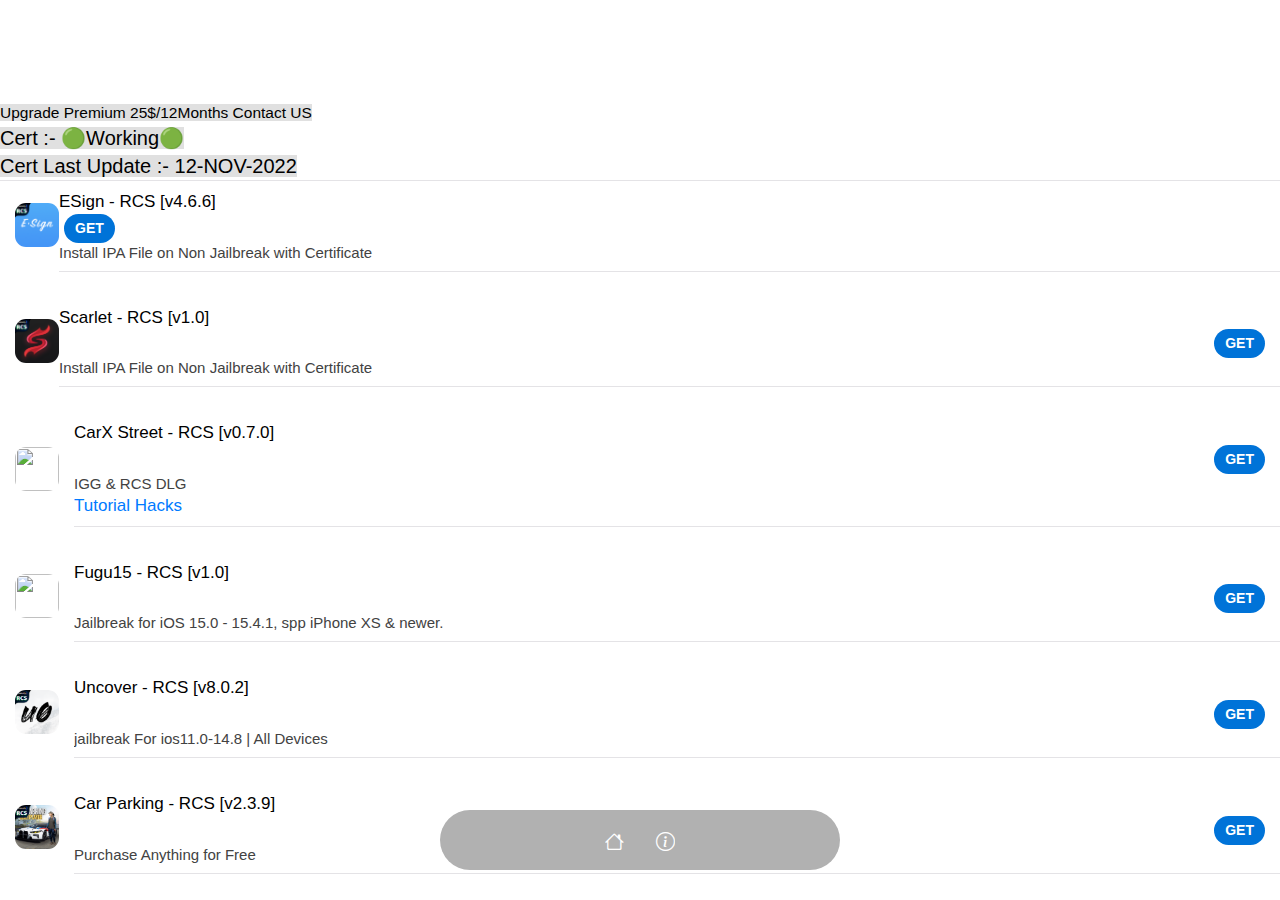
==== index.html @ 13ec19d6 "Update index.html" ====
<html class="pixel-ratio-2 retina watch-active-state pixel-ratio-1"><head style="">
  <meta charset="utf-8">
  <meta http-equiv="X-UA-Compatible" content="IE=edge">
  <meta name="viewport" content="width=device-width, initial-scale=1">
      <link rel="apple-touch-icon" sizes="180x180" href="RCS.PNG">
  <link rel="icon" type="image/png" sizes="32x32" href="RCS.PNG">
  <link rel="icon" type="image/png" sizes="16x16" href="RCS.PNG">
  <link rel="mask-icon" href="RCS.PNG" color="#5bbad5">
  <link rel="shortcut icon" href="RCS.PNG">
  <meta name="image" content="RCS.PNG">
  <header id="headerMobile" class="container__header__mobile">
    <a href="">
    <div class="logo">
    <img class="image" style="margin:10px;border-radius:10px;;margin-top:40px;" src="RCS.PNG" alt="">
    <img class="image" style="margin:10px;border-radius:10px;;margin-top:40px;" src="RCS2.PNG" alt="">
    </div>
    </header>
  
  <link rel="manifest" href="manifest.json" />
    <link href="css/main.css" rel="stylesheet" />
    <link href="css/search.css" rel="stylesheet" />
    <!--  bootstrap icons  -->
    <link
      rel="stylesheet"
      href="https://cdn.jsdelivr.net/npm/bootstrap-icons@1.8.3/font/bootstrap-icons.css"
    /> 
  <link rel="stylesheet" href="css/rak3.css">
  <!--- Twitter --> 
  <meta name="twitter:card" content="summary_large_image">
  <meta name="twitter:description" content="RCS Store For 
  
  Jailbreak &amp;  No Jb Or Pc.">

  <meta name="twitter:image:src" content="RCS.PNG">
  <!--- Twitter end -->
  <meta name="description" content="RCS Store For Jailbreak &amp;  No Jb Or Pc.">
  <meta name="apple-mobile-web-app-capable" content="yes">
<meta name="propeller" content="6eedd9bff8e1cdfd67e1da1dce105f0c">
<title>RCS Store</title>
<link rel="stylesheet" href="https://rcs-store.github.io/RCS/css/framework7.ios.min.css">
<link rel="stylesheet" href="https://rcs-store.github.io/RCS/css/framework7.ios.colors.min.css">
<link rel="stylesheet" href="https://rcs-store.github.io/RCS/css/apps.css">
<script src="https://partner.googleadservices.com/gampad/cookie.js?domain=ipa-apps.me&amp;callback=_gfp_s_&amp;client=ca-pub-3329230860343790"></script><script type="text/javascript" async="" src="https://www.google-analytics.com/analytics.js"></script><script src="https://pagead2.googlesyndication.com/pagead/managed/js/adsense/m202204270101/show_ads_impl_fy2019.js" id="google_shimpl"></script><script type="text/javascript" src="js/framework7.min.js"></script>
<link rel="preconnect" href="//hdlukiketget.xyz"><link rel="preconnect" href="//hinlargecons.xyz"><link rel="preconnect" href="//naleapprength.xyz"><link rel="preconnect" href="//hdlukiketget.xyz"><link rel="preconnect" href="//hinlargecons.xyz"><meta http-equiv="origin-trial" content="AxujKG9INjsZ8/[base64]"><meta http-equiv="origin-trial" content="[base64]"><meta http-equiv="origin-trial" content="A16nvcdeoOAqrJcmjLRpl1I6f3McDD8EfofAYTt/P/H4/[base64]"><meta http-equiv="origin-trial" content="AxBHdr0J44vFBQtZUqX9sjiqf5yWZ/OcHRcRMN3H9TH+t90V/[base64]"><meta http-equiv="origin-trial" content="[base64]"><meta http-equiv="origin-trial" content="AzoawhTRDevLR66Y6MROu167EDncFPBvcKOaQispTo9ouEt5LvcBjnRFqiAByRT+2cDHG1Yj4dXwpLeIhc98/gIAAACFeyJvcmlnaW4iOiJodHRwczovL2RvdWJsZWNsaWNrLm5ldDo0NDMiLCJmZWF0dXJlIjoiUHJpdmFjeVNhbmRib3hBZHNBUElzIiwiZXhwaXJ5IjoxNjYxMjk5MTk5LCJpc1N1YmRvbWFpbiI6dHJ1ZSwiaXNUaGlyZFBhcnR5Ijp0cnVlfQ=="><meta http-equiv="origin-trial" content="[base64]"><meta http-equiv="origin-trial" content="A/9La288e7MDEU2ifusFnMg1C2Ij6uoa/Z/ylwJIXSsWfK37oESIPbxbt4IU86OGqDEPnNVruUiMjfKo65H/CQwAAACLeyJvcmlnaW4iOiJodHRwczovL2dvb2dsZXRhZ3NlcnZpY2VzLmNvbTo0NDMiLCJmZWF0dXJlIjoiUHJpdmFjeVNhbmRib3hBZHNBUElzIiwiZXhwaXJ5IjoxNjYxMjk5MTk5LCJpc1N1YmRvbWFpbiI6dHJ1ZSwiaXNUaGlyZFBhcnR5Ijp0cnVlfQ=="><meta http-equiv="origin-trial" content="AxujKG9INjsZ8/[base64]"><meta http-equiv="origin-trial" content="[base64]"><meta http-equiv="origin-trial" content="A16nvcdeoOAqrJcmjLRpl1I6f3McDD8EfofAYTt/P/H4/[base64]"><meta http-equiv="origin-trial" content="AxBHdr0J44vFBQtZUqX9sjiqf5yWZ/OcHRcRMN3H9TH+t90V/[base64]"><meta http-equiv="origin-trial" content="[base64]"><meta http-equiv="origin-trial" content="AzoawhTRDevLR66Y6MROu167EDncFPBvcKOaQispTo9ouEt5LvcBjnRFqiAByRT+2cDHG1Yj4dXwpLeIhc98/gIAAACFeyJvcmlnaW4iOiJodHRwczovL2RvdWJsZWNsaWNrLm5ldDo0NDMiLCJmZWF0dXJlIjoiUHJpdmFjeVNhbmRib3hBZHNBUElzIiwiZXhwaXJ5IjoxNjYxMjk5MTk5LCJpc1N1YmRvbWFpbiI6dHJ1ZSwiaXNUaGlyZFBhcnR5Ijp0cnVlfQ=="><meta http-equiv="origin-trial" content="[base64]"><meta http-equiv="origin-trial" content="A/9La288e7MDEU2ifusFnMg1C2Ij6uoa/Z/ylwJIXSsWfK37oESIPbxbt4IU86OGqDEPnNVruUiMjfKo65H/CQwAAACLeyJvcmlnaW4iOiJodHRwczovL2dvb2dsZXRhZ3NlcnZpY2VzLmNvbTo0NDMiLCJmZWF0dXJlIjoiUHJpdmFjeVNhbmRib3hBZHNBUElzIiwiZXhwaXJ5IjoxNjYxMjk5MTk5LCJpc1N1YmRvbWFpbiI6dHJ1ZSwiaXNUaGlyZFBhcnR5Ijp0cnVlfQ=="><link rel="preload" href="https://adservice.google.com.kh/adsid/integrator.js?domain=ipa-apps.me" as="script"><script type="text/javascript" src="https://adservice.google.com.kh/adsid/integrator.js?domain=ipa-apps.me"></script><link rel="preload" href="https://adservice.google.com/adsid/integrator.js?domain=ipa-apps.me" as="script"><script type="text/javascript" src="https://adservice.google.com/adsid/integrator.js?domain=ipa-apps.me"></script><link rel="preconnect" href="//hdlukiketget.xyz"><link rel="preconnect" href="//hinlargecons.xyz"><link rel="preconnect" href="//naleapprength.xyz"><link rel="preconnect" href="//hdlukiketget.xyz"><link rel="preconnect" href="//hinlargecons.xyz"></head>
<body class="framework7-root" style="
">
<div data-page="index-4" class="page page-on-center" style="
background: rgb(255, 255, 255)  url(https://www.sachcharak.com/bg/Backgroud.png) no-repeat;
">

<div class="page-content pull-to-refresh-content transitioning" data-ptr-distance="55" style="">
<div class="pull-to-refresh-layer">
<div class="preloader"></div>
</div>
<div class="content-block" style="margin-top:-24px;">
  
  <center>
<h1 class="header" style="margin-top: 40px;background: linear-gradient(100deg, #ffffff, #ffffff);-webkit-background-clip: text;-webkit-text-fill-color: transparent;font-size: 18px;">.</h1> </center>

</div>
<div class="content-block" style="margin-top:-24px;">
  
  <center>
<h1 class="header" style="margin-top: 40px;background: linear-gradient(100deg, #ffffff, #ffffff);-webkit-background-clip: text;-webkit-text-fill-color: transparent;font-size: 18px;">.</h1> </center>

</div>
<div class="list-block media-list list-block-search searchbar-found" style="
  margin-top: -15px;    background: rgb(255, 255, 255) url(https://www.sachcharak.com/bg/Backgroud.png) no-repeat;
">

<script data-ad-client="ca-pub-3329230860343790" async="" src="https://pagead2.googlesyndication.com/pagead/js/adsbygoogle.js" data-checked-head="true"></script>



<style>


:root {
color-scheme: light dark;
--body-background-color: rgb(255, 255, 255);
--body-text-color: #000000;
}
@media (prefers-color-scheme: dark) {
:root {
  --body-background-color: #000000;
  --body-text-color: #000000;
}

}
body {
background-color: var(--body-background-color);
color: var(--body-text-color);
}



body {
background-color: var(--body-background-color);
color: var(--body-text-color);
}
.alert {
padding: 5px;
background-color: #578994;
color: #cccccc;


}


} 

.closebtn {
margin-left: 10px;
color: white;
font-weight: bold;
float: right;
font-size: 17px;
line-height: 18px;
cursor: pointer;
transition: 0.3s;
}

.closebtn:hover {
color: black;
}
</style>

<style>
.label {
color: rgb(255, 255, 255);
padding: 1px;
font-family: Arial;
}
.success1 {background-color: #F0F1F6; color: #007AFF;} /* Gray */ 
.success {background-color: #2f5061; color: #9fbecf;} /* Gray */ 
.info {background-color: #2f5061; color: #9fbecf;} /* Gray */ 
.warning {background-color: #2f5061; color: #9fbecf;} /* Gray */ 
.sp {background-color: #29ba7e; color: #000000;} /* Gray */ 
.CertNames {background-color: #c4c4c4; color: #454545;} /* Gray */ 
.unc {background-color: #e0e0e0; color: #000000;} /* Gray */ 
</style>


<style>
body {
margin: 0;
font-family: Arial, Helvetica, sans-serif;
}

.topnav {
overflow: hidden;
background-color: #333 url(https://www.sachcharak.com/bg/Backgroud.png) no-repeat;
}

.topnav a {
float: left;
color: #f3f3f3;
text-align: center;
padding: 12px 13px;
text-decoration: none;
font-size: 17px;
}

.topnav a:hover {
background-color: rgb(224, 224, 224);
color: black;
}

.topnav a.active {
background-color: #397ea3;
color: white;
}

</style>


<div style="padding-left:16px;">
</div>


<style>
.alert {
padding: 5px;
background-color: #f44336;
color: white;
opacity: 1;
transition: opacity 0.6s;
margin-bottom: 5px;
}

.alert.success {background-color: #4CAF50;}
.alert.info {background-color: #a250bd;}
.alert.info2 {background-color: #5e86d1;}
.alert.warning {background-color: #ff9800;}

.closebtn {
margin-left: 15px;
color: white;
font-weight: bold;
float: right;
font-size: 22px;
line-height: 20px;
cursor: pointer;
transition: 0.3s;
}

.closebtn:hover {
color: black;
}
</style>








<script>
var close = document.getElementsByClassName("closebtn");
var i;

for (i = 0; i < close.length; i++) {
close[i].onclick = function(){
  var div = this.parentElement;
  div.style.opacity = "0";
  setTimeout(function(){ div.style.display = "none"; }, 600);
}
}
</script>

   

<span class="unc" style="font-size: 15.5;">Upgrade Premium 25$/12Months Contact US</span>
<br>
  <span class="unc" style="font-size: 20;">Cert :- 🟢Working🟢</span>
  <br>
  <span class="unc" style="font-size: 20;">Cert Last Update :- 12-NOV-2022</span>






<ul style="
  background: #ffffff url(https://www.sachcharak.com/bg/Backgroud.png) no-repeat;
  background-size: 100%;
        width: 100%;
        height: 180%;
        }
">

<script data-ad-client="ca-pub-3329230860343790" async="" src="https://pagead2.googlesyndication.com/pagead/js/adsbygoogle.js" data-checked-head="true"></script>

<!-- Global site tag (gtag.js) - Google Analytics -->
<script async="" src="https://www.googletagmanager.com/gtag/js?id=UA-133649936-1"></script>
<script>
window.dataLayer = window.dataLayer || [];
function gtag(){dataLayer.push(arguments);}
gtag('js', new Date());

gtag('config', 'UA-133649936-1');
</script>

 <!--  Esign --> 

<li>
<div class="item-content">
<div class="item-media">
<img class="app-icon" src="https://rcs-store.github.io/RCS/img/rcs/esign.png"></div>
<div class="item-inner">
  <div class="item-title" style="color: rgb(0, 0, 0);">ESign  - RCS [v4.6.6]</div>
<div class="item-title-row">
<div class="item-after">
<a href="itms-services://?action=download-manifest&url=https://rcs-store.github.io/RCS/plist/esign.plist" target="_blank" class="button button-fill button-round" style="background: #0073d8 ; color: #ffffff; font-weight:bold;">GET</a>
<br>


</div>
</div>
<div class="item-subtitle" style="color: #424242;"> Install IPA File on Non Jailbreak with Certificate </div>
</div>
</div>
</li>
  <br>

  <!--  Scarlet --> 

<li>
<div class="item-content">
<div class="item-media">
<img class="app-icon" src="https://rcs-store.github.io/RCS/img/rcs/scarlet.png"></div>
<div class="item-inner">
  <div class="item-title" style="color: rgb(0, 0, 0);">Scarlet  - RCS [v1.0]</div>
<div class="item-title-row">
<div class="item-after">
<a href="itms-services://?action=download-manifest&url=https://rcs-store.github.io/RCS/plist/scarlet.plist" target="_blank" class="button button-fill button-round" style="background: #0073d8 ; color: #ffffff; font-weight:bold;">GET</a>
<br>


</div>
</div>
<div class="item-subtitle" style="color: #424242;"> Install IPA File on Non Jailbreak with Certificate </div>
</div>
</div>
</li>
  <br>

<!--  CarX Street --> 

<li>
<div class="item-content">
<div class="item-media">
<img class="app-icon" src="https://rcs-store.github.io/RCS/img/rcs/carxstreet.png"></div>
<div class="item-inner">
  <div class="item-title" style="color: rgb(0, 0, 0);">CarX Street  - RCS [v0.7.0]</div>
<div class="item-title-row">
<div class="item-after">
<a href="itms-services://?action=download-manifest&url=https://rcs-store.github.io/RCS/plist/carxstreet.plist" target="_blank" class="button button-fill button-round" style="background: #0073d8 ; color: #ffffff; font-weight:bold;">GET</a>
<br>


</div>
</div>
<div class="item-subtitle" style="color: #424242;"> IGG & RCS DLG </div>
<a herf="https://t.me/CarXStreetIOSChannel/8">Tutorial Hacks</a>
</div>
</div>
</li>
  <br>

<!--  Fugu15 --> 

<li>
<div class="item-content">
<div class="item-media">
<img class="app-icon" src="https://rcs-store.github.io/RCS/img/rcs/fugu15.png"></div>
<div class="item-inner">
  <div class="item-title" style="color: rgb(0, 0, 0);">Fugu15  - RCS [v1.0]</div>
<div class="item-title-row">
<div class="item-after">
<a href="itms-services://?action=download-manifest&url=https://rcs-store.github.io/RCS/plist/fugu15.plist" target="_blank" class="button button-fill button-round" style="background: #0073d8 ; color: #ffffff; font-weight:bold;">GET</a>
<br>


</div>
</div>
<div class="item-subtitle" style="color: #424242;"> Jailbreak for iOS
15.0 - 15.4.1, spp iPhone XS & newer. </div>
</div>
</div>
</li>
  <br>

<!--  Unc0ver --> 

<li>
<div class="item-content">
<div class="item-media">
<img class="app-icon" src="https://rcs-store.github.io/RCS/img/rcs/unc0ver.png"></div>
<div class="item-inner">
  <div class="item-title" style="color: rgb(0, 0, 0);">Uncover  - RCS [v8.0.2]</div>
<div class="item-title-row">
<div class="item-after">
<a href="itms-services://?action=download-manifest&url=https://rcs-store.github.io/RCS/plist/unc0ver.plist" target="_blank" class="button button-fill button-round" style="background: #0073d8 ; color: #ffffff; font-weight:bold;">GET</a>
<br>


</div>
</div>
<div class="item-subtitle" style="color: #424242;"> jailbreak For ios11.0-14.8 | All Devices </div>
</div>
</div>
</li>
  <br>

<!-- Car Parking --> 

<li>
<div class="item-content">
<div class="item-media">
<img class="app-icon" src="https://rcs-store.github.io/RCS/img/rcs/carparking.png"></div>
<div class="item-inner">
  <div class="item-title" style="color: rgb(0, 0, 0);">Car Parking  - RCS [v2.3.9]</div>
<div class="item-title-row">
<div class="item-after">
<a href="itms-services://?action=download-manifest&url=https://rcs-store.github.io/RCS/plist/carparking.plist" target="_blank" class="button button-fill button-round" style="background: #0073d8 ; color: #ffffff; font-weight:bold;">GET</a>
<br>

</div>
</div>
<div class="item-subtitle" style="color: #424242;">Purchase Anything for Free</div>
</div>
</div>
</li>
  <br>

<!-- KineMaster --> 

<li>
<div class="item-content">
<div class="item-media">
<img class="app-icon" src="https://rcs-store.github.io/RCS/img/rcs/kinemaster.png"></div>
<div class="item-inner">
  <div class="item-title" style="color: rgb(0, 0, 0);">Kine Master - RCS [v6.2.0]</div>
<div class="item-title-row">
<div class="item-after">
<a href="itms-services://?action=download-manifest&url=https://rcs-store.github.io/RCS/plist/kinemaster.plist" target="_blank" class="button button-fill button-round" style="background: #0073d8 ; color: #ffffff; font-weight:bold;">GET</a>
<br>

</div>
</div>
<div class="item-subtitle" style="color: #424242;">Premium || Purchase and Cancel</div>
</div>
</div>
</li>
  <br>

<!-- FL Studio --> 

<li>
<div class="item-content">
<div class="item-media">
<img class="app-icon" src="https://rcs-store.github.io/RCS/img/rcs/flstudio.png"></div>
<div class="item-inner">
  <div class="item-title" style="color: rgb(0, 0, 0);">FL Studio Mobile - RCS [v4.1.4]</div>
<div class="item-title-row">
<div class="item-after">
<a href="itms-services://?action=download-manifest&url=https://rcs-store.github.io/RCS/plist/flstudio.plist" target="_blank" class="button button-fill button-round" style="background: #0073d8 ; color: #ffffff; font-weight:bold;">GET</a>
<br>

</div>
</div>
<div class="item-subtitle" style="color: #424242;">Free Paid App || Paid 14.99$ in AppStore</div>
</div>
</div>
</li>
  <br>
  <!--  COC --> 

<li>
<div class="item-content">
<div class="item-media">
<img class="app-icon" src="https://rcs-store.github.io/RCS/img/rcs/coc.png"></div>
<div class="item-inner">
  <div class="item-title" style="color: rgb(0, 0, 0);">Clash of Clan - RCS [v15.0.2]</div>
<div class="item-title-row">
<div class="item-after">
<a href="itms-services://?action=download-manifest&url=https://rcs-store.github.io/RCS/plist/coc.plist" target="_blank" class="button button-fill button-round" style="background: #0073d8 ; color: #ffffff; font-weight:bold;">GET</a>
<br>

</div>
</div>
<div class="item-subtitle" style="color: #424242;">Private Sever</div>
</div>
</div>
</li>
  <br>

<!--  CR --> 

<li>
<div class="item-content">
<div class="item-media">
<img class="app-icon" src="https://rcs-store.github.io/RCS/img/rcs/cr.png"></div>
<div class="item-inner">
  <div class="item-title" style="color: rgb(0, 0, 0);">Clash Royal  - RCS [v3.2872.2]</div>
<div class="item-title-row">
<div class="item-after">
<a href="itms-services://?action=download-manifest&url=https://rcs-store.github.io/RCS/plist/cr.plist" target="_blank" class="button button-fill button-round" style="background: #0073d8 ; color: #ffffff; font-weight:bold;">GET</a>
<br>

</div>
</div>
<div class="item-subtitle" style="color: #424242;">Private Sever</div>
</div>
</div>
</li>
  <br>

<!--  BS --> 

<li>
<div class="item-content">
<div class="item-media">
<img class="app-icon" src="https://rcs-store.github.io/RCS/img/rcs/bs.png"></div>
<div class="item-inner">
  <div class="item-title" style="color: rgb(0, 0, 0);">Brawl Star - RCS [v46.168]</div>
<div class="item-title-row">
<div class="item-after">
<a href="itms-services://?action=download-manifest&url=https://rcs-store.github.io/RCS/plist/bs.plist" target="_blank" class="button button-fill button-round" style="background: #0073d8 ; color: #ffffff; font-weight:bold;">GET</a>
<br>

</div>
</div>
<div class="item-subtitle" style="color: #424242;">Private Sever</div>
</div>
</div>
</li>
  <br>
  
  <!--  The Spike --> 

<li>
<div class="item-content">
<div class="item-media">
<img class="app-icon" src="https://rcs-store.github.io/RCS/img/rcs/thespike.png"></div>
<div class="item-inner">
  <div class="item-title" style="color: rgb(0, 0, 0);">The Spike  - RCS [v0.6.0]</div>
<div class="item-title-row">
<div class="item-after">
<a href="itms-services://?action=download-manifest&url=https://rcs-store.github.io/RCS/plist/thespike.plist" target="_blank" class="button button-fill button-round" style="background: #0073d8 ; color: #ffffff; font-weight:bold;">GET</a>
<br>


</div>
</div>
<div class="item-subtitle" style="color: #424242;"> IGG & RCS DLG </div>
</div>
</div>
</li>
  <br>

<!--  Minecraft --> 
<!-- a>
<li>
<div class="item-content">
<div class="item-media">
<img class="app-icon" src="https://rcs-store.github.io/RCS/img/rcs/minecraft.png"></div>
<div class="item-inner">
  <div class="item-title" style="color: rgb(0, 0, 0);">Minecraft - RCS [v1.19.41]</div>
<div class="item-title-row">
<div class="item-after">
<a href="itms-services://?action=download-manifest&url=https://rcs-store.github.io/RCS/plist/minecraft.plist" target="_blank" class="button button-fill button-round" style="background: #0073d8 ; color: #ffffff; font-weight:bold;">GET</a>
<br>

</div>
</div>
<div class="item-subtitle" style="color: #424242;">Free Paid Game || Paid 6.99$ in AppStore</div>
</div>
</div>
</li>
  <br>
<a -->

<!-- Getting Over It --> 

<li>
<div class="item-content">
<div class="item-media">
<img class="app-icon" src="https://rcs-store.github.io/RCS/img/rcs/goi.png"></div>
<div class="item-inner">
  <div class="item-title" style="color: rgb(0, 0, 0);">Getting Over It - RCS [v1.0.5]</div>
<div class="item-title-row">
<div class="item-after">
<a href="itms-services://?action=download-manifest&url=https://rcs-store.github.io/RCS/plist/goi.plist" target="_blank" class="button button-fill button-round" style="background: #0073d8 ; color: #ffffff; font-weight:bold;">GET</a>
<br>

</div>
</div>
<div class="item-subtitle" style="color: #424242;">Free Paid Game || Paid 4.99$ in AppStore</div>
</div>
</div>
</li>
  <br>

<!-- YouTube uYou+ --> 
<!-- a>
<li>
<div class="item-content">
<div class="item-media">
<img class="app-icon" src="https://rcs-store.github.io/RCS/img/rcs/youtube.png"></div>
<div class="item-inner">
  <div class="item-title" style="color: rgb(0, 0, 0);">YouTube - RCS [v17.41.2]</div>
<div class="item-title-row">
<div class="item-after">
<a href="itms-services://?action=download-manifest&url=https://rcs-store.github.io/RCS/plist/yt.plist" target="_blank" class="button button-fill button-round" style="background: #0073d8 ; color: #ffffff; font-weight:bold;">GET</a>
<br>


</div>
</div>
<div class="item-subtitle" style="color: #424242;"> YouTube uYou+</div>
</div>
</div>
</li>
  <br>
<a -->

  <!--  Taurine  --> 

<li>
<div class="item-content">
<div class="item-media">
<img class="app-icon" src="https://rcs-store.github.io/RCS/img/rcs/taurine.png"></div>
<div class="item-inner">
  <div class="item-title" style="color: rgb(0, 0, 0);">Taurine  - RCS [v1.1.6]</div>
<div class="item-title-row">
<div class="item-after">
<a href="itms-services://?action=download-manifest&url=https://rcs-store.github.io/RCS/plist/Taurine.plist" target="_blank" class="button button-fill button-round" style="background: #0073d8 ; color: #ffffff; font-weight:bold;">GET</a>
<br>


</div>
</div>
<div class="item-subtitle" style="color: #424242;"> Jailbreak For iOS 14.0-14.3</div>
</div>
</div>
</li>
  <br>

  <!--  Chimera  --> 

<li>
<div class="item-content">
<div class="item-media">
<img class="app-icon" src="https://rcs-store.github.io/RCS/img/rcs/chimera.png"></div>
<div class="item-inner">
  <div class="item-title" style="color: rgb(0, 0, 0);">Chimera  - RCS [v1.6.4]</div>
<div class="item-title-row">
<div class="item-after">
<a href="itms-services://?action=download-manifest&url=https://rcs-store.github.io/RCS/plist/Chimera.plist" target="_blank" class="button button-fill button-round" style="background: #0073d8 ; color: #ffffff; font-weight:bold;">GET</a>
<br>


</div>
</div>
<div class="item-subtitle" style="color: #424242;"> Jailbreak For iOS 12 — 12.5.5</div>
</div>
</div>
</li>
  <br>
  <!--  Electra  --> 

<li>
<div class="item-content">
<div class="item-media">
<img class="app-icon" src="https://rcs-store.github.io/RCS/img/rcs/electra.png"></div>
<div class="item-inner">
  <div class="item-title" style="color: rgb(0, 0, 0);">Electra  - RCS [v2.0]</div>
<div class="item-title-row">
<div class="item-after">
<a href="itms-services://?action=download-manifest&url=https://rcs-store.github.io/RCS/plist/Electra.plist" target="_blank" class="button button-fill button-round" style="background: #0073d8 ; color: #ffffff; font-weight:bold;">GET</a>
<br>


</div>
</div>
<div class="item-subtitle" style="color: #424242;"> Jailbreak For 11-11.4.1</div>
</div>
</div>
</li>
  <br>
  
  <!--  End of application code  --> 
  <!--  Start of application code -->

<link rel="stylesheet" href="https://cdnjs.cloudflare.com/ajax/libs/font-awesome/4.7.0/css/font-awesome.min.css">

<center>

    
    

</center></ul></div></div></div><ins class="adsbygoogle adsbygoogle-noablate" data-adsbygoogle-status="done" style="display: none !important;" data-ad-status="unfilled"><ins id="aswift_0_expand" style="border: none; height: 0px; width: 0px; margin: 0px; padding: 0px; position: relative; visibility: visible; background-color: transparent; display: inline-table;" tabindex="0" title="Advertisement" aria-label="Advertisement"><ins id="aswift_0_anchor" style="border: none; height: 0px; width: 0px; margin: 0px; padding: 0px; position: relative; visibility: visible; background-color: transparent; display: block;"><iframe id="aswift_0" name="aswift_0" style="left:0;position:absolute;top:0;border:0;width:undefinedpx;height:undefinedpx" sandbox="allow-forms allow-popups allow-popups-to-escape-sandbox allow-same-origin allow-scripts allow-top-navigation-by-user-activation" frameborder="0" marginwidth="0" marginheight="0" vspace="0" hspace="0" allowtransparency="true" scrolling="no" src="https://googleads.g.doubleclick.net/pagead/ads?client=ca-pub-3329230860343790&amp;output=html&amp;adk=1812271804&amp;adf=3025194257&amp;lmt=1651559157&amp;plat=9%3A32776%2C16%3A8388608%2C17%3A32%2C24%3A32%2C25%3A32%2C30%3A1081344%2C32%3A32&amp;format=0x0&amp;url=https%3A%2F%2Fipa-apps.me%2F&amp;ea=0&amp;pra=5&amp;wgl=1&amp;uach=[base64]&amp;dt=1651559157158&amp;bpp=2&amp;bdt=1829&amp;idt=766&amp;shv=r20220428&amp;mjsv=m202204270101&amp;ptt=9&amp;saldr=aa&amp;abxe=1&amp;nras=1&amp;correlator=3461246395215&amp;frm=20&amp;pv=2&amp;ga_vid=965696063.1651559158&amp;ga_sid=1651559158&amp;ga_hid=1425767075&amp;ga_fc=0&amp;u_tz=420&amp;u_his=4&amp;u_h=864&amp;u_w=1536&amp;u_ah=816&amp;u_aw=1536&amp;u_cd=24&amp;u_sd=1.25&amp;dmc=8&amp;adx=-12245933&amp;ady=-12245933&amp;biw=1536&amp;bih=688&amp;scr_x=0&amp;scr_y=0&amp;eid=44759876%2C44759927%2C44759837&amp;oid=2&amp;pvsid=1065159933157954&amp;pem=258&amp;tmod=848572433&amp;uas=0&amp;nvt=1&amp;ref=https%3A%2F%2Fwww.google.com%2F&amp;eae=2&amp;fc=1920&amp;brdim=0%2C0%2C0%2C0%2C1536%2C0%2C1536%2C816%2C1536%2C688&amp;vis=1&amp;rsz=%7C%7Cs%7C&amp;abl=NS&amp;fu=32768&amp;bc=31&amp;ifi=1&amp;uci=a!1&amp;fsb=1&amp;dtd=781" data-google-container-id="a!1" data-load-complete="true"></iframe></ins></ins></ins><iframe src="https://www.google.com/recaptcha/api2/aframe" width="0" height="0" style="display: none;"></iframe></body><iframe id="google_esf" name="google_esf" src="https://googleads.g.doubleclick.net/pagead/html/r20220428/r20190131/zrt_lookup.html" style="display: none;"></iframe></html>
<br />
 <br />
 <br />
 <br />
 <br />
 <br />
 <nav>
   <br />
   
   
   </a>
   <a href="index.html">
     <i class="bi bi-house" style="font-size: 19px"></i>
   </a>
   
   <a href="https://rcs-store.github.io/RCS/info">
     <i class="bi bi-info-circle" style="font-size: 19px"></i>
   </a>
 </nav>
---- css/main.css ----
body,
html {
  margin: 0px;
  padding: 0px;
  font-family: helvetica;
  background-color: #111;
  color: #fff;
}
a {
  text-decoration: none;
}
h1 {
  margin-left: 10px;
  font-size: 20px;
}
h2 {
  margin-left: 10px;
  font-size: 16px;
  color: #757171;
  font-weight: 400;
}
.slider {
  display: flex;
  overflow-x: auto;
  -webkit-overflow-scrolling: touch;
  width: 100%;
}
.status {
  margin: 5px;
  width: 95vw;
  height: 100px;
  background-color: #222;
  border-radius: 10px;
  margin-left: 8px;
}
.status img {
  width: 90px;
  height: 90px;
  float: left;
  margin: 5px;
  border-radius: 10px;
}
.status h1 {
  padding-top: 20px;
  font-weight: 400;
  font-size: 17px;
  float: left;
  text-align: justify;
}
.status p {
  font-size: 14px;
  margin-top: 0px;
  text-align: justify;
  opacity: 0.6;
  float: left;
}
.status h2 {
  padding: 0%;
  margin: 0%;
  font-weight: 400;
  font-size: 17px;
  color: #757171;
}
.featured {
  width: 160px;
  height: 61px;
  background-color: #222;
  border-radius: 10px;
  margin: 5px;
  flex-shrink: 0;
}
.featured button {
  text-decoration: none;
  background-color: #fff;
  opacity: 0.9;
  color: #111;
  margin-top: 5px;
  padding-right: 35px;
  padding-left: 35px;
  padding-top: 15px;
  padding-bottom: 15px;
  border-radius: 10px;
  border-style: none;
  font-size: 15px;
}
.featured img {
  width: 50px;
  height: 50px;
  margin-top: 5px;
  border-radius: 10px;
  float: left;
  margin-left: 5px;
}
.featured a {
  text-decoration: none;
  background-color: #fff;
  color: #111;
  padding-right: 20px;
  padding-left: 20px;
  padding-top: 5px;
  padding-bottom: 5px;
  border-radius: 50px;

  margin-top: 50px;
}

nav {
  justify-content: center;
  width: 35%;
  position: fixed;
  bottom: 0%;
  height: 60px;
  background-color: rgb(177, 177, 177);
  border-radius: 40px;
  left: 0;
  right: 0;
  z-index: 99;
  text-align: center;
  margin: 30px auto;
  max-width: 400px;
}
nav i {
  margin-top: 10px;
  width: 50px;
  height: 50px;
  color: #fff;
  padding: 14px;
}
nav i:hover {
  width: 50px;
  height: 50px;
  color: #757171;
}
a {
  text-decoration: none;
}
.profile {
  width: 100vw;
  background-color: #111;
  height: 90px;
}
.profile:hover {
  background-color: #222;
}
.profile img {
  width: 80px;
  height: 80px;
  border-radius: 100px;
  float: left;
  margin-left: 10px;
  margin-top: 5px;
}
.profile h1 {
  font-size: 20px;
  margin-left: 105px;
  margin-top: 0px;
  margin-bottom: 0px;
  text-align: justify;
  font-weight: 400;
}
.profile p {
  font-size: 18px;
  margin-left: 105px;
  margin-top: 0px;
  margin-bottom: 0px;
  text-align: justify;
  opacity: 0.6;
}
hr {
  padding: 0%;
  margin: 0%;
  border-color: #222;
  color: #222;
}
.connect {

}
.connect a {
  display: inline-block;
  width: 140px;
  height: 30px;
  border-radius: 10px;
  text-decoration: none;
  color: #fff;
  margin-left: 5px;
  margin-right: 5px;
  margin-top: 3px;
}
.connect a h3 {
  font-size: 10px;
  font-weight: 400;
}


* {
  box-sizing:border-box;
  padding: 0px;
}

/* Create two equal columns that floats next to each other */
.column {
  float: left;
  width: 50%;
  padding: 10px;
  height: 65px;
  border-radius: 10px;
}
.box{
  padding: 0px;
  width: 100%;
  height: 60px;
  background-color: #222;
  border-radius: 10px;
}
.box img{
  width: 50px;
  height: 50px;
  border-radius: 10px;
  float: left;
  margin: 5px;
}

.box a {
  float: right;
  border-radius: 15px;
  width: 60px;
  padding: 5px;
  margin-top: 16px;
  margin-right: 10px;
  margin-bottom: 0px;
  display: block;
  background-color: #fff;
  color: #111;
  font-size: 13px;
}

.box h1 {
  font-size: 17px;
  margin-left: 45px;
  margin-top: 0px;
  padding-top: 10px;
  margin-bottom: 0px;
  text-align: justify;
}

.box p {
  font-size: 14px;
  margin-left: 45px;
  margin-top: 0px;
  margin-bottom: 0px;
  text-align: justify;
  opacity: 0.6;
}

/* Clear floats after the columns */
.row:after {
  content: "";
  display: table;
  clear: both;
}

/* Responsive layout - makes the two columns stack on top of each other instead of next to each other */
@media screen and (max-width: 600px) {
  .column {
    width: 100%;
  }
}

#myInput {
  background-position: 10px 12px;
  background-repeat: no-repeat; 
  width: 65%; 
  font-size: 12px;
  padding: 12px 20px 12px 40px;
  margin-bottom: 12px;
  margin:0px;
  margin-top: 10px;
  border-radius:10px;
  background-color: #222222;
  color: #fff;
  border-style: none;
}

#myUL {
  /* Remove default list styling */
  list-style-type: none;
  padding: 0;
  margin: 0;
}


label {
  position: relative;
}

label:before {
  content: "";
  position: absolute;
  left: 12px;
  top: 0;
  bottom: 0;
  width: 20px;
  background: url("data:image/svg+xml,%3Csvg xmlns='http://www.w3.org/2000/svg' width='25' height='25' fill='%236d706e' viewBox='0 0 25 25' fill-rule='evenodd'%3E%3Cpath d='M16.036 18.455l2.404-2.405 5.586 5.587-2.404 2.404zM8.5 2C12.1 2 15 4.9 15 8.5S12.1 15 8.5 15 2 12.1 2 8.5 4.9 2 8.5 2zm0-2C3.8 0 0 3.8 0 8.5S3.8 17 8.5 17 17 13.2 17 8.5 13.2 0 8.5 0zM15 16a1 1 0 1 1 2 0 1 1 0 1 1-2 0'%3E%3C/path%3E%3C/svg%3E") center / contain no-repeat;
}
---- css/rak3.css ----
@import url(https://fonts.googleapis.com/css2?family=Poppins:ital,wght@0,100;0,200;0,300;0,400;0,500;0,600;0,700;0,800;0,900;1,100;1,200;1,300;1,400;1,500;1,600;1,700;1,800;1,900&display=swap);
@font-face {font-family: 'Rabar004';font-style: normal;font-weight: 400;src: url(../fonts/Rabar_004.ttf) format('truetype');}:root{--font-family:'Poppins',sans-serif;--background-color:#fff;--main-color:rgb(158,  64,  196);--main-color-light:rgb(102,  212,  179);--main-color-dark:rgb(53,  145,  117);--main-text:#000000;--second-text:#fff;--bg-color:#EBEBF0;--chb-bg-color:var(--main-color);--modal-bg-color:#EBEBF0;--bg-color-ac-ic:#E1E0E5;--bg-color-ac:#EBEBF0;--bg-color-ac-co:var(--main-color);--swiper-theme-color:var(--main-color);--text-color-ac-co:#fff;--text-color-ac:#000000}@media (max-width:899.98px){:root{--safe-area:386px;--layout-margin:21px;--header-height:45px;--header-area:calc(var(--header-height) + var(--layout-margin) * 2);--font-xxl:48px;--font-xl:30px;--font-lg:24px;--font-md:20px;--font-sm:18px;--font-xs:14px;--font-xxs:12px}}@media (min-width:900px){:root{--safe-area:868px;--layout-margin:24px;--header-height:55px;--header-area:calc(var(--header-height) + var(--layout-margin) * 2);--font-xxl:52px;--font-xl:32px;--font-lg:30px;--font-md:24px;--font-sm:20px;--font-xs:16px;--font-xxs:14px}}@media (min-width:1300px){:root{--safe-area:1100px;--layout-margin:36px;--header-height:65px;--header-area:calc(var(--header-height) + var(--layout-margin) * 2);--font-xxl:52px;--font-xl:32px;--font-lg:30px;--font-md:24px;--font-sm:20px;--font-xs:16px;--font-xxs:14px}}html{font-size:100%;-webkit-box-sizing:border-box;box-sizing:border-box}*,::after,::before{-webkit-box-sizing:inherit;box-sizing:inherit}html{scroll-behavior:smooth}body{background:#fff;color:#000;margin:0;padding:0;line-height:1.3;font-family:Poppins,sans-serif}button{border:none}.arrow-right::before{content:'';background-image:url("data:image/svg+xml, %3Csvg width='24' height='24' viewBox='0 0 24 24' fill='none' xmlns='http://www.w3.org/2000/svg'%3E%3Cpath d='M20 12L3 12' stroke='%230A84FF' stroke-width='3' stroke-linecap='round' stroke-linejoin='round'/%3E%3Cpath d='M13.8181 18.1818L19.8206 12.1793V12.1793C19.9196 12.0803 19.9196 11.9197 19.8206 11.8206V11.8206L13.8181 5.81817' stroke='%230A84FF' stroke-width='3' stroke-linecap='round' stroke-linejoin='round'/%3E%3C/svg%3E");width:1.5rem;height:1.5rem;background-size:1.5rem 1.5rem;background-repeat:no-repeat;background-position:center;min-width:1.5rem;display:inline-block}.icon-user-line{content:'';display:inline-block;background-image:url("data:image/svg+xml, %3Csvg width='24' height='24' viewBox='0 0 24 24' fill='none' xmlns='http://www.w3.org/2000/svg'%3E%3Cpath d='M17 8C17 10.7614 14.7614 13 12 13C9.23858 13 7 10.7614 7 8C7 5.23858 9.23858 3 12 3C14.7614 3 17 5.23858 17 8Z' stroke='black' stroke-width='2'/%3E%3Cpath d='M3 21C3.95728 17.9237 6.41998 17 12 17C17.58 17 20.0427 17.9237 21 21' stroke='black' stroke-width='2' stroke-linecap='round'/%3E%3C/svg%3E%0A");width:24px;height:24px;background-size:24px 24px;background-repeat:no-repeat;background-position:center;min-width:24px}.icon-menugrid-line{content:'';display:inline-block;background-image:url("data:image/svg+xml, %3Csvg width='24' height='24' viewBox='0 0 24 24' fill='none' xmlns='http://www.w3.org/2000/svg'%3E%3Crect x='1' y='1' width='9.07692' height='9.07692' rx='1' stroke='%23323232' stroke-width='2.2'/%3E%3Crect x='1' y='13.9231' width='9.07692' height='9.07692' rx='1' stroke='%23323232' stroke-width='2.2'/%3E%3Crect x='13.9231' y='1' width='9.07692' height='9.07692' rx='1' stroke='%23323232' stroke-width='2.2'/%3E%3Crect x='13.9231' y='13.9231' width='9.07692' height='9.07692' rx='1' stroke='%23323232' stroke-width='2.2'/%3E%3C/svg%3E%0A");width:24px;height:24px;background-size:24px 24px;background-repeat:no-repeat;background-position:center;min-width:24px}.icon-menugrid-fill{content:'';display:inline-block;background-image:url("data:image/svg+xml, %3Csvg width='24' height='24' viewBox='0 0 24 24' fill='none' xmlns='http://www.w3.org/2000/svg'%3E%3Crect x='0.5' y='0.5' width='10.0769' height='10.0769' rx='1.5' fill='%23494949' stroke='%23B8B8B8'/%3E%3Crect x='0.5' y='13.4231' width='10.0769' height='10.0769' rx='1.5' fill='%23494949' stroke='%23B8B8B8'/%3E%3Crect x='13.4231' y='0.5' width='10.0769' height='10.0769' rx='1.5' fill='%23494949' stroke='%23B8B8B8'/%3E%3Crect x='13.4231' y='13.4231' width='10.0769' height='10.0769' rx='1.5' fill='%23494949' stroke='%23B8B8B8'/%3E%3C/svg%3E%0A");width:24px;height:24px;background-size:24px 24px;background-repeat:no-repeat;background-position:center;min-width:24px}.icon-credit-card-line{content:'';display:inline-block;background-image:url("data:image/svg+xml, %3Csvg width='24' height='24' viewBox='0 0 24 24' fill='none' xmlns='http://www.w3.org/2000/svg'%3E%3Cpath d='M3.5 10H20.5' stroke='%23fff' stroke-width='2' stroke-linecap='round'/%3E%3Cpath d='M6 14H8' stroke='%23fff' stroke-width='2' stroke-linecap='round'/%3E%3Cpath d='M11 14H13' stroke='%23fff' stroke-width='2' stroke-linecap='round'/%3E%3Cpath d='M3 9C3 7.11438 3 6.17157 3.58579 5.58579C4.17157 5 5.11438 5 7 5H12H17C18.8856 5 19.8284 5 20.4142 5.58579C21 6.17157 21 7.11438 21 9V12V15C21 16.8856 21 17.8284 20.4142 18.4142C19.8284 19 18.8856 19 17 19H12H7C5.11438 19 4.17157 19 3.58579 18.4142C3 17.8284 3 16.8856 3 15V12V9Z' stroke='%23fff' stroke-width='2' stroke-linejoin='round'/%3E%3C/svg%3E%0A");width:24px;height:24px;background-size:24px 24px;background-repeat:no-repeat;background-position:center;min-width:24px}.footer__brand{max-width:var(--safe-area);margin:calc(var(--layout-margin) * 3) auto;display:-webkit-box;display:-ms-flexbox;display:flex;-webkit-box-orient:horizontal;-webkit-box-direction:normal;-ms-flex-direction:row;flex-direction:row;-webkit-box-align:center;-ms-flex-align:center;align-items:center;-webkit-box-pack:justify;-ms-flex-pack:justify;justify-content:space-between;overflow:hidden;position:relative}.footer__brand .logo{width:100%;height:var(--header-height);background-size:contain;background-repeat:no-repeat;background-position:center}.footer__brand .background{position:absolute;z-index:-1;background:-webkit-gradient(linear,left top,right top,from(rgba(250,249,236,.34)),color-stop(50%,rgba(237,212,206,.34)),color-stop(98.96%,rgba(250,249,236,.34)));background:linear-gradient(90deg,rgba(250,249,236,.34) 0,rgba(237,212,206,.34) 50%,rgba(250,249,236,.34) 98.96%);width:100%;height:36px}.footer__brand .figure__left{background-image:url(/app/img/Spiral.png);min-width:92px;min-height:92px;background-size:92px 92px;-webkit-transform:rotate(67deg);transform:rotate(67deg)}.footer__brand .figure__right{background-image:url(/app/img/Spiral.png);min-width:92px;min-height:92px;background-size:92px 92px;-webkit-transform:rotate(-113deg);transform:rotate(-113deg)}.isipho__footer{max-width:var(--safe-area);margin:0 auto}.isipho__footer .footer__links{display:-webkit-box;display:-ms-flexbox;display:flex;-ms-flex-wrap:wrap;flex-wrap:wrap;-webkit-box-pack:justify;-ms-flex-pack:justify;justify-content:space-between;width:100%;margin-bottom:var(--layout-margin)}.isipho__footer .footer__links .box-1{list-style:none;padding-left:0;display:-webkit-inline-box;display:-ms-inline-flexbox;display:inline-flex;-webkit-box-orient:vertical;-webkit-box-direction:normal;-ms-flex-direction:column;flex-direction:column;margin:calc(var(--layout-margin)/ 1)}.isipho__footer .footer__links .box-1 .box-header{font-size:var(--font-md);font-weight:600;margin-bottom:.1rem}.isipho__footer .footer__links .box-1 li{color:#000}.isipho__footer .brand{display:-webkit-box;display:-ms-flexbox;display:flex;-webkit-box-orient:horizontal;-webkit-box-direction:normal;-ms-flex-direction:row;flex-direction:row;-webkit-box-align:center;-ms-flex-align:center;align-items:center}.isipho__footer .brand .footer__figure{width:48px;height:74px;background-size:48px 74px;background-repeat:no-repeat;background-position:center;min-width:48px;position:relative;z-index:-1}.isipho__footer .brand .wrapper{margin-left:.5rem}.isipho__footer .brand .wrapper .name{color:#000;font-size:var(--font-md);font-weight:600}@media (min-width:1300px){.isipho__footer .brand .wrapper .name{font-size:var(--font-lg)}}.isipho__footer .brand .wrapper .slogan{color:#000;font-size:var(--font-sm);font-weight:400;opacity:.9}.isipho__footer .divider__left{margin-top:calc(var(--layout-margin) * 2);margin-bottom:calc(var(--layout-margin) * 2 - var(--layout-margin))}.isipho__footer .divider__left .left__diamond__arrow{width:7rem}.isipho__footer .copyright{max-width:var(--safe-area);margin:0 auto;padding:var(--layout-margin);font-size:var(--font-xs);font-weight:300;text-align:center;border-top:1px solid #000}.button-pill{background:var(--main-color);color:#fff!important;font-size:var(--font-md);text-align:center;padding:8px 50px;border-radius:100rem;-ms-flex-item-align:center;-ms-grid-row-align:center;align-self:center}.button-pill a{color:#fff!important}.isipho__breadcrumb{max-width:calc(var(--safe-area) - var(--layout-margin) * 2);margin:0 auto;padding-top:calc(var(--header-margin) * 1.7)}.isipho__breadcrumb .wrapper{border-radius:200rem;display:-webkit-box;display:-ms-flexbox;display:flex;-ms-flex-wrap:wrap;flex-wrap:wrap;-webkit-box-orient:horizontal;-webkit-box-direction:normal;-ms-flex-direction:row;flex-direction:row;-webkit-box-align:center;-ms-flex-align:center;align-items:center;-webkit-box-pack:start;-ms-flex-pack:start;justify-content:flex-start;padding:6px;padding-left:0;-ms-overflow-style:none;scrollbar-width:none}.isipho__breadcrumb .wrapper::-webkit-scrollbar{display:none}.isipho__breadcrumb .wrapper .chevron{display:block}.isipho__breadcrumb .wrapper .chevron:last-of-type{display:none}.isipho__breadcrumb .wrapper .link{background:#d8d8dc;color:#000;font-size:var(--font-xs);font-weight:450;white-space:nowrap;padding:6px 12px;border-radius:100rem;margin:calc(var(--layout-margin)/ 10)}.isipho__breadcrumb .wrapper .link.active{background:var(--main-color);color:var(--second-text)}.left__diamond__arrow{background:#000;width:3rem;height:1px;position:relative;-webkit-transform:rotate(180deg);transform:rotate(180deg);margin:calc(var(--layout-margin)/ 2) 0}.left__diamond__arrow::before{content:'';width:.4rem;height:.4rem;position:absolute;border:none;background-color:#000;-webkit-transform:rotate(45deg);transform:rotate(45deg);z-index:100;margin-top:-2px}.right__diamond__arrow{background:#000;width:3rem;height:1px;position:relative;margin:calc(var(--layout-margin)/ 2) 0}.right__diamond__arrow::before{content:'';width:.4rem;height:.4rem;position:absolute;border:none;background-color:#000;-webkit-transform:rotate(45deg);transform:rotate(45deg);z-index:80;margin-top:-2px}.left__line{background:#000;height:4px;width:100%;margin:var(--layout-margin) calc(var(--layout-margin)/ 2) var(--layout-margin) calc(0px - var(--safe-area));overflow:hidden}.right__line{background:#000;height:4px;width:calc(100% - var(--safe-area)/ 1 - var(--layout-margin));margin-left:calc(var(--layout-margin)/ 2)}.divider{max-width:var(--safe-area);margin:0 auto}.divider__text{max-width:var(--safe-area);margin:var(--layout-margin) auto var(--layout-margin) auto;display:-webkit-box;display:-ms-flexbox;display:flex;-webkit-box-align:center;-ms-flex-align:center;align-items:center;position:relative}.divider__text span{font-size:var(--font-xl);white-space:nowrap;padding-left:1rem}.divider__text::before{content:'';width:100%;height:4px;background:#000;position:absolute;margin-left:calc(0px - var(--safe-area))}.divider__text-image{max-width:var(--safe-area);margin:var(--layout-margin) auto var(--layout-margin) auto;display:-webkit-box;display:-ms-flexbox;display:flex;-webkit-box-align:center;-ms-flex-align:center;align-items:center;-webkit-box-pack:end;-ms-flex-pack:end;justify-content:flex-end;position:relative}.divider__text-image span{font-size:var(--font-xl);white-space:nowrap;padding-left:1rem;margin-right:calc(var(--layout-margin) * 2.5)}.divider__text-image::before{content:'';width:1000%;height:4px;background:#000;margin-left:calc(0px - var(--safe-area))}.divider__text-image .divider__image{width:6rem;height:6rem;background-size:6rem 6rem;background-repeat:no-repeat;background-position:center;min-width:6rem;position:absolute;z-index:-1}@media (max-width:899.98px){.divider__text-image .divider__image{right:-1rem}}@media (min-width:900px){.divider__text-image .divider__image{right:-.5rem}}@media (min-width:1300px){.divider__text-image .divider__image{right:1.2rem}}.divider__availablepackages{max-width:var(--safe-area);margin:var(--layout-margin) auto var(--layout-margin) auto;display:-webkit-box;display:-ms-flexbox;display:flex;-webkit-box-align:center;-ms-flex-align:center;align-items:center;position:relative}.divider__availablepackages span{font-size:var(--font-xl);padding-left:1rem}.divider__availablepackages::before{content:'';width:100%;height:4px;background:#000;position:absolute;margin-left:calc(0px - var(--safe-area))}.divider__electcards{max-width:var(--safe-area);margin:var(--layout-margin) auto var(--layout-margin) auto;display:-webkit-box;display:-ms-flexbox;display:flex;-webkit-box-align:center;-ms-flex-align:center;align-items:center;-webkit-box-pack:end;-ms-flex-pack:end;justify-content:flex-end;position:relative}.divider__electcards span{font-size:var(--font-xl);padding-left:1rem;white-space:nowrap;margin-right:calc(var(--layout-margin) * 2.5)}.divider__electcards::before{content:'';width:1000%;height:4px;background:#000;margin-left:calc(0px - var(--safe-area))}.divider__electcards .divider__image{width:6rem;height:6rem;background-size:6rem 6rem;background-repeat:no-repeat;background-position:center;min-width:6rem;position:absolute;z-index:-1}@media (max-width:899.98px){.divider__electcards .divider__image{right:-1rem}}@media (min-width:900px){.divider__electcards .divider__image{right:-.5rem}}@media (min-width:1300px){.divider__electcards .divider__image{right:1.2rem}}.divider__addpages{max-width:var(--safe-area);margin:var(--layout-margin) auto var(--layout-margin) auto;display:-webkit-box;display:-ms-flexbox;display:flex;-webkit-box-align:center;-ms-flex-align:center;align-items:center;-webkit-box-pack:end;-ms-flex-pack:end;justify-content:flex-end;position:relative}.divider__addpages span{font-size:var(--font-xl);padding-left:1rem;white-space:nowrap;margin-right:calc(var(--layout-margin) * 2.5)}.divider__addpages::before{content:'';width:1000%;height:4px;background:#000;margin-left:calc(0px - var(--safe-area))}.divider__addpages .divider__image{width:6rem;height:6rem;background-size:6rem 6rem;background-repeat:no-repeat;background-position:center;min-width:6rem;position:absolute;z-index:-1}@media (max-width:899.98px){.divider__addpages .divider__image{right:-1rem}}@media (min-width:900px){.divider__addpages .divider__image{right:-.5rem}}@media (min-width:1300px){.divider__addpages .divider__image{right:1.2rem}}.divider__costrev{max-width:var(--safe-area);margin:var(--layout-margin) auto var(--layout-margin) auto;display:-webkit-box;display:-ms-flexbox;display:flex;-webkit-box-align:center;-ms-flex-align:center;align-items:center;position:relative}.divider__costrev span{font-size:var(--font-xl);padding-left:1rem}.divider__costrev::before{content:'';width:100%;height:4px;background:#000;position:absolute;margin-left:calc(0px - var(--safe-area))}.divider__contactus{max-width:var(--safe-area);margin:var(--layout-margin) auto var(--layout-margin) auto;display:-webkit-box;display:-ms-flexbox;display:flex;-webkit-box-align:center;-ms-flex-align:center;align-items:center;position:relative}.divider__contactus span{font-size:var(--font-xl);padding-left:1rem}.divider__contactus::before{content:'';width:100%;height:4px;background:#000;position:absolute;margin-left:calc(0px - var(--safe-area))}.hm{padding-top:var(--header-area)}.headerBG{background:-webkit-gradient(linear,left top,left bottom,from(rgba(171,171,171,.671)),to(transparent));background:linear-gradient(to bottom,rgba(171,171,171,.671),transparent)}.container{max-width:var(--safe-area);margin:0 auto}.container__header__mobile{padding:var(--layout-margin);display:-webkit-box;display:-ms-flexbox;display:flex;-webkit-box-orient:horizontal;-webkit-box-direction:normal;-ms-flex-direction:row;flex-direction:row;-webkit-box-align:center;-ms-flex-align:center;align-items:center;-webkit-box-pack:justify;-ms-flex-pack:justify;justify-content:space-between;position:fixed;width:100%;z-index:1000}@media (min-width:899.98px){.container__header__mobile{display:none}}.container__header__mobile .logo{height:var(--header-height);display:-webkit-inline-box;display:-ms-inline-flexbox;display:inline-flex;-webkit-box-align:center;-ms-flex-align:center;align-items:center;-webkit-box-pack:center;-ms-flex-pack:center;justify-content:center}.container__header__mobile .logo img{height:100%}.container__header__mobile .wrapper{display:-webkit-inline-box;display:-ms-inline-flexbox;display:inline-flex;-webkit-box-pack:center;-ms-flex-pack:center;justify-content:center;-webkit-box-align:center;-ms-flex-align:center;align-items:center}.container__header__mobile .wrapper .profile{display:-webkit-inline-box;display:-ms-inline-flexbox;display:inline-flex;-webkit-box-pack:center;-ms-flex-pack:center;justify-content:center;-webkit-box-align:center;-ms-flex-align:center;align-items:center;background:#ebebf0;border-radius:50%;margin-right:.5rem;width:var(--header-height);height:var(--header-height)}.container__header__mobile .wrapper .profile i{-webkit-transform:scale(.8);transform:scale(.8)}.container__header__mobile .wrapper .profile .dropdown-toggle::after{display:inline-block;margin-bottom:-.5em;margin-left:.055em;vertical-align:.255em;content:"";border:none}.container__header__mobile .wrapper .profile .dropdown__button__profile{color:var(--main-text);background:0 0;padding:0;margin:0;border:none;outline:0}.container__header__mobile .wrapper .profile .dropdown__button__profile:not(.show)::after{content:' '!important;background-image:url("data:image/svg+xml, %3Csvg xmlns='http://www.w3.org/2000/svg' width='24' height='24' viewBox='0 0 24 24' fill='none' stroke='currentColor' stroke-width='2' stroke-linecap='round' stroke-linejoin='round' class='scarlab scarlab-user'%3E%3Cpath d='M17 8C17 10.7614 14.7614 13 12 13C9.23858 13 7 10.7614 7 8C7 5.23858 9.23858 3 12 3C14.7614 3 17 5.23858 17 8Z'%3E%3C/path%3E%3Cpath d='M3 21C3.95728 17.9237 6.41998 17 12 17C17.58 17 20.0427 17.9237 21 21'%3E%3C/path%3E%3C/svg%3E");-webkit-transform:scale(1.2);transform:scale(1.2)}.container__header__mobile .wrapper .profile .dropdown__button__profile::after{width:1.25rem;height:1.25rem;content:' '!important;background-image:url("data:image/svg+xml, %3Csvg xmlns='http://www.w3.org/2000/svg' width='24' height='24' viewBox='0 0 24 24' fill='currentColor' stroke='none' fill-rule='evenodd' clip-rule='evenodd' class='scarlab scarlab-user'%3E%3Cpath d='M6 8C6 4.68629 8.68629 2 12 2C15.3137 2 18 4.68629 18 8C18 11.3137 15.3137 14 12 14C8.68629 14 6 11.3137 6 8Z'%3E%3C/path%3E%3Cpath d='M5.43094 16.9025C7.05587 16.2213 9.2233 16 12 16C14.771 16 16.9351 16.2204 18.5586 16.8981C20.3012 17.6255 21.3708 18.8613 21.941 20.6587C22.1528 21.3267 21.6518 22 20.9592 22H3.03459C2.34482 22 1.84679 21.3297 2.0569 20.6654C2.62537 18.8681 3.69119 17.6318 5.43094 16.9025Z'%3E%3C/path%3E%3C/svg%3E");background-repeat:no-repeat;background-position:center;background-size:1.25rem;-webkit-transform:scale(1.2);transform:scale(1.2)}.container__header__mobile .wrapper .profile .dropdown__button__profile span{margin-right:.3rem;font-size:var(--font-xs);font-weight:500}.container__header__mobile .wrapper .profile .btn:focus{-webkit-box-shadow:none;box-shadow:none}.container__header__mobile .wrapper .profile .dropdown__window{margin-top:calc(var(--layout-margin) * .8);background:0 0;background-color:transparent;border:none;position:absolute;padding:10px;background:#ebebf0;-webkit-box-shadow:0 0 16px rgba(0,0,0,.12);box-shadow:0 0 16px rgba(0,0,0,.12);border-radius:1rem}.container__header__mobile .wrapper .profile .dropdown__window .list__item__button{background:#363638;border-radius:8px;margin:5px}.container__header__mobile .wrapper .profile .dropdown__window .list__item__button .dropdown-item{color:#fff;text-align:center;padding:12px 20px;border-radius:8px}.container__header__mobile .wrapper .profile .dropdown__window .list__item__button .dropdown-item:hover{background:rgba(255,255,255,.199)}.container__header__mobile .wrapper .profile .dropdown__window .list__item__button .dropdown-item.danger{background:#e25851}.container__header__mobile .wrapper .profile .dropdown__window .list__item__button .dropdown-item.danger:hover{background:#ff5656}.container__header__mobile .wrapper .menu{display:-webkit-inline-box;display:-ms-inline-flexbox;display:inline-flex;-webkit-box-pack:center;-ms-flex-pack:center;justify-content:center;-webkit-box-align:center;-ms-flex-align:center;align-items:center;background:#ebebf0;border-radius:.5rem;width:var(--header-height);height:var(--header-height)}.container__header__mobile .wrapper .menu i{-webkit-transform:scale(.8);transform:scale(.8)}.container__header__mobile .nav-menu{position:absolute;width:100%;top:calc(var(--header-height) + 2rem)}.container__header__mobile .nav-menu ul{margin-right:calc(var(--layout-margin) * 2);background:rgba(233,233,233,.822);border-radius:13px 0 13px 13px;-webkit-box-shadow:0 0 8px rgba(0,0,0,.25);box-shadow:0 0 8px rgba(0,0,0,.25);list-style:none;display:-ms-grid;display:grid;-ms-grid-columns:1fr 1fr;grid-template-columns:1fr 1fr;padding:12px}@media (min-width:700px){.container__header__mobile .nav-menu ul{-ms-grid-columns:1fr 1fr 1fr;grid-template-columns:1fr 1fr 1fr}}@media (min-width:870px){.container__header__mobile .nav-menu ul{-ms-grid-columns:1fr 1fr 1fr 1fr;grid-template-columns:1fr 1fr 1fr 1fr}}.container__header__mobile .nav-menu ul li{height:80px;background:var(--main-color);border:1px solid #9e9e9e;-webkit-box-sizing:border-box;box-sizing:border-box;border-radius:9px;padding:10px;display:-webkit-box;display:-ms-flexbox;display:flex;-webkit-box-orient:vertical;-webkit-box-direction:normal;-ms-flex-direction:column;flex-direction:column;-webkit-box-align:center;-ms-flex-align:center;align-items:center;-webkit-box-pack:justify;-ms-flex-pack:justify;justify-content:space-between;margin:calc(var(--layout-margin)/ 6)}.container__header__mobile .nav-menu ul li span{color:#fff;font-size:var(--font-xs);font-weight:450;text-align:center}.container__header__desktop{padding:var(--layout-margin) calc(var(--safe-area)/ 6);display:-webkit-box;display:-ms-flexbox;display:flex;-webkit-box-orient:horizontal;-webkit-box-direction:normal;-ms-flex-direction:row;flex-direction:row;-webkit-box-align:center;-ms-flex-align:center;align-items:center;-webkit-box-pack:justify;-ms-flex-pack:justify;justify-content:space-between;position:fixed;width:100%;z-index:1000}@media (max-width:899.98px){.container__header__desktop{display:none}}.container__header__desktop.out{-webkit-transition:1s;transition:1s;-webkit-box-pack:center;-ms-flex-pack:center;justify-content:center;background:-webkit-gradient(linear,left top,left bottom,from(rgba(171,171,171,.671)),to(transparent));background:linear-gradient(to bottom,rgba(171,171,171,.671),transparent)}.container__header__desktop.out .logo{display:none;opacity:0;-webkit-transform:translateX(calc(0 - var(--header-area)));transform:translateX(calc(0 - var(--header-area)))}.container__header__desktop.out .wrapper .logo__menu{display:-webkit-inline-box!important;display:-ms-inline-flexbox!important;display:inline-flex!important}.container__header__desktop.out .wrapper .header__links{padding-left:0}.container__header__desktop .wrapper{display:-webkit-inline-box;display:-ms-inline-flexbox;display:inline-flex;-webkit-box-orient:horizontal;-webkit-box-direction:normal;-ms-flex-direction:row;flex-direction:row;-webkit-box-align:center;-ms-flex-align:center;align-items:center;-webkit-box-pack:end;-ms-flex-pack:end;justify-content:flex-end;height:var(--header-height);background:-webkit-gradient(linear,right top,left top,from(#e5e5e5),to(rgba(196,196,196,0)));background:linear-gradient(270deg,#e5e5e5 0,rgba(196,196,196,0) 100%);border-radius:50px;-webkit-backdrop-filter:blur(9px);backdrop-filter:blur(9px);-webkit-box-shadow:0 0 14px rgba(0,0,0,.16);box-shadow:0 0 14px rgba(0,0,0,.16)}.container__header__desktop .wrapper .logo__menu{padding:5px;height:var(--header-height);display:-webkit-inline-box;display:-ms-inline-flexbox;display:inline-flex;-webkit-box-align:center;-ms-flex-align:center;align-items:center;-webkit-box-pack:center;-ms-flex-pack:center;justify-content:center;border-top-left-radius:10rem;border-bottom-left-radius:10rem}.container__header__desktop .wrapper .logo__menu img{height:100%}.container__header__desktop .wrapper .header__links{margin:0;margin-left:1rem;display:-webkit-inline-box;display:-ms-inline-flexbox;display:inline-flex;-webkit-box-orient:horizontal;-webkit-box-direction:normal;-ms-flex-direction:row;flex-direction:row;-webkit-box-align:center;-ms-flex-align:center;align-items:center;list-style:none}.container__header__desktop .wrapper .header__links .dropdown-toggle::after{display:inline-block;margin-bottom:-.5em;margin-left:-.255em;vertical-align:.255em;content:"";border:none}.container__header__desktop .wrapper .header__links .btn:focus{-webkit-box-shadow:none;box-shadow:none}.container__header__desktop .wrapper .header__links .dropdown__button{color:#000;background:0 0;padding:0;margin:0;border:none;outline:0}.container__header__desktop .wrapper .header__links .dropdown__button:not(.show)::after{content:' '!important;background-image:url("data:image/svg+xml, %3Csvg xmlns='http://www.w3.org/2000/svg' width='24' height='24' viewBox='0 0 24 24' fill='none' stroke='currentColor' stroke-width='2' stroke-linecap='round' stroke-linejoin='round' class='scarlab scarlab-chevron-up-alt'%3E%3Cpath d='M18 15L12.2126 9.21261V9.21261C12.0952 9.09519 11.9048 9.09519 11.7874 9.21261V9.21261L6 15'%3E%3C/path%3E%3C/svg%3E");-webkit-transform:rotate(180deg);transform:rotate(180deg)}.container__header__desktop .wrapper .header__links .dropdown__button::after{width:1.25rem;height:1.25rem;content:' '!important;background-image:url("data:image/svg+xml, %3Csvg xmlns='http://www.w3.org/2000/svg' width='24' height='24' viewBox='0 0 24 24' fill='none' stroke='currentColor' stroke-width='2' stroke-linecap='round' stroke-linejoin='round' class='scarlab scarlab-chevron-up-alt'%3E%3Cpath d='M18 15L12.2126 9.21261V9.21261C12.0952 9.09519 11.9048 9.09519 11.7874 9.21261V9.21261L6 15'%3E%3C/path%3E%3C/svg%3E");background-repeat:no-repeat;background-position:center;background-size:1.25rem;-webkit-transition:-webkit-transform .2s ease-in-out;transition:-webkit-transform .2s ease-in-out;transition:transform .2s ease-in-out;transition:transform .2s ease-in-out,-webkit-transform .2s ease-in-out}.container__header__desktop .wrapper .header__links .dropdown__button span{margin-right:.3rem;font-size:var(--font-xs);font-weight:500}.container__header__desktop .wrapper .header__links .dropdown__button:focus{border-color:transparent;border:none}.container__header__desktop .wrapper .header__links .dropdown__window{margin-top:calc(var(--layout-margin) * .8);background:0 0;background-color:transparent;border:none;position:absolute;padding:10px;background:#ebebf0;-webkit-box-shadow:0 0 16px rgba(0,0,0,.12);box-shadow:0 0 16px rgba(0,0,0,.12);border-radius:1rem}.container__header__desktop .wrapper .header__links .dropdown__window .list__item__button{background:var(--main-color);border-radius:8px;margin:5px}.container__header__desktop .wrapper .header__links .dropdown__window .list__item__button .dropdown-item{color:#fff;text-align:center;padding:12px 20px;border-radius:8px}.container__header__desktop .wrapper .header__links .dropdown__window .list__item__button .dropdown-item:hover{background:rgba(255,255,255,.199)}.container__header__desktop .wrapper .header__links .list__item{color:#000;font-size:var(--font-xs);font-weight:500;padding:0 .7rem;white-space:nowrap}.container__header__desktop .wrapper .header__links .list__item a{color:#000}.container__header__desktop .wrapper .header__links .list__item:nth-child(2){border-left:1px solid #a7a7a7}.container__header__desktop .wrapper .header__links .list__item:nth-child(3){border-left:1px solid #a7a7a7}.container__header__desktop .wrapper .profile{display:-webkit-inline-box;display:-ms-inline-flexbox;display:inline-flex;-webkit-box-pack:center;-ms-flex-pack:center;justify-content:center;-webkit-box-align:center;-ms-flex-align:center;align-items:center;background:#ebebf0;border-radius:50%;-webkit-box-shadow:-5px 0 27px -3px rgba(0,0,0,.24);box-shadow:-5px 0 27px -3px rgba(0,0,0,.24);width:var(--header-height);height:var(--header-height)}.container__header__desktop .wrapper .profile i{-webkit-transform:scale(.8);transform:scale(.8)}.container__header__desktop .wrapper .profile .dropdown-toggle::after{display:inline-block;margin-bottom:-.5em;margin-left:.055em;vertical-align:.255em;content:"";border:none}.container__header__desktop .wrapper .profile .dropdown__button__profile{color:var(--main-text);background:0 0;padding:0;margin:0;border:none;outline:0}.container__header__desktop .wrapper .profile .dropdown__button__profile:not(.show)::after{content:' '!important;background-image:url("data:image/svg+xml, %3Csvg xmlns='http://www.w3.org/2000/svg' width='24' height='24' viewBox='0 0 24 24' fill='none' stroke='currentColor' stroke-width='2' stroke-linecap='round' stroke-linejoin='round' class='scarlab scarlab-user'%3E%3Cpath d='M17 8C17 10.7614 14.7614 13 12 13C9.23858 13 7 10.7614 7 8C7 5.23858 9.23858 3 12 3C14.7614 3 17 5.23858 17 8Z'%3E%3C/path%3E%3Cpath d='M3 21C3.95728 17.9237 6.41998 17 12 17C17.58 17 20.0427 17.9237 21 21'%3E%3C/path%3E%3C/svg%3E");-webkit-transform:scale(1.2);transform:scale(1.2)}.container__header__desktop .wrapper .profile .dropdown__button__profile::after{width:1.25rem;height:1.25rem;content:' '!important;background-image:url("data:image/svg+xml, %3Csvg xmlns='http://www.w3.org/2000/svg' width='24' height='24' viewBox='0 0 24 24' fill='currentColor' stroke='none' fill-rule='evenodd' clip-rule='evenodd' class='scarlab scarlab-user'%3E%3Cpath d='M6 8C6 4.68629 8.68629 2 12 2C15.3137 2 18 4.68629 18 8C18 11.3137 15.3137 14 12 14C8.68629 14 6 11.3137 6 8Z'%3E%3C/path%3E%3Cpath d='M5.43094 16.9025C7.05587 16.2213 9.2233 16 12 16C14.771 16 16.9351 16.2204 18.5586 16.8981C20.3012 17.6255 21.3708 18.8613 21.941 20.6587C22.1528 21.3267 21.6518 22 20.9592 22H3.03459C2.34482 22 1.84679 21.3297 2.0569 20.6654C2.62537 18.8681 3.69119 17.6318 5.43094 16.9025Z'%3E%3C/path%3E%3C/svg%3E");background-repeat:no-repeat;background-position:center;background-size:1.25rem;-webkit-transform:scale(1.2);transform:scale(1.2)}.container__header__desktop .wrapper .profile .dropdown__button__profile span{margin-right:.3rem;font-size:var(--font-xs);font-weight:500}.container__header__desktop .wrapper .profile .btn:focus{-webkit-box-shadow:none;box-shadow:none}.container__header__desktop .wrapper .profile .dropdown__window{margin-top:calc(var(--layout-margin) * .8);background:0 0;background-color:transparent;border:none;position:absolute;padding:10px;background:#ebebf0;-webkit-box-shadow:0 0 16px rgba(0,0,0,.12);box-shadow:0 0 16px rgba(0,0,0,.12);border-radius:1rem}.container__header__desktop .wrapper .profile .dropdown__window .list__item__button{background:#363638;border-radius:8px;margin:5px}.container__header__desktop .wrapper .profile .dropdown__window .list__item__button .dropdown-item{color:#fff;text-align:center;padding:12px 20px;border-radius:8px}.container__header__desktop .wrapper .profile .dropdown__window .list__item__button .dropdown-item:hover{background:rgba(255,255,255,.199)}.container__header__desktop .wrapper .profile .dropdown__window .list__item__button .dropdown-item.danger{background:#e25851}.container__header__desktop .wrapper .profile .dropdown__window .list__item__button .dropdown-item.danger:hover{background:#ff5656}.container__header__desktop .wrapper .profile .list__item{font-size:var(--font-xs);font-weight:500;padding:0 .7rem}.container__header__desktop .wrapper .profile .list__item:nth-child(2){border-left:1px solid #a7a7a7}.container__header__desktop .wrapper .profile .list__item:nth-child(3){border-left:1px solid #a7a7a7}.container__header__desktop .logo{height:var(--header-height);display:-webkit-inline-box;display:-ms-inline-flexbox;display:inline-flex;-webkit-box-align:center;-ms-flex-align:center;align-items:center;-webkit-box-pack:center;-ms-flex-pack:center;justify-content:center;border-radius:14px}.container__header__desktop .logo img{height:100%}.container__header__desktop .logo.out{display:none;opacity:0;-webkit-transform:translateX(calc(0 - var(--header-area)));transform:translateX(calc(0 - var(--header-area)))}.container__isiphonews{display:none;padding:var(--header-area) calc(var(--safe-area)/ 6) 0 calc(var(--safe-area)/ 6);position:fixed;width:100%;z-index:100}@media (max-width:899.98px){.container__isiphonews{padding:var(--header-area) var(--layout-margin)}}.container__isiphonews .wrapper{display:-webkit-box;display:-ms-flexbox;display:flex;-webkit-box-orient:horizontal;-webkit-box-direction:normal;-ms-flex-direction:row;flex-direction:row;-webkit-box-align:center;-ms-flex-align:center;align-items:center;-webkit-animation:slideDown 2s ease-in-out;animation:slideDown 2s ease-in-out}.container__isiphonews .wrapper .icon{position:absolute;background:var(--main-color);-webkit-backdrop-filter:blur(9px);backdrop-filter:blur(9px);border-radius:22%;padding:calc(var(--layout-margin)/ 2);z-index:10;-webkit-box-shadow:0 0 10px rgba(0,0,0,.26);box-shadow:0 0 10px rgba(0,0,0,.26);-webkit-animation:bounce 4s infinite;animation:bounce 4s infinite}.container__isiphonews .wrapper .icon .news-icon{background-image:url("data:image/svg+xml, %3Csvg width='24' height='24' viewBox='0 0 24 24' fill='none' xmlns='http://www.w3.org/2000/svg'%3E%3Cpath d='M22.5 8.41876C23.3719 8.83126 24 9.94219 24 11.25C24 12.5578 23.3719 13.6688 22.5 14.0813V21C22.5 21.6047 22.1344 22.1531 21.5719 22.3875C21.0141 22.6172 20.3672 22.4906 19.9406 22.0594L17.8922 19.9734C15.6422 17.7234 12.5906 16.5 9.40781 16.5H9V22.5C9 23.3297 8.32969 24 7.5 24H4.5C3.67172 24 3 23.3297 3 22.5V16.5C1.34297 16.5 0 15.1547 0 13.5V9.00001C0 7.34532 1.34297 6.00001 3 6.00001H9.40781C12.5906 6.00001 15.6422 4.73438 17.8922 2.48532L19.9406 0.439369C20.3672 0.0103927 21.0141 -0.117928 21.5719 0.114244C22.1344 0.346416 22.5 0.893447 22.5 1.50001V8.41876ZM9.40781 9.00001H9V13.5H9.40781C13.1484 13.5 16.7438 14.8969 19.5 17.4047V5.09532C16.7438 7.60313 13.1484 9.00001 9.40781 9.00001Z' fill='white'/%3E%3C/svg%3E%0A");width:24px;height:24px;background-image:24px 24px;background-position:center;background-repeat:no-repeat;display:block;opacity:.7}@-webkit-keyframes slideDown{0%{-webkit-transform:translateY(calc(0 - var(--header-area)));transform:translateY(calc(0 - var(--header-area)))}30%{-webkit-transform:translateY(0);transform:translateY(0)}}@keyframes slideDown{0%{-webkit-transform:translateY(calc(0 - var(--header-area)));transform:translateY(calc(0 - var(--header-area)))}30%{-webkit-transform:translateY(0);transform:translateY(0)}}@-webkit-keyframes bounce{0%{-webkit-transform:scale(1);transform:scale(1)}30%{-webkit-transform:scale(1.2);transform:scale(1.2)}}@keyframes bounce{0%{-webkit-transform:scale(1);transform:scale(1)}30%{-webkit-transform:scale(1.2);transform:scale(1.2)}}.container__isiphonews .wrapper .collapsed{width:0!important}.container__isiphonews .wrapper .text{background:#ebebf0;border-radius:100rem;-webkit-box-shadow:0 0 20px -5px rgba(0,0,0,.158);box-shadow:0 0 20px -5px rgba(0,0,0,.158);position:relative;width:100%;-webkit-transition:.6s;transition:.6s;overflow:hidden}.container__isiphonews .wrapper .text marquee{display:-webkit-box;display:-ms-flexbox;display:flex;-webkit-box-align:center;-ms-flex-align:center;align-items:center;height:calc(var(--header-height)/ 1.5)}.container__isiphonews .wrapper .text marquee .isisphonews__list{display:-webkit-inline-box;display:-ms-inline-flexbox;display:inline-flex;-webkit-box-orient:horizontal;-webkit-box-direction:normal;-ms-flex-direction:row;flex-direction:row;-webkit-box-align:center;-ms-flex-align:center;align-items:center;margin:0;padding:0}.container__isiphonews .wrapper .text marquee .isisphonews__list .ss{width:8px;height:8px;fill:var(--main-color)}.container__isiphonews .wrapper .text marquee .isisphonews__list li{margin-right:2rem}.container__isiphonews .wrapper .text marquee .isisphonews__list li a{display:-webkit-inline-box;display:-ms-inline-flexbox;display:inline-flex;-webkit-box-align:center;-ms-flex-align:center;align-items:center}.container__isiphonews .wrapper .text marquee:after,.container__isiphonews .wrapper .text marquee:before{position:absolute;top:0;width:3rem;height:100%;content:"";z-index:1}.container__isiphonews .wrapper .text marquee:before{left:42px;background:-webkit-gradient(linear,left top,right top,from(#e5e6ec),to(rgba(229,230,236,0)));background:linear-gradient(to right,#e5e6ec 0,rgba(229,230,236,0) 100%)}.container__isiphonews .wrapper .text marquee:after{right:-2px;background:-webkit-gradient(linear,right top,left top,from(#e5e6ec),to(rgba(229,230,236,0)));background:linear-gradient(to left,#e5e6ec 0,rgba(229,230,236,0) 100%);border-top-right-radius:100rem;border-bottom-right-radius:100rem}.container__main{position:relative}.container__main .wrapper{display:-webkit-box;display:-ms-flexbox;display:flex;-webkit-box-orient:vertical;-webkit-box-direction:normal;-ms-flex-direction:column;flex-direction:column;-webkit-box-align:center;-ms-flex-align:center;align-items:center;-webkit-box-pack:center;-ms-flex-pack:center;justify-content:center}.container__main .wrapper .brand{display:-webkit-box;display:-ms-flexbox;display:flex;-webkit-box-orient:vertical;-webkit-box-direction:normal;-ms-flex-direction:column;flex-direction:column;-webkit-box-align:center;-ms-flex-align:center;align-items:center;-webkit-box-pack:center;-ms-flex-pack:center;justify-content:center;width:100%;height:200px}@media (min-width:1300px){.container__main .wrapper .brand{height:350px}}.container__main .wrapper .brand .logo{width:100%;height:var(--header-height);background-size:contain;background-repeat:no-repeat;background-position:center}.container__main .wrapper .brand .name{color:var(--main-color);font-size:var(--font-md);font-weight:500;text-align:center;margin-top:.5rem}.container__main .wrapper .slogan{display:-webkit-box;display:-ms-flexbox;display:flex;-webkit-box-align:center;-ms-flex-align:center;align-items:center;-webkit-box-pack:center;-ms-flex-pack:center;justify-content:center;text-align:center;background:linear-gradient(118.36deg,#99f8fa 11.39%,rgba(255,255,255,0) 50.15%,#e8bbff 87.89%);height:200px;width:100%}@media (min-width:1300px){.container__main .wrapper .slogan{background:linear-gradient(90deg,rgba(255,255,255,0) 50.8%,#fff 100%),linear-gradient(270deg,rgba(255,255,255,0) 49.2%,#fff 98.6%),linear-gradient(118.36deg,#99f8fa 11.39%,rgba(255,255,255,0) 50.15%,#e8bbff 87.89%)}}.container__main .wrapper .slogan span{max-width:200px;font-size:var(--font-md);font-weight:500;text-align:center}@media (max-width:899.98px){.container__main .wrapper .slogan span{max-width:200px}}@media (min-width:900px){.container__main .wrapper .slogan span{max-width:300px}}@media (min-width:1300px){.container__main .wrapper .slogan span{max-width:300px}}.container__main .wrapper .shift{height:200px}@media (min-width:1301px){.container__main .wrapper .shift{height:350px}}.container__main .figures{position:relative;display:-webkit-box;display:-ms-flexbox;display:flex;-webkit-box-orient:horizontal;-webkit-box-direction:normal;-ms-flex-direction:row;flex-direction:row;-webkit-box-align:center;-ms-flex-align:center;align-items:center}.container__main .figures .left{display:-webkit-inline-box;display:-ms-inline-flexbox;display:inline-flex;-webkit-box-orient:vertical;-webkit-box-direction:normal;-ms-flex-direction:column;flex-direction:column;position:absolute;left:-96px;top:0}@media (min-width:900px) and (max-width:1299.98px){.container__main .figures .left{left:-198px}}.container__main .figures .left .device{-webkit-transition:.5s;transition:.5s}@media (max-width:899.98px){.container__main .figures .left .device{width:193px;height:400px;background-size:193px 400px;background-repeat:no-repeat;background-position:center;min-width:193px;margin-bottom:46px}}@media (min-width:900px){.container__main .figures .left .device{width:400px;height:549.08px;background-size:400px 549.08px;background-repeat:no-repeat;background-position:center;min-width:400px;-webkit-transform:rotate(90deg);transform:rotate(90deg);margin-top:-74px}}@media (min-width:1300px){.container__main .figures .left .device{width:525px;height:736px;background-size:525px 736px;background-repeat:no-repeat;background-position:center;min-width:525px;-webkit-transform:rotate(0);transform:rotate(0);margin-top:55px;margin-left:90px}}.container__main .figures .left .toroid{-webkit-transition:.5s;transition:.5s;width:176px;height:155px;background-size:176px 155px;background-repeat:no-repeat;background-position:center;min-width:176px;margin-left:2.6rem}@media (min-width:900px) and (max-width:1300px){.container__main .figures .left .toroid{margin-left:15rem;margin-top:-2rem}}@media (min-width:1301px){.container__main .figures .left .toroid{margin-top:-4.5rem;margin-left:9.1rem;width:200px;height:176px;background-size:200px 176px}}.container__main .figures .right{display:-webkit-inline-box;display:-ms-inline-flexbox;display:inline-flex;-webkit-box-orient:vertical;-webkit-box-direction:normal;-ms-flex-direction:column;flex-direction:column;position:absolute;right:-96px;top:15px}@media (min-width:900px) and (max-width:1299.98px){.container__main .figures .right{right:-198px}}.container__main .figures .right .toroid{-webkit-transition:.5s;transition:.5s;width:136px;height:136px;background-size:136px 136px;background-repeat:no-repeat;background-position:center;min-width:136px;margin-bottom:49px}@media (min-width:1300px){.container__main .figures .right .toroid{margin-left:10rem}}.container__main .figures .right .device{-webkit-transition:.5s;transition:.5s}@media (max-width:899.98px){.container__main .figures .right .device{width:193px;height:400px;background-size:193px 400px;background-repeat:no-repeat;background-position:center;min-width:193px}}@media (min-width:900px) and (max-width:1299.98px){.container__main .figures .right .device{width:400px;height:549.08px;background-size:400px 549.08px;background-repeat:no-repeat;background-position:center;min-width:400px;-webkit-transform:rotate(90deg);transform:rotate(90deg);margin-top:-75px}}@media (min-width:1300px){.container__main .figures .right .device{width:600px;height:882px;background-size:600px 882px;background-repeat:no-repeat;background-position:center;min-width:600px;margin-top:-200px;margin-right:00px}}.container__isiphoslideshow{display:none;max-width:calc(772px + calc(var(--layout-margin) * 1.8));margin:0 auto;padding-top:var(--layout-margin)}.container__isiphoslideshow .isiphoslide_card .wrapper{display:-webkit-box;display:-ms-flexbox;display:flex;-webkit-box-orient:vertical;-webkit-box-direction:normal;-ms-flex-direction:column;flex-direction:column;-webkit-box-align:center;-ms-flex-align:center;align-items:center;width:100%;position:relative}.container__isiphoslideshow .isiphoslide_card .wrapper .top{position:relative}.container__isiphoslideshow .isiphoslide_card .wrapper .top .image{width:386px;height:193px;background-size:contain;background-position:center;background-repeat:no-repeat;border-radius:25px;position:relative;overflow:hidden}.container__isiphoslideshow .isiphoslide_card .wrapper .top .image .bg-blur{width:100%;height:100%;background-size:cover;background-position:center;position:absolute;z-index:-1;-webkit-filter:blur(10px) brightness(0.5);filter:blur(10px) brightness(.5);-webkit-transform:scale(1.2);transform:scale(1.2)}.container__isiphoslideshow .isiphoslide_card .wrapper .top .linkbutton{position:absolute;top:10px;right:10px;background:rgba(32,33,36,.6);display:inline-block;padding:3px;border-radius:50%;color:rgba(255,255,255,.851)}.container__isiphoslideshow .isiphoslide_card .wrapper .top .linkbutton .scarlab-link{-webkit-transform:scale(.9);transform:scale(.9)}.container__isiphoslideshow .isiphoslide_card .wrapper .top .linkbutton:hover{background:#202124;color:#fff}.container__isiphoslideshow .isiphoslide_card .wrapper .bottom{width:330px;margin:0 10px;margin-top:-10px;z-index:-2;padding:15px;background:#ebebf0;border-radius:5px 5px 22px 22px}.container__isiphoslideshow .isiphoslide_card .wrapper .bottom .header{color:#000;font-size:var(--font-sm);font-weight:500}.container__isiphoslideshow .isiphoslide_card .wrapper .bottom .description{color:#000;font-size:var(--font-xs);line-height:1.1;margin-top:5px;max-height:5.3ch;white-space:normal;text-overflow:ellipsis;overflow:hidden}.container__helloagain{margin:0 auto}@media (max-width:899.98px){.container__helloagain{max-width:386px}}@media (min-width:900px){.container__helloagain{max-width:calc(772px + var(--layout-margin) * 2)}}.container__helloagain .header{color:#000;font-size:var(--font-md);font-weight:500;text-align:center}.container__helloagain .header span{color:var(--main-color)}.container__login{max-width:calc(var(--safe-area) + 50px);margin:0 auto;display:-webkit-box;display:-ms-flexbox;display:flex;-ms-flex-wrap:wrap;flex-wrap:wrap;-webkit-box-pack:center;-ms-flex-pack:center;justify-content:center}.container__login .ios__login{background:linear-gradient(156.42deg,rgba(255,173,14,.6) 0,rgba(221,15,255,.46) 44.35%,rgba(197,123,255,.6) 70.69%,rgba(32,175,255,.53) 100%);width:386px;height:390px;border-radius:2.2rem;-webkit-box-shadow:0 4px 15px rgba(0,0,0,.14);box-shadow:0 4px 15px rgba(0,0,0,.14);display:-webkit-box;display:-ms-flexbox;display:flex;-webkit-box-orient:vertical;-webkit-box-direction:normal;-ms-flex-direction:column;flex-direction:column;-webkit-box-align:center;-ms-flex-align:center;align-items:center;-webkit-box-pack:justify;-ms-flex-pack:justify;justify-content:space-between}.container__login .ios__login .top{display:-webkit-box;display:-ms-flexbox;display:flex;-webkit-box-orient:horizontal;-webkit-box-direction:normal;-ms-flex-direction:row;flex-direction:row;-webkit-box-align:center;-ms-flex-align:center;align-items:center;-webkit-box-pack:center;-ms-flex-pack:distribute;justify-content:space-around;padding:26px 26px 0;width:100%}.container__login .ios__login .top .ios__logo{background-image:url("data:image/svg+xml, %3Csvg width='88' height='110' viewBox='0 0 88 110' fill='none' xmlns='http://www.w3.org/2000/svg'%3E%3Cpath d='M85.1895 37.5027C84.5626 37.9977 73.4937 44.3454 73.4937 58.4598C73.4937 74.7854 87.5784 80.561 88 80.704C87.9351 81.056 85.7624 88.6138 80.5739 96.3146C75.9474 103.091 71.1156 109.857 63.7651 109.857C56.4147 109.857 54.523 105.511 46.0376 105.511C37.7683 105.511 34.8282 110 28.1047 110C21.3812 110 16.6898 103.729 11.2959 96.0285C5.04803 86.9856 0 72.9372 0 59.6039C0 38.2178 13.6632 26.8756 27.1102 26.8756C34.2553 26.8756 40.2113 31.6501 44.6972 31.6501C48.967 31.6501 55.6256 26.5896 63.7543 26.5896C66.835 26.5896 77.9039 26.8756 85.1895 37.5027ZM59.8953 17.5357C63.2571 13.4763 65.6352 7.84372 65.6352 2.21116C65.6352 1.43008 65.5703 0.638003 65.4298 -6.10352e-05C59.9602 0.20896 53.4529 3.70731 49.5291 8.33877C46.4484 11.9031 43.573 17.5357 43.573 23.2453C43.573 24.1033 43.7136 24.9614 43.7784 25.2365C44.1243 25.3025 44.6864 25.3795 45.2485 25.3795C50.156 25.3795 56.3282 22.0351 59.8953 17.5357Z' fill='white'/%3E%3C/svg%3E%0A");width:105px;height:110px;background-size:105px 110px;background-position:center;background-repeat:no-repeat}.container__login .ios__login .top .right .hero{color:#fff;font-size:var(--font-xl);font-weight:600;line-height:1.1;text-align:center}.container__login .ios__login .top .right .subhero{color:#444446;font-size:var(--font-xs);margin-top:.3rem;text-align:center}.container__login .ios__login .divider__right{-ms-flex-item-align:end;align-self:flex-end}.container__login .ios__login .bottom{display:-webkit-box;display:-ms-flexbox;display:flex;-webkit-box-orient:vertical;-webkit-box-direction:normal;-ms-flex-direction:column;flex-direction:column;-webkit-box-align:center;-ms-flex-align:center;align-items:center;-webkit-box-pack:center;-ms-flex-pack:center;justify-content:center;width:100%;padding:0 26px 26px}.container__login .ios__login .bottom .button__tutorial{background:rgba(0,71,255,.24);color:#fff;font-size:var(--font-xs);font-weight:500;border-radius:.6rem;padding:.7rem 1.2rem;text-align:center}.container__login .ios__login .bottom .button__login{color:#000;width:100%;background:linear-gradient(101.39deg,rgba(0,209,255,.2) -16.7%,rgba(255,0,245,.1) 76.86%),linear-gradient(0deg,#fff,#fff);font-size:var(--font-sm);font-weight:500;border-radius:.8rem;padding:18px 0;text-align:center;margin:calc(26px / 2)}.container__login .ios__login .bottom .button__packages{color:#000;width:100%;background:linear-gradient(101.39deg,rgba(0,209,255,.2) -16.7%,rgba(255,0,245,.1) 76.86%),linear-gradient(0deg,#fff,#fff);font-size:var(--font-sm);font-weight:500;border-radius:.8rem;padding:18px 0;text-align:center}.container__login .android__login{background:linear-gradient(157.04deg,#9c0 -24.74%,rgba(158,205,16,.35) 71.68%);width:386px;height:390px;border-radius:2.2rem;-webkit-box-shadow:0 4px 15px rgba(0,0,0,.14);box-shadow:0 4px 15px rgba(0,0,0,.14);display:-webkit-box;display:-ms-flexbox;display:flex;-webkit-box-orient:vertical;-webkit-box-direction:normal;-ms-flex-direction:column;flex-direction:column;-webkit-box-align:center;-ms-flex-align:center;align-items:center;-webkit-box-pack:justify;-ms-flex-pack:justify;justify-content:space-between}.container__login .android__login .top{display:-webkit-box;display:-ms-flexbox;display:flex;-webkit-box-orient:horizontal;-webkit-box-direction:normal;-ms-flex-direction:row;flex-direction:row;-webkit-box-align:center;-ms-flex-align:center;align-items:center;-webkit-box-pack:center;-ms-flex-pack:center;justify-content:center;padding:26px 26px 0}.container__login .android__login .top .android__logo{background-image:url("data:image/svg+xml, %3Csvg width='89' height='105' viewBox='0 0 89 105' fill='none' xmlns='http://www.w3.org/2000/svg'%3E%3Cpath d='M82.4239 34.0112C84.2331 34.0112 85.7681 34.6421 87.0299 35.9039C88.2916 37.1656 88.9227 38.6797 88.9227 40.4469V67.5801C88.9227 69.3916 88.2918 70.9252 87.0299 72.1872C85.7681 73.449 84.2331 74.0801 82.4239 74.0801C80.6161 74.0801 79.0904 73.4492 77.8482 72.1872C76.6084 70.9254 75.9868 69.3916 75.9868 67.5801V40.4469C75.9868 38.6796 76.6177 37.1656 77.8797 35.9039C79.1417 34.6421 80.6567 34.0112 82.4239 34.0112Z' fill='white'/%3E%3Cpath d='M30.1757 9.65364L25.6954 1.38879C25.4013 0.841624 25.506 0.42204 26.0102 0.127003C26.5576 -0.127406 26.9781 0.00150721 27.272 0.504628L31.8149 8.83555C35.8123 7.06817 40.0403 6.18287 44.4987 6.18287C48.958 6.18287 53.1863 7.06836 57.1823 8.83555L61.7253 0.504628C62.0206 0.00150721 62.4411 -0.126266 62.9871 0.127003C63.4925 0.423369 63.5971 0.841624 63.3019 1.38879L58.8215 9.65364C63.3646 11.9705 66.9829 15.1971 69.675 19.3405C72.3672 23.4862 73.7139 28.0166 73.7139 32.9396H15.3469C15.3469 28.0177 16.6938 23.4872 19.3857 19.3405C22.0781 15.1971 25.6755 11.9705 30.1757 9.65364ZM56.0784 21.675C56.5629 22.1607 57.1416 22.4023 57.8143 22.4023C58.4883 22.4023 59.0552 22.1607 59.5177 21.675C59.9802 21.1916 60.2114 20.6152 60.2114 19.9403C60.2114 19.2676 59.9802 18.6901 59.5177 18.2056C59.0552 17.7222 58.487 17.4805 57.8143 17.4805C57.1416 17.4805 56.5629 17.7222 56.0784 18.2056C55.5951 18.6912 55.3522 19.2676 55.3522 19.9403C55.3536 20.6141 55.5962 21.1916 56.0784 21.675ZM29.4821 21.675C29.9456 22.1607 30.5138 22.4023 31.1853 22.4023C31.8595 22.4023 32.438 22.1607 32.9216 21.675C33.4059 21.1916 33.6476 20.6152 33.6476 19.9403C33.6476 19.2676 33.4059 18.6901 32.9216 18.2056C32.438 17.7222 31.8595 17.4805 31.1853 17.4805C30.5127 17.4805 29.9458 17.7222 29.4821 18.2056C29.0193 18.6912 28.7884 19.2676 28.7884 19.9403C28.7884 20.6141 29.0195 21.1916 29.4821 21.675Z' fill='white'/%3E%3Cpath d='M73.4633 77.2346C73.4633 79.1715 72.7906 80.8111 71.4451 82.1566C70.0984 83.5021 68.4588 84.1748 66.5232 84.1748H61.8535L61.7895 98.5003C61.7895 100.309 61.1586 101.845 59.8968 103.107C58.6351 104.369 57.1198 105 55.3538 105C53.5458 105 52.0098 104.369 50.7478 103.107C49.4859 101.845 48.855 100.309 48.855 98.5003V84.1761H40.1474V98.5003C40.1474 100.309 39.5167 101.845 38.2547 103.107C36.9927 104.369 35.4581 105 33.6488 105C31.8407 105 30.3048 104.369 29.0428 103.107C27.7808 101.845 27.1501 100.309 27.1501 98.5003V84.1761H22.4174C20.5247 84.1761 18.9062 83.5033 17.5582 82.1577C16.2129 80.8122 15.5398 79.1726 15.5398 77.2359V35.209H73.4633V77.2346Z' fill='white'/%3E%3Cpath d='M6.57588 34.0112C8.34326 34.0112 9.85718 34.6328 11.1192 35.8725C12.3809 37.1146 13.0118 38.6403 13.0118 40.4469V67.5801C13.0118 69.3916 12.3811 70.9252 11.1192 72.1872C9.85718 73.4492 8.34212 74.0801 6.57588 74.0801C4.76787 74.0801 3.23193 73.4492 1.96995 72.1872C0.707966 70.9252 0.0772624 69.3916 0.0772624 67.5801V40.4469C0.0772624 38.6401 0.707966 37.1146 1.96995 35.8725C3.23193 34.6328 4.76787 34.0112 6.57588 34.0112Z' fill='white'/%3E%3C/svg%3E ");width:136px;height:110px;background-size:contain;background-repeat:no-repeat}.container__login .android__login .top .left{margin-left:-1.438rem;margin-right:-.5rem}.container__login .android__login .top .left .hero{color:#fff;font-size:var(--font-xl);font-weight:600;line-height:1.1;text-align:center}.container__login .android__login .top .left .subhero{color:#444446;font-size:var(--font-xs);margin-top:.3rem;text-align:center}.container__login .android__login .divider__left{-ms-flex-item-align:self-start;-ms-grid-row-align:self-start;align-self:self-start}.container__login .android__login .bottom{display:-webkit-box;display:-ms-flexbox;display:flex;-webkit-box-orient:vertical;-webkit-box-direction:normal;-ms-flex-direction:column;flex-direction:column;-webkit-box-align:center;-ms-flex-align:center;align-items:center;-webkit-box-pack:center;-ms-flex-pack:center;justify-content:center;width:100%;padding:0 26px 26px}.container__login .android__login .bottom .button__tutorial{background:rgba(62,177,7,.39);color:#fff;font-size:var(--font-xs);font-weight:500;border-radius:.6rem;padding:.7rem 1.2rem;text-align:center}.container__login .android__login .bottom .button__login{color:#000;width:100%;background:linear-gradient(92.18deg,rgba(173,255,0,.2) -22.72%,rgba(191,255,0,.2) 124.69%),#fff;font-size:var(--font-sm);font-weight:500;border-radius:.8rem;padding:18px 0;text-align:center;margin:calc(26px / 2)}.container__login .android__login .bottom .button__packages{color:#000;width:100%;background:linear-gradient(92.18deg,rgba(173,255,0,.2) -22.72%,rgba(191,255,0,.2) 124.69%),#fff;font-size:var(--font-sm);font-weight:500;border-radius:.8rem;padding:18px 0;text-align:center}.container__login .android__login,.container__login .ios__login{margin:calc(var(--layout-margin)/ 2)}.container__subscription{margin:0 auto;display:-webkit-box;display:-ms-flexbox;display:flex;-ms-flex-wrap:wrap;flex-wrap:wrap;-webkit-box-pack:center;-ms-flex-pack:center;justify-content:center}.container__subscription .ios__subscard{background:linear-gradient(156.42deg,rgba(255,173,14,.6) 0,rgba(221,15,255,.46) 44.35%,rgba(197,123,255,.6) 70.69%,rgba(32,175,255,.53) 100%);width:183px;height:183px;border-radius:var(--layout-margin);border:solid 1px #ebebf0;-webkit-box-shadow:0 4px 15px rgba(0,0,0,.14);box-shadow:0 4px 15px rgba(0,0,0,.14);display:-webkit-box;display:-ms-flexbox;display:flex;-webkit-box-orient:vertical;-webkit-box-direction:normal;-ms-flex-direction:column;flex-direction:column;-webkit-box-align:center;-ms-flex-align:center;align-items:center;-webkit-box-pack:center;-ms-flex-pack:center;justify-content:center}.container__subscription .ios__subscard .ios__logo{background-image:url("data:image/svg+xml, %3Csvg width='88' height='110' viewBox='0 0 88 110' fill='none' xmlns='http://www.w3.org/2000/svg'%3E%3Cpath d='M85.1895 37.5027C84.5626 37.9977 73.4937 44.3454 73.4937 58.4598C73.4937 74.7854 87.5784 80.561 88 80.704C87.9351 81.056 85.7624 88.6138 80.5739 96.3146C75.9474 103.091 71.1156 109.857 63.7651 109.857C56.4147 109.857 54.523 105.511 46.0376 105.511C37.7683 105.511 34.8282 110 28.1047 110C21.3812 110 16.6898 103.729 11.2959 96.0285C5.04803 86.9856 0 72.9372 0 59.6039C0 38.2178 13.6632 26.8756 27.1102 26.8756C34.2553 26.8756 40.2113 31.6501 44.6972 31.6501C48.967 31.6501 55.6256 26.5896 63.7543 26.5896C66.835 26.5896 77.9039 26.8756 85.1895 37.5027ZM59.8953 17.5357C63.2571 13.4763 65.6352 7.84372 65.6352 2.21116C65.6352 1.43008 65.5703 0.638003 65.4298 -6.10352e-05C59.9602 0.20896 53.4529 3.70731 49.5291 8.33877C46.4484 11.9031 43.573 17.5357 43.573 23.2453C43.573 24.1033 43.7136 24.9614 43.7784 25.2365C44.1243 25.3025 44.6864 25.3795 45.2485 25.3795C50.156 25.3795 56.3282 22.0351 59.8953 17.5357Z' fill='white'/%3E%3C/svg%3E%0A");width:88px;height:88px;background-size:contain;background-position:center;background-repeat:no-repeat;-webkit-filter:drop-shadow(0px 2px 12px rgba(0,0,0,0.09));filter:drop-shadow(0px 2px 12px rgba(0, 0, 0, .09))}.container__subscription .ios__subscard .hero{color:#000;font-size:var(--font-xl);font-weight:500;margin-top:1rem}.container__subscription .android__subscard{background:linear-gradient(157.04deg,#9c0 -24.74%,rgba(158,205,16,.35) 71.68%);width:183px;height:183px;border-radius:var(--layout-margin);border:solid 1px #ebebf0;-webkit-box-shadow:0 4px 15px rgba(0,0,0,.14);box-shadow:0 4px 15px rgba(0,0,0,.14);display:-webkit-box;display:-ms-flexbox;display:flex;-webkit-box-orient:vertical;-webkit-box-direction:normal;-ms-flex-direction:column;flex-direction:column;-webkit-box-align:center;-ms-flex-align:center;align-items:center;-webkit-box-pack:center;-ms-flex-pack:center;justify-content:center}.container__subscription .android__subscard .android__logo{background-image:url("data:image/svg+xml, %3Csvg width='89' height='105' viewBox='0 0 89 105' fill='none' xmlns='http://www.w3.org/2000/svg'%3E%3Cpath d='M82.4239 34.0112C84.2331 34.0112 85.7681 34.6421 87.0299 35.9039C88.2916 37.1656 88.9227 38.6797 88.9227 40.4469V67.5801C88.9227 69.3916 88.2918 70.9252 87.0299 72.1872C85.7681 73.449 84.2331 74.0801 82.4239 74.0801C80.6161 74.0801 79.0904 73.4492 77.8482 72.1872C76.6084 70.9254 75.9868 69.3916 75.9868 67.5801V40.4469C75.9868 38.6796 76.6177 37.1656 77.8797 35.9039C79.1417 34.6421 80.6567 34.0112 82.4239 34.0112Z' fill='white'/%3E%3Cpath d='M30.1757 9.65364L25.6954 1.38879C25.4013 0.841624 25.506 0.42204 26.0102 0.127003C26.5576 -0.127406 26.9781 0.00150721 27.272 0.504628L31.8149 8.83555C35.8123 7.06817 40.0403 6.18287 44.4987 6.18287C48.958 6.18287 53.1863 7.06836 57.1823 8.83555L61.7253 0.504628C62.0206 0.00150721 62.4411 -0.126266 62.9871 0.127003C63.4925 0.423369 63.5971 0.841624 63.3019 1.38879L58.8215 9.65364C63.3646 11.9705 66.9829 15.1971 69.675 19.3405C72.3672 23.4862 73.7139 28.0166 73.7139 32.9396H15.3469C15.3469 28.0177 16.6938 23.4872 19.3857 19.3405C22.0781 15.1971 25.6755 11.9705 30.1757 9.65364ZM56.0784 21.675C56.5629 22.1607 57.1416 22.4023 57.8143 22.4023C58.4883 22.4023 59.0552 22.1607 59.5177 21.675C59.9802 21.1916 60.2114 20.6152 60.2114 19.9403C60.2114 19.2676 59.9802 18.6901 59.5177 18.2056C59.0552 17.7222 58.487 17.4805 57.8143 17.4805C57.1416 17.4805 56.5629 17.7222 56.0784 18.2056C55.5951 18.6912 55.3522 19.2676 55.3522 19.9403C55.3536 20.6141 55.5962 21.1916 56.0784 21.675ZM29.4821 21.675C29.9456 22.1607 30.5138 22.4023 31.1853 22.4023C31.8595 22.4023 32.438 22.1607 32.9216 21.675C33.4059 21.1916 33.6476 20.6152 33.6476 19.9403C33.6476 19.2676 33.4059 18.6901 32.9216 18.2056C32.438 17.7222 31.8595 17.4805 31.1853 17.4805C30.5127 17.4805 29.9458 17.7222 29.4821 18.2056C29.0193 18.6912 28.7884 19.2676 28.7884 19.9403C28.7884 20.6141 29.0195 21.1916 29.4821 21.675Z' fill='white'/%3E%3Cpath d='M73.4633 77.2346C73.4633 79.1715 72.7906 80.8111 71.4451 82.1566C70.0984 83.5021 68.4588 84.1748 66.5232 84.1748H61.8535L61.7895 98.5003C61.7895 100.309 61.1586 101.845 59.8968 103.107C58.6351 104.369 57.1198 105 55.3538 105C53.5458 105 52.0098 104.369 50.7478 103.107C49.4859 101.845 48.855 100.309 48.855 98.5003V84.1761H40.1474V98.5003C40.1474 100.309 39.5167 101.845 38.2547 103.107C36.9927 104.369 35.4581 105 33.6488 105C31.8407 105 30.3048 104.369 29.0428 103.107C27.7808 101.845 27.1501 100.309 27.1501 98.5003V84.1761H22.4174C20.5247 84.1761 18.9062 83.5033 17.5582 82.1577C16.2129 80.8122 15.5398 79.1726 15.5398 77.2359V35.209H73.4633V77.2346Z' fill='white'/%3E%3Cpath d='M6.57588 34.0112C8.34326 34.0112 9.85718 34.6328 11.1192 35.8725C12.3809 37.1146 13.0118 38.6403 13.0118 40.4469V67.5801C13.0118 69.3916 12.3811 70.9252 11.1192 72.1872C9.85718 73.4492 8.34212 74.0801 6.57588 74.0801C4.76787 74.0801 3.23193 73.4492 1.96995 72.1872C0.707966 70.9252 0.0772624 69.3916 0.0772624 67.5801V40.4469C0.0772624 38.6401 0.707966 37.1146 1.96995 35.8725C3.23193 34.6328 4.76787 34.0112 6.57588 34.0112Z' fill='white'/%3E%3C/svg%3E ");width:88px;height:88px;background-size:contain;background-position:center;background-repeat:no-repeat;-webkit-filter:drop-shadow(0px 2px 12px rgba(0,0,0,0.09));filter:drop-shadow(0px 2px 12px rgba(0, 0, 0, .09))}.container__subscription .android__subscard .hero{color:#000;font-size:var(--font-xl);font-weight:500;margin-top:1rem}.container__subscription .android__subscard,.container__subscription .ios__subscard{margin:calc(var(--layout-margin)/ 2)}.container__availablepackages{max-width:calc(var(--safe-area) + 300px);margin:0 auto;display:-webkit-box;display:-ms-flexbox;display:flex;-ms-flex-wrap:wrap;flex-wrap:wrap;-webkit-box-pack:center;-ms-flex-pack:center;justify-content:center}.container__availablepackages .package__premium{background:linear-gradient(340.3deg,rgba(52,182,255,.2) -120.75%,rgba(255,255,255,0) 148.35%),linear-gradient(180deg,#c3dcfa 0,rgba(241,241,241,0) 100%);width:386px;height:100%;border-radius:38px;position:relative;-webkit-box-shadow:0 5px 20px rgba(0,0,0,.2);box-shadow:0 5px 20px rgba(0,0,0,.2)}.container__availablepackages .package__premium .top__badge{width:100%;margin-top:-.6rem;z-index:10;position:absolute;text-align:center}.container__availablepackages .package__premium .top__badge span{color:#000;padding:.6rem 1.8rem;background:#ebebf0;border-radius:100rem}.container__availablepackages .package__premium .top{padding:26px;margin-top:1rem;padding-bottom:13px}.container__availablepackages .package__premium .top .package__hero{color:#000;font-size:var(--font-xl);font-weight:500;margin-bottom:21px}.container__availablepackages .package__premium .top .price__wrapper{display:-webkit-box;display:-ms-flexbox;display:flex;-webkit-box-align:end;-ms-flex-align:end;align-items:flex-end;margin-bottom:21px}.container__availablepackages .package__premium .top .price__wrapper .price{max-width:70%;color:#000;font-size:var(--font-xxl);font-weight:600;letter-spacing:-.05em;line-height:1}.container__availablepackages .package__premium .top .price__wrapper .period{color:#444446;font-size:var(--font-sm);font-weight:500;letter-spacing:-.02em;line-height:1.8}.container__availablepackages .package__premium .top .package__description{color:#444446;font-size:var(--font-sm)}.container__availablepackages .package__premium .bottom{padding:26px;padding-top:13px}.container__availablepackages .package__premium .bottom .package__feature_list{color:#000;letter-spacing:-.01em;padding-left:0;list-style:none;-webkit-padding-start:0;padding-inline-start:0}.container__availablepackages .package__premium .bottom .package__feature_list li{margin:.7rem 0 .7rem 0;font-size:var(--font-sm)}.container__availablepackages .package__premium .bottom .package__feature_list li::before{content:'';background-image:url("data:image/svg+xml, %3Csvg width='24' height='24' viewBox='0 0 24 24' fill='none' xmlns='http://www.w3.org/2000/svg'%3E%3Cpath d='M21 12C21 16.9706 16.9706 21 12 21C7.02944 21 3 16.9706 3 12C3 7.02944 7.02944 3 12 3C16.9706 3 21 7.02944 21 12Z' stroke='%23323232' stroke-width='2'/%3E%3Cpath d='M9 12L10.6828 13.6828V13.6828C10.858 13.858 11.142 13.858 11.3172 13.6828V13.6828L15 10' stroke='%23323232' stroke-width='2' stroke-linecap='round' stroke-linejoin='round'/%3E%3C/svg%3E%0A");width:1.5rem;height:1.5rem;background-size:1.5rem 1.5rem;background-repeat:no-repeat;background-position:center;min-width:1.5rem;display:inline-block;position:relative;margin:0 .5rem -.3rem 0}.container__availablepackages .package__premium .bottom .package__button{background:linear-gradient(231.19deg,#0094ff 7.16%,rgba(0,163,255,0) 125.3%);padding:1rem;border-radius:1rem;-webkit-box-shadow:0 2px 15px rgba(20,157,255,.47);box-shadow:0 2px 15px rgba(20,157,255,.47);color:#fff;font-size:var(--font-md);font-weight:500;text-align:center;margin-top:1.5rem}.container__availablepackages .package__default{background:linear-gradient(340.3deg,rgba(0,222,155,.2) -120.75%,rgba(255,255,255,0) 148.35%),linear-gradient(180deg,rgba(210,255,242,.36) 0,rgba(241,241,241,0) 100%);width:386px;height:100%;border-radius:38px;position:relative;-webkit-box-shadow:0 5px 20px rgba(0,0,0,.2);box-shadow:0 5px 20px rgba(0,0,0,.2)}.container__availablepackages .package__default .top__badge{width:100%;margin-top:-.6rem;z-index:10;position:absolute;text-align:center}.container__availablepackages .package__default .top__badge span{color:#000;padding:.6rem 1.8rem;background:#ebebf0;border-radius:100rem}.container__availablepackages .package__default .top{padding:26px;margin-top:1rem;padding-bottom:13px}.container__availablepackages .package__default .top .package__hero{color:#000;font-size:var(--font-xl);font-weight:500;margin-bottom:21px}.container__availablepackages .package__default .top .price__wrapper{display:-webkit-box;display:-ms-flexbox;display:flex;-webkit-box-align:end;-ms-flex-align:end;align-items:flex-end;margin-bottom:21px}.container__availablepackages .package__default .top .price__wrapper .price{max-width:70%;color:#000;font-size:var(--font-xxl);font-weight:600;line-height:1}.container__availablepackages .package__default .top .price__wrapper .period{color:#444446;font-size:var(--font-sm);font-weight:500;line-height:1.8}.container__availablepackages .package__default .top .package__description{color:#444446;font-size:var(--font-sm)}.container__availablepackages .package__default .bottom{padding:26px;padding-top:13px}.container__availablepackages .package__default .bottom .package__feature_list{color:#000;letter-spacing:-.01em;padding-left:0;list-style:none;-webkit-padding-start:0;padding-inline-start:0}.container__availablepackages .package__default .bottom .package__feature_list li{margin:.7rem 0 .7rem 0;font-size:var(--font-sm)}.container__availablepackages .package__default .bottom .package__feature_list li::before{content:'';background-image:url("data:image/svg+xml, %3Csvg width='24' height='24' viewBox='0 0 24 24' fill='none' xmlns='http://www.w3.org/2000/svg'%3E%3Cpath d='M21 12C21 16.9706 16.9706 21 12 21C7.02944 21 3 16.9706 3 12C3 7.02944 7.02944 3 12 3C16.9706 3 21 7.02944 21 12Z' stroke='%23323232' stroke-width='2'/%3E%3Cpath d='M9 12L10.6828 13.6828V13.6828C10.858 13.858 11.142 13.858 11.3172 13.6828V13.6828L15 10' stroke='%23323232' stroke-width='2' stroke-linecap='round' stroke-linejoin='round'/%3E%3C/svg%3E%0A");width:1.5rem;height:1.5rem;background-size:1.5rem 1.5rem;background-repeat:no-repeat;background-position:center;min-width:1.5rem;display:inline-block;position:relative;margin:0 .5rem -.3rem 0}.container__availablepackages .package__default .bottom .package__button{background:linear-gradient(231.19deg,#00de9b 7.16%,rgba(0,222,155,0) 125.3%);padding:1rem;border-radius:1rem;-webkit-box-shadow:0 2px 15px rgba(0,222,155,.47);box-shadow:0 2px 15px rgba(0,222,155,.47);color:#fff;font-size:var(--font-md);font-weight:500;text-align:center;margin-top:1.5rem}.container__availablepackages .package__basic{background:linear-gradient(340.3deg,rgba(222,186,0,.2) -120.75%,rgba(255,255,255,0) 148.35%),linear-gradient(180deg,rgba(253,244,198,.36) 0,rgba(241,241,241,0) 100%);width:386px;height:100%;border-radius:38px;position:relative;-webkit-box-shadow:0 5px 20px rgba(0,0,0,.2);box-shadow:0 5px 20px rgba(0,0,0,.2)}.container__availablepackages .package__basic .top__badge{width:100%;margin-top:-.6rem;z-index:10;position:absolute;text-align:center}.container__availablepackages .package__basic .top__badge span{padding:.6rem 1.8rem;background:#ebebf0;border-radius:100rem}.container__availablepackages .package__basic .top{padding:26px;margin-top:1rem;padding-bottom:13px}.container__availablepackages .package__basic .top .package__hero{color:#000;font-size:var(--font-xl);font-weight:500;margin-bottom:21px}.container__availablepackages .package__basic .top .price__wrapper{display:-webkit-box;display:-ms-flexbox;display:flex;-webkit-box-align:end;-ms-flex-align:end;align-items:flex-end;margin-bottom:21px}.container__availablepackages .package__basic .top .price__wrapper .price{max-width:70%;color:#000;font-size:var(--font-xxl);font-weight:600;line-height:1}.container__availablepackages .package__basic .top .price__wrapper .period{color:#444446;font-size:var(--font-sm);font-weight:500;line-height:1.8}.container__availablepackages .package__basic .top .package__description{color:#444446;font-size:var(--font-sm)}.container__availablepackages .package__basic .bottom{padding:26px;padding-top:13px}.container__availablepackages .package__basic .bottom .package__feature_list{color:#000;letter-spacing:-.01em;padding-left:0;list-style:none;-webkit-padding-start:0;padding-inline-start:0}.container__availablepackages .package__basic .bottom .package__feature_list li{margin:.7rem 0 .7rem 0;font-size:var(--font-sm)}.container__availablepackages .package__basic .bottom .package__feature_list li::before{content:'';background-image:url("data:image/svg+xml, %3Csvg width='24' height='24' viewBox='0 0 24 24' fill='none' xmlns='http://www.w3.org/2000/svg'%3E%3Cpath d='M21 12C21 16.9706 16.9706 21 12 21C7.02944 21 3 16.9706 3 12C3 7.02944 7.02944 3 12 3C16.9706 3 21 7.02944 21 12Z' stroke='%23323232' stroke-width='2'/%3E%3Cpath d='M9 12L10.6828 13.6828V13.6828C10.858 13.858 11.142 13.858 11.3172 13.6828V13.6828L15 10' stroke='%23323232' stroke-width='2' stroke-linecap='round' stroke-linejoin='round'/%3E%3C/svg%3E%0A");width:1.5rem;height:1.5rem;background-size:1.5rem 1.5rem;background-repeat:no-repeat;background-position:center;min-width:1.5rem;display:inline-block;position:relative;margin:0 .5rem -.3rem 0}.container__availablepackages .package__basic .bottom .package__button{background:linear-gradient(231.19deg,#deba00 7.16%,rgba(222,186,0,0) 125.3%);padding:1rem;border-radius:1rem;-webkit-box-shadow:0 2px 15px rgba(222,186,0,.47);box-shadow:0 2px 15px rgba(222,186,0,.47);color:#fff;font-size:var(--font-md);font-weight:500;text-align:center;margin-top:1.5rem}.container__availablepackages .package__basic,.container__availablepackages .package__default,.container__availablepackages .package__premium{margin:var(--layout-margin) calc(var(--layout-margin)/ 2)}.container__availableapps{max-width:calc(var(--safe-area) + 300px);margin:0 auto;display:-webkit-box;display:-ms-flexbox;display:flex;-ms-flex-wrap:wrap;flex-wrap:wrap;-webkit-box-pack:center;-ms-flex-pack:center;justify-content:center}.container__availableapps .app__card{display:-webkit-inline-box;display:-ms-inline-flexbox;display:inline-flex;-webkit-box-orient:vertical;-webkit-box-direction:normal;-ms-flex-direction:column;flex-direction:column;-webkit-box-align:center;-ms-flex-align:center;align-items:center;margin:calc(var(--layout-margin)/ 2)}.container__availableapps .app__card .image{width:70px;height:70px;max-width:70px;max-height:70px;min-width:70px;min-height:70px;background-size:contain;background-position:center;background-repeat:no-repeat;border-radius:22%;-webkit-box-shadow:0 5px 20px -2px rgba(0,0,0,.337);box-shadow:0 5px 20px -2px rgba(0,0,0,.337);margin-bottom:-35px;z-index:10}.container__availableapps .app__card .wrapper{display:-webkit-box;display:-ms-flexbox;display:flex;-webkit-box-orient:vertical;-webkit-box-direction:normal;-ms-flex-direction:column;flex-direction:column;-webkit-box-align:center;-ms-flex-align:center;align-items:center;-webkit-box-pack:justify;-ms-flex-pack:justify;justify-content:space-between;background:#ebebf0;width:181px;height:100%;border-radius:25px;padding:43px 10px 18px 10px}.container__availableapps .app__card .wrapper .top{display:-webkit-box;display:-ms-flexbox;display:flex;-webkit-box-orient:vertical;-webkit-box-direction:normal;-ms-flex-direction:column;flex-direction:column}.container__availableapps .app__card .wrapper .top .name{font-size:var(--font-md);font-weight:450;line-height:1.2;text-align:center;text-overflow:ellipsis;max-width:160px;overflow:hidden}.container__availableapps .app__card .wrapper .top .specs{margin-top:5px;margin-bottom:8px;text-align:center;opacity:.6}.container__availableapps .app__card .wrapper a{text-align:center;text-decoration:underline}.container__electronic_cards{max-width:var(--safe-area);margin:0 auto;display:-webkit-box;display:-ms-flexbox;display:flex;-webkit-box-orient:vertical;-webkit-box-direction:normal;-ms-flex-direction:column;flex-direction:column;-webkit-box-align:center;-ms-flex-align:center;align-items:center}.container__electronic_cards .layout{display:-webkit-box;display:-ms-flexbox;display:flex;-ms-flex-wrap:wrap;flex-wrap:wrap;-webkit-box-pack:center;-ms-flex-pack:center;justify-content:center}.container__electronic_cards .electronic_card{margin:calc(var(--layout-margin)/ 2)}.container__electronic_cards .electronic_card .top{background:-webkit-gradient(linear,left top,left bottom,from(#e3e3e3),to(rgba(227,227,227,0)));background:linear-gradient(180deg,#e3e3e3 0,rgba(227,227,227,0) 100%);width:386px;border-radius:22px;padding:10px;display:-webkit-box;display:-ms-flexbox;display:flex;-webkit-box-orient:horizontal;-webkit-box-direction:normal;-ms-flex-direction:row;flex-direction:row;-webkit-box-align:center;-ms-flex-align:center;align-items:center}@media (max-width:39.9375em){.container__electronic_cards .electronic_card .top{width:360px}}.container__electronic_cards .electronic_card .top .electronic_card__image{min-width:150px;min-height:150px;background-size:cover;background-position:center;background-repeat:no-repeat;border-radius:14px}.container__electronic_cards .electronic_card .top .wrapper{padding-left:10px;height:100%;display:-webkit-inline-box;display:-ms-inline-flexbox;display:inline-flex;-webkit-box-orient:vertical;-webkit-box-direction:normal;-ms-flex-direction:column;flex-direction:column;-webkit-box-pack:justify;-ms-flex-pack:justify;justify-content:space-between}.container__electronic_cards .electronic_card .top .wrapper .up{display:-webkit-box;display:-ms-flexbox;display:flex;-webkit-box-align:center;-ms-flex-align:center;align-items:center;margin:auto 0;height:75%;margin-bottom:.5rem}.container__electronic_cards .electronic_card .top .wrapper .up .electronic_card__header{color:#000;font-size:var(--font-sm);font-weight:500;line-height:1;-ms-flex-item-align:start;align-self:flex-start}.container__electronic_cards .electronic_card .top .wrapper .down{display:-webkit-box;display:-ms-flexbox;display:flex;-webkit-box-align:center;-ms-flex-align:center;align-items:center;margin:auto 0;height:25%;margin-top:.5rem}.container__electronic_cards .electronic_card .top .wrapper .down .details__button{display:-webkit-box;display:-ms-flexbox;display:flex;-webkit-box-align:center;-ms-flex-align:center;align-items:center}.container__electronic_cards .electronic_card .top .wrapper .down .details__button span{color:#007bff;font-size:var(--font-sm);font-weight:500}.container__electronic_cards .electronic_card .top .wrapper .down .details__button .scarlab-arrow-right{-webkit-transform:scale(1.4);transform:scale(1.4);color:#007bff}.container__electronic_cards .electronic_card .diamond__divider_electcards{background:#000;width:220px;height:2px;position:relative;-webkit-transform:rotate(180deg);transform:rotate(180deg);margin:calc(var(--layout-margin)/ 1) 0}.container__electronic_cards .electronic_card .diamond__divider_electcards::before{content:'';width:.6rem;height:.6rem;position:absolute;border:none;background-color:#000;-webkit-transform:rotate(45deg);transform:rotate(45deg);z-index:100;margin-top:-4px}.container__electronic_cards .electronic_card:nth-child(2n) .top{display:-webkit-box;display:-ms-flexbox;display:flex;-webkit-box-orient:horizontal;-webkit-box-direction:reverse;-ms-flex-direction:row-reverse;flex-direction:row-reverse;-webkit-box-align:center;-ms-flex-align:center;align-items:center;-webkit-box-pack:justify;-ms-flex-pack:justify;justify-content:space-between}.container__electronic_cards .electronic_card:nth-child(2n) .top .wrapper{padding:0 10px 0 0}.container__electronic_cards .electronic_card:nth-child(2n) .diamond__divider_electcards{background:#000;width:220px;height:2px;float:right;position:relative;-webkit-transform:rotate(0);transform:rotate(0);margin:calc(var(--layout-margin)/ 1) 0}.container__electronic_cards .electronic_card:nth-child(2n) .diamond__divider_electcards::before{content:'';width:.6rem;height:.6rem;position:absolute;border:none;background-color:#000;-webkit-transform:rotate(45deg);transform:rotate(45deg);z-index:100;margin-top:-4px}.container__electronic_cards .seemore{color:#000;background:linear-gradient(68.37deg,#ddd 15.08%,rgba(221,221,221,0) 94.09%);-webkit-box-shadow:0 4px 18px rgba(0,0,0,.08);box-shadow:0 4px 18px rgba(0,0,0,.08);border-radius:24px;display:-webkit-inline-box;display:-ms-inline-flexbox;display:inline-flex;-webkit-box-align:center;-ms-flex-align:center;align-items:center;padding:.7rem 1rem .6rem 1.2rem}.container__costumerreviews{max-width:calc(916px + calc(var(--layout-margin) * 1.8));margin:0 auto}.container__costumerreviews .swiper-wrapper{position:relative}.container__costumerreviews .costreview__card{background:linear-gradient(146.13deg,var(--main-color) -81.48%,var(--main-color) 24.18%,#fff 84.59%);width:430px;height:100%;padding:14px;-webkit-box-shadow:0 8px 20px rgba(0,0,0,.062);box-shadow:0 8px 20px rgba(0,0,0,.062);border-radius:18px 80px;position:relative}@media (max-width:39.9375em){.container__costumerreviews .costreview__card{-webkit-box-shadow:0 5px 10px rgba(0,0,0,.027);box-shadow:0 5px 10px rgba(0,0,0,.027)}}.container__costumerreviews .costreview__card .quote__top{display:-webkit-box;display:-ms-flexbox;display:flex;-webkit-box-align:start;-ms-flex-align:start;align-items:flex-start;position:absolute}.container__costumerreviews .costreview__card .quote__top span{width:10px;height:40px;background:#fff;border-radius:10rem;margin-right:3px}.container__costumerreviews .costreview__card .quote__top span:nth-child(2){height:26px;opacity:.8}.container__costumerreviews .costreview__card .wrapper{padding:35px 19px;padding-bottom:0}.container__costumerreviews .costreview__card .wrapper .top{display:-webkit-inline-box;display:-ms-inline-flexbox;display:inline-flex;-webkit-box-align:center;-ms-flex-align:center;align-items:center;margin-bottom:12px}.container__costumerreviews .costreview__card .wrapper .top .name{background:-webkit-gradient(linear,left top,left bottom,color-stop(-251.92%,#dcdcdc),to(rgba(255,255,255,0)));background:linear-gradient(180deg,#dcdcdc -251.92%,rgba(255,255,255,0) 100%);display:inline-block;padding:3px 11px;color:#000;font-size:var(--font-sm);font-weight:500;border:1px solid #fff;border-radius:3px 8px 8px 8px}.container__costumerreviews .costreview__card .wrapper .top .stars{background:#363638;display:-webkit-inline-box;display:-ms-inline-flexbox;display:inline-flex;-webkit-box-align:center;-ms-flex-align:center;align-items:center;border-radius:10rem;padding:0 .7rem 0 .5rem;margin-left:.4rem}.container__costumerreviews .costreview__card .wrapper .top .stars span{-webkit-transform:scale(1.2);transform:scale(1.2);margin-right:-.5rem;margin-bottom:-.05rem}.container__costumerreviews .costreview__card .wrapper .top .stars span .scarlab-star{color:#6c6c70;-webkit-transform:scale(.5);transform:scale(.5)}.container__costumerreviews .costreview__card .wrapper .top .stars span .scarlab-star-filled{color:#fc0!important;-webkit-transform:scale(.5);transform:scale(.5)}.container__costumerreviews .costreview__card .wrapper .middle{background:rgba(255,255,255,.57);border:1.5px solid #f8f8f8;-webkit-box-shadow:0 0 27px rgba(0,0,0,.08);box-shadow:0 0 27px rgba(0,0,0,.08);border-radius:8px 16px 16px 16px;padding:10px;margin-bottom:12px}.container__costumerreviews .costreview__card .wrapper .middle .cost__message{font-size:var(--font-xs);font-weight:450}.container__costumerreviews .costreview__card .wrapper .bottom{display:-webkit-box;display:-ms-flexbox;display:flex;-webkit-box-pack:end;-ms-flex-pack:end;justify-content:flex-end}.container__costumerreviews .costreview__card .wrapper .bottom .country{color:#000;background:linear-gradient(267.42deg,var(--main-color) -50%,rgba(124,208,255,0) 80%);display:-webkit-inline-box;display:-ms-inline-flexbox;display:inline-flex;-webkit-box-align:center;-ms-flex-align:center;align-items:center;border:1px solid #fff;border-radius:10rem}.container__costumerreviews .costreview__card .wrapper .bottom .country span{font-size:var(--font-xs);font-weight:450;margin:3px 1px 2px 13px}.container__costumerreviews .costreview__card .wrapper .bottom .country .scarlab-world{color:var(--main-color);-webkit-transform:scale(1);transform:scale(1);margin:.1rem .1rem .15rem .25rem}.container__costumerreviews .costreview__card .quote__bottom{display:-webkit-box;display:-ms-flexbox;display:flex;-webkit-box-pack:end;-ms-flex-pack:end;justify-content:flex-end;-webkit-box-align:end;-ms-flex-align:end;align-items:flex-end;right:14px}.container__costumerreviews .costreview__card .quote__bottom span{width:10px;height:26px;background:var(--main-color);border-radius:10rem;margin-right:3px}.container__costumerreviews .costreview__card .quote__bottom span:nth-child(2){height:40px;opacity:.8}.container__costumerreviews .left__gradient{width:100px;height:100%;background:-webkit-gradient(linear,left top,right top,from(#fff),to(rgba(255,255,255,0)));background:linear-gradient(90deg,#fff 0,rgba(255,255,255,0) 100%);position:absolute;left:0;top:0;z-index:100}@media (max-width:39.9375em){.container__costumerreviews .left__gradient{display:none}}.container__costumerreviews .right__gradient{width:100px;height:100%;background:-webkit-gradient(linear,right top,left top,from(#fff),to(rgba(255,255,255,0)));background:linear-gradient(270deg,#fff 0,rgba(255,255,255,0) 100%);position:absolute;right:0;top:0;z-index:100}@media (max-width:39.9375em){.container__costumerreviews .right__gradient{display:none}}.container__addpages{max-width:var(--safe-area);margin:0 auto;display:-webkit-box;display:-ms-flexbox;display:flex;-webkit-box-orient:vertical;-webkit-box-direction:normal;-ms-flex-direction:column;flex-direction:column;-webkit-box-align:center;-ms-flex-align:center;align-items:center}.container__addpages .layout{display:-webkit-box;display:-ms-flexbox;display:flex;-ms-flex-wrap:wrap;flex-wrap:wrap;-webkit-box-pack:center;-ms-flex-pack:center;justify-content:center}.container__addpages .addpage__card{margin:var(--layout-margin) calc(var(--layout-margin)/ 2);position:relative}.container__addpages .addpage__card .top{background:#d8d8dc;display:inline-block;padding:8px;border:1px solid #e4e4e4;-webkit-box-sizing:border-box;box-sizing:border-box;-webkit-box-shadow:-4px 4px 9px rgba(0,0,0,.14);box-shadow:-4px 4px 9px rgba(0,0,0,.14);border-radius:8px 17px 8px 8px;position:absolute;right:-8px;top:-8px}.container__addpages .addpage__card .bottom{background:-webkit-gradient(linear,left top,left bottom,from(#e3e3e3),to(rgba(227,227,227,0)));background:linear-gradient(180deg,#e3e3e3 0,rgba(227,227,227,0) 100%);width:386px;border-radius:22px;padding:10px;display:-webkit-box;display:-ms-flexbox;display:flex;-webkit-box-orient:horizontal;-webkit-box-direction:normal;-ms-flex-direction:row;flex-direction:row;-webkit-box-align:start;-ms-flex-align:start;align-items:flex-start}@media (max-width:39.9375em){.container__addpages .addpage__card .bottom{width:360px}}.container__addpages .addpage__card .bottom .addpage__card__image{min-width:150px;min-height:150px;background-size:cover;background-position:center;background-repeat:no-repeat;border-radius:20px}.container__addpages .addpage__card .bottom .wrapper{padding:18px 0 18px 10px;height:80%;display:-webkit-inline-box;display:-ms-inline-flexbox;display:inline-flex;-webkit-box-orient:vertical;-webkit-box-direction:normal;-ms-flex-direction:column;flex-direction:column;-webkit-box-pack:justify;-ms-flex-pack:justify;justify-content:space-between}.container__addpages .addpage__card .bottom .wrapper .up{display:-webkit-box;display:-ms-flexbox;display:flex;-webkit-box-align:center;-ms-flex-align:center;align-items:center;margin:auto 0;height:75%;margin-bottom:.5rem}.container__addpages .addpage__card .bottom .wrapper .up .addpage__card__header{color:#000;font-size:var(--font-sm);font-weight:500;line-height:1;-ms-flex-item-align:start;align-self:flex-start}.container__addpages .seemore{color:#000;background:linear-gradient(68.37deg,#ddd 15.08%,rgba(221,221,221,0) 94.09%);-webkit-box-shadow:0 4px 18px rgba(0,0,0,.08);box-shadow:0 4px 18px rgba(0,0,0,.08);border-radius:24px;display:-webkit-inline-box;display:-ms-inline-flexbox;display:inline-flex;-webkit-box-align:center;-ms-flex-align:center;align-items:center;padding:.7rem 1rem .6rem 1.2rem}.container__contactus{margin:0 auto}@media (max-width:899.98px){.container__contactus{max-width:386px}}@media (min-width:900px){.container__contactus{max-width:calc(772px + var(--layout-margin) * 2)}}.container__contactus .divider__right{-ms-flex-item-align:end;align-self:flex-end;margin-right:calc(0px - var(--layout-margin));margin-top:calc(var(--layout-margin)/ 2);margin-bottom:var(--layout-margin)}.container__contactus .divider__right .right__diamond__arrow{width:7rem}@media (max-width:899.98px){.container__contactus .divider__right .right__diamond__arrow{width:3rem}}.container__contactus .button{background:-webkit-gradient(linear,left top,right top,from(rgba(88,165,255,.75)),color-stop(49.91%,rgba(255,77,66,.3)),to(rgba(88,165,255,.75)));background:linear-gradient(90deg,rgba(88,165,255,.75) 0,rgba(255,77,66,.3) 49.91%,rgba(88,165,255,.75) 100%);border-radius:14px;display:inline-block;padding:14px 60px;color:#fff;font-size:var(--font-md);font-weight:450;text-align:center}@media (max-width:767px){.container__contactus .button{width:100%}}.container__contactus p{color:#000}.container__wallpapers{max-width:var(--safe-area);margin:0 auto;display:-webkit-box;display:-ms-flexbox;display:flex;-ms-flex-wrap:wrap;flex-wrap:wrap;-webkit-box-pack:center;-ms-flex-pack:center;justify-content:center}.container__wallpapers .wallpaper__card{position:relative;overflow:hidden;width:300px;border-radius:20px;margin:calc(var(--layout-margin)/ 2);display:-webkit-box;display:-ms-flexbox;display:flex;-webkit-box-orient:vertical;-webkit-box-direction:normal;-ms-flex-direction:column;flex-direction:column;-webkit-box-pack:center;-ms-flex-pack:center;justify-content:center;-webkit-box-shadow:0 10px 20px -5px rgba(0,0,0,.247);box-shadow:0 10px 20px -5px rgba(0,0,0,.247)}.container__wallpapers .wallpaper__card .bg-blur{width:100%;height:100%;background-size:cover;position:absolute;z-index:-1;background-position:center;background-repeat:no-repeat;-webkit-filter:blur(10px) brightness(0.5);filter:blur(10px) brightness(.5);-webkit-transform:scale(2);transform:scale(2)}.container__wallpapers .wallpaper__card .download__button{background:rgba(0,0,0,.342);padding:5px;border-radius:50%;position:absolute;bottom:10px;right:10px}.container__wallpapers .wallpaper__card .download__button .scarlab-download{color:rgba(255,255,255,.801)}.container__wallpapers .wallpaper__card .image{display:block}.container__wallpapers .wallpaper__card .image img{width:100%;-o-object-fit:contain;object-fit:contain}.container__storeapp{max-width:calc(var(--safe-area) - var(--layout-margin) * 2);margin:0 auto;position:relative}.container__storeapp .wrapper{background:#ebebf0;padding:20px;border-radius:20px;display:-webkit-box;display:-ms-flexbox;display:flex;-webkit-box-orient:vertical;-webkit-box-direction:normal;-ms-flex-direction:column;flex-direction:column;-webkit-box-align:center;-ms-flex-align:center;align-items:center;position:relative}.container__storeapp .wrapper .name{font-size:var(--font-md);font-weight:500}.container__storeapp .wrapper .version{opacity:.7;margin-bottom:15px}.container__storeapp .wrapper .image{width:100px;height:100px;background-size:cover;background-position:center;background-repeat:no-repeat;border-radius:22%}.container__storeapp .wrapper .button__storeapp{background:var(--main-color);color:#fff;font-size:var(--font-md);text-align:center;padding:8px 20px;border-radius:14px;margin-top:20px}.container__storeapp .wrapper .figure__left{-webkit-transition:.5s;transition:.5s;width:176px;height:155px;background-size:176px 155px;background-repeat:no-repeat;background-position:center;min-width:176px;position:absolute;bottom:-78px;left:-88px}.container__storeapp .wrapper .figure__right{-webkit-transition:.5s;transition:.5s;width:136px;height:136px;background-size:136px 136px;background-repeat:no-repeat;background-position:center;min-width:136px;position:absolute;top:-68px;right:-68px}.container__applist{max-width:var(--safe-area);margin:0 auto}.container__applist .apps__grid{margin:0 auto;margin-top:calc(var(--layout-margin));display:-webkit-box;display:-ms-flexbox;display:flex;-ms-flex-wrap:wrap;flex-wrap:wrap;-webkit-box-pack:center;-ms-flex-pack:center;justify-content:center}.container__applist .apps__grid .app__card{background:#ebebf0;width:180px;padding:18px;border-radius:26px;margin:calc(var(--layout-margin)/ 4)}.container__applist .apps__grid .app__card .wrapper{height:100%;display:-webkit-box;display:-ms-flexbox;display:flex;-webkit-box-orient:vertical;-webkit-box-direction:normal;-ms-flex-direction:column;flex-direction:column;-webkit-box-pack:justify;-ms-flex-pack:justify;justify-content:space-between}.container__applist .apps__grid .app__card .wrapper .detail{display:-webkit-inline-box;display:-ms-inline-flexbox;display:inline-flex;-webkit-box-orient:vertical;-webkit-box-direction:normal;-ms-flex-direction:column;flex-direction:column;-webkit-box-align:center;-ms-flex-align:center;align-items:center}.container__applist .apps__grid .app__card .wrapper .detail .icon{background-image:url(/app/img/iSipho.jpg);width:60px;height:60px;min-width:60px;min-height:60px;max-width:60px;max-height:60px;background-size:cover;background-position:center;background-repeat:no-repeat;border-radius:22%;background-color:#d8d8dc}.container__applist .apps__grid .app__card .wrapper .detail .row{text-align:center;margin-top:5px;margin-bottom:12px}.container__applist .apps__grid .app__card .wrapper .detail .row .name{font-size:var(--font-md);font-weight:500;white-space:normal}.container__applist .apps__grid .app__card .wrapper .detail .row .specs{opacity:.75;margin-top:3px}.container__applist .apps__grid .app__card .wrapper .buttons{margin-top:12px;width:100%;display:-webkit-box;display:-ms-flexbox;display:flex;-webkit-box-orient:horizontal;-webkit-box-direction:normal;-ms-flex-direction:row;flex-direction:row;-webkit-box-pack:justify;-ms-flex-pack:justify;justify-content:space-between}.container__applist .apps__grid .app__card .wrapper .buttons .scarlab-duplicate,.container__applist .apps__grid .app__card .wrapper .buttons .scarlab-install{-webkit-transform:scale(1.5)!important;transform:scale(1.5)!important}.container__applist .apps__grid .app__card .wrapper .buttons .duplicate,.container__applist .apps__grid .app__card .wrapper .buttons .install{display:-webkit-box;display:-ms-flexbox;display:flex;-webkit-box-align:center;-ms-flex-align:center;align-items:center;-webkit-box-pack:center;-ms-flex-pack:center;justify-content:center;width:70px;padding:15px;border-radius:15px}.container__applist .apps__grid .app__card .wrapper .buttons .duplicate{background:#007bff}.container__applist .apps__grid .app__card .wrapper .buttons .install{background:#34c759}.container__applist .apps__grid .app__card .wrapper .description__link{text-align:center;text-decoration:underline}.container__applist .apps__grid .app__card .description{display:none}.container__applist .apps__grid.android .app__card .wrapper .buttons{-webkit-box-pack:center;-ms-flex-pack:center;justify-content:center}.container__applist .apps__list{max-width:calc(var(--safe-area) - var(--layout-margin) * 2);margin:0 auto}.container__applist .apps__list .app__card{background:#ebebf0;padding:15px;border-radius:26px;margin:15px 0}.container__applist .apps__list .app__card .wrapper{display:-webkit-box;display:-ms-flexbox;display:flex;-webkit-box-orient:horizontal;-webkit-box-direction:normal;-ms-flex-direction:row;flex-direction:row;-webkit-box-pack:justify;-ms-flex-pack:justify;justify-content:space-between}.container__applist .apps__list .app__card .wrapper .detail{display:-webkit-inline-box;display:-ms-inline-flexbox;display:inline-flex;-webkit-box-orient:horizontal;-webkit-box-direction:normal;-ms-flex-direction:row;flex-direction:row}.container__applist .apps__list .app__card .wrapper .detail .icon{background-image:url(/app/img/iSipho.jpg);width:60px;height:60px;min-width:60px;min-height:60px;max-width:60px;max-height:60px;background-size:cover;background-position:center;background-repeat:no-repeat;border-radius:22%;background-color:#d8d8dc}.container__applist .apps__list .app__card .wrapper .detail .row{margin-left:-1px}.container__applist .apps__list .app__card .wrapper .detail .row .name{font-size:var(--font-md);font-weight:500;line-height:1.2}.container__applist .apps__list .app__card .wrapper .buttons{display:-webkit-inline-box;display:-ms-inline-flexbox;display:inline-flex;-ms-flex-item-align:center;align-self:center}.container__applist .apps__list .app__card .wrapper .buttons .duplicate,.container__applist .apps__list .app__card .wrapper .buttons .install{padding:6px;border-radius:8px}.container__applist .apps__list .app__card .wrapper .buttons .duplicate{background:#007bff}.container__applist .apps__list .app__card .wrapper .buttons .install{background:#34c759;margin-left:5px;margin-right:5px}.container__applist .apps__list .app__card .wrapper .description__link{display:none}.container__applist .apps__list .app__card .description{margin-top:15px;position:relative}.container__applist .apps__list .app__card .description .scrollable{max-height:16ch;overflow-y:scroll}.container__applist .apps__list .app__card .description .scroll__behavior{position:absolute;right:0;bottom:0;z-index:1000;width:10px;height:80%;border-radius:100rem;background:-webkit-gradient(linear,left bottom,left top,from(#414141),to(rgba(235,235,240,0)));background:linear-gradient(360deg,#414141 0,rgba(235,235,240,0) 100%)}.container__applist .layoutchanger{display:-webkit-box;display:-ms-flexbox;display:flex;-webkit-box-orient:horizontal;-webkit-box-direction:normal;-ms-flex-direction:row;flex-direction:row;-webkit-box-pack:end;-ms-flex-pack:end;justify-content:flex-end;margin-right:var(--layout-margin)}.container__applist .layoutchanger .layout-icon{background:#ebebf0;padding:7px;border-radius:6px}.container__applist .layoutchanger .layout-icon:last-of-type{margin-left:7px}.container__forms{max-width:calc(var(--safe-area) - var(--layout-margin) * 2);margin:0 auto;padding:var(--layout-margin);display:-webkit-box;display:-ms-flexbox;display:flex;-webkit-box-orient:unset;-webkit-box-direction:unset;-ms-flex-direction:unset;flex-direction:unset;-webkit-box-align:center;-ms-flex-align:center;align-items:center;-webkit-box-pack:center;-ms-flex-pack:center;justify-content:center}.container__forms .main{display:-webkit-box;display:-ms-flexbox;display:flex;-webkit-box-pack:center;-ms-flex-pack:center;justify-content:center}@media (max-width:899.98px){.container__forms .main{-webkit-box-orient:vertical;-webkit-box-direction:normal;-ms-flex-direction:column;flex-direction:column}}@media (min-width:900px){.container__forms .main{-webkit-box-orient:horizontal;-webkit-box-direction:normal;-ms-flex-direction:row;flex-direction:row}}.container__forms .main .form__card{width:calc(var(--safe-area)/ 2 - var(--layout-margin) * 2);margin:0 auto;background:#ebebf0;border-radius:36px 36px 0 0;padding:var(--layout-margin);display:-webkit-box;display:-ms-flexbox;display:flex;-webkit-box-orient:vertical;-webkit-box-direction:normal;-ms-flex-direction:column;flex-direction:column}@media (max-width:899.98px){.container__forms .main .form__card{width:calc(var(--safe-area) - var(--layout-margin) * 2)}}@media (min-width:900px){.container__forms .main .form__card{border-radius:36px 0 0 36px}[dir=rtl] .container__forms .main .form__card{border-radius:0 36px 36px 0}}.container__forms .main .form__card .security-code{background-color:#ebebf0;height:40px;margin-top:20.8px;border-radius:8px;border:2px solid #000;display:-webkit-box;display:-ms-flexbox;display:flex;-webkit-box-align:center;-ms-flex-align:center;align-items:center;-webkit-box-pack:center;-ms-flex-pack:center;justify-content:center}.container__forms .main .form__card .security-code span{-webkit-box-align:center;-ms-flex-align:center;align-items:center;color:#0e0e0e;letter-spacing:5px;line-height:1.3;font-size:var(--font-md)}.container__forms .main .form__card .divider__left{margin-top:1.5rem;margin-left:calc(0px - var(--layout-margin))}.container__forms .main .form__card .header{color:#000;font-size:var(--font-lg);font-weight:500;text-align:center}.container__forms .main .form__card .subheader{color:#000;font-size:var(--font-xs);font-weight:400;text-align:center}.form__card .button-rounded{background:var(--main-color);display:-webkit-box;display:-ms-flexbox;display:flex;-webkit-box-orient:horizontal;-webkit-box-direction:normal;-ms-flex-direction:row;flex-direction:row;-webkit-box-align:center;-ms-flex-align:center;align-items:center;-webkit-box-pack:center;-ms-flex-pack:center;justify-content:center;padding:10px 12px;border-radius:10px;color:#fff;font-size:var(--font-sm);font-weight:500}.form__card .button-rounded-wp{background:#25d366;display:-webkit-box;display:-ms-flexbox;display:flex;-webkit-box-orient:horizontal;-webkit-box-direction:normal;-ms-flex-direction:row;flex-direction:row;-webkit-box-align:center;-ms-flex-align:center;align-items:center;-webkit-box-pack:center;-ms-flex-pack:center;justify-content:center;padding:10px 12px;border-radius:10px}.form__card .button-rounded-wp .wp-i{width:40px;height:40px;background-size:contain;background-position:center;background-repeat:no-repeat;display:inline-block}.form__card .button-rounded-wp .wrapper{display:-webkit-inline-box;display:-ms-inline-flexbox;display:inline-flex;-webkit-box-orient:vertical;-webkit-box-direction:normal;-ms-flex-direction:column;flex-direction:column;-webkit-box-align:start;-ms-flex-align:start;align-items:flex-start;color:#fff;font-size:var(--font-sm);font-weight:500;line-height:1;margin-left:8px}.container__forms .main .form__card .button-pill{background:var(--main-color);color:#fff;font-size:var(--font-md);text-align:center;padding:8px 50px;border-radius:100rem;-ms-flex-item-align:center;-ms-grid-row-align:center;align-self:center}.container__forms .main .form__card .button-pill a{color:#fff}.container__forms .main .form__card .link-icon{display:-webkit-inline-box;display:-ms-inline-flexbox;display:inline-flex;-webkit-box-orient:horizontal;-webkit-box-direction:normal;-ms-flex-direction:row;flex-direction:row;-webkit-box-align:center;-ms-flex-align:center;align-items:center;-webkit-box-pack:center;-ms-flex-pack:center;justify-content:center}.container__forms .main .form__card .link-icon span{font-size:calc(var(--font-xs) + 5px);line-height:1}.container__forms .main .form__card .link-icon .scarlab-right{color:var(--main-color);-webkit-transform:scale(1.5);transform:scale(1.5);stroke-width:1.4}.container__forms .main .image__card{width:calc(var(--safe-area)/ 2 - var(--layout-margin) * 2);margin:0 auto;background:var(--main-color);border-radius:0 0 36px 36px;display:-webkit-box;display:-ms-flexbox;display:flex;-webkit-box-align:center;-ms-flex-align:center;align-items:center;-webkit-box-pack:center;-ms-flex-pack:center;justify-content:center;padding:calc(var(--layout-margin)/ 3);position:relative}@media (max-width:899.98px){.container__forms .main .image__card{width:calc(var(--safe-area) - var(--layout-margin) * 2)}}@media (min-width:900px){.container__forms .main .image__card{border-radius:0 36px 36px 0}[dir=rtl] .container__forms .main .image__card{border-radius:36px 0 0 36px}}.container__forms .main .image__card .logo{width:100%;height:4rem;background-size:contain;background-repeat:no-repeat;background-position:center}.container__userforms{max-width:var(--safe-area);margin:0 auto;padding:var(--layout-margin);display:-webkit-box;display:-ms-flexbox;display:flex;-webkit-box-orient:vertical;-webkit-box-direction:normal;-ms-flex-direction:column;flex-direction:column;-webkit-box-align:center;-ms-flex-align:center;align-items:center;-webkit-box-pack:center;-ms-flex-pack:center;justify-content:center}@media (max-width:767.98px){.container__userforms .payment__section{width:350px}}.container__userforms .payment__section .form-label-fileupload{position:relative;background:#ebebf0}.container__userforms .payment__section .fileuploader .fileuploader-items-list .fileuploader-item{padding:15px!important}.container__userforms .payment__section .fileuploader .fileuploader-items-list .fileuploader-item .columns{display:-webkit-box;display:-ms-flexbox;display:flex;-webkit-box-orient:horizontal;-webkit-box-direction:normal;-ms-flex-direction:row;flex-direction:row;-webkit-box-align:center;-ms-flex-align:center;align-items:center;padding:8px;border-radius:8px}.container__userforms .payment__section .fileuploader .fileuploader-items-list .fileuploader-item .columns .column-thumbnail{position:relative;left:unset;top:unset;width:30px;height:30px;background-color:var(--main-color);border-radius:4px}.container__userforms .payment__section .fileuploader .fileuploader-items-list .fileuploader-item .columns .column-title{margin-left:8px;line-height:1;padding-left:unset;padding-right:unset}.container__userforms .payment__section .fileuploader .fileuploader-items-list .fileuploader-item .columns .column-title div{font-size:var(--font-xs)!important;font-weight:500}.container__userforms .payment__section .fileuploader .fileuploader-input-caption{margin-left:0;background:#ebebf0;border:1px dashed #000;border-radius:8px}.container__userforms .payment__section .fileuploader .fileuploader-input-caption span{font-size:var(--font-xs);font-weight:400}.container__userforms .payment__section .fileuploader .fileuploader-input-button{display:none}.container__userforms .payment__section .accordion .accordion-button{font-size:var(--font-sm);font-weight:500}.container__userforms .payment__section .button-pill{background:var(--main-color);color:#fff;font-size:var(--font-sm);text-align:center;padding:8px 50px;border-radius:100rem}.container__userforms .payment__section .button-pill a{color:#fff}.container__userforms .form__card__complete{width:386px;border-radius:36px;padding-top:var(--layout-margin);display:-webkit-box;display:-ms-flexbox;display:flex;-webkit-box-orient:vertical;-webkit-box-direction:normal;-ms-flex-direction:column;flex-direction:column;margin-bottom:calc(var(--layout-margin))}@media (max-width:767.98px){.container__userforms .form__card__complete{width:350px}}@media (min-width:768px){.container__userforms .form__card__complete{width:500px}}.container__userforms .form__card__complete .button-pill{background:var(--main-color);color:#fff;font-size:var(--font-sm);font-weight:500;text-align:center;padding:8px 50px;border-radius:100rem;margin-top:calc(var(--layout-margin)/ 2)}.container__userforms .form__card__complete .button-pill a{color:#fff}.container__userforms .form__card__complete .form-check{-ms-flex-item-align:start;align-self:flex-start}.container__userforms .form__card__complete .form-check .form-check-input[type=checkbox]{height:24px;width:24px;border-radius:6px;margin-right:.5rem}.container__userforms .form__card__complete .form-check .form-check-label{font-size:var(--font-xs);margin-bottom:-4px;max-width:90%}.container__userforms .form__card{background:#ebebf0;border-radius:36px;padding:var(--layout-margin);display:-webkit-box;display:-ms-flexbox;display:flex;-webkit-box-orient:vertical;-webkit-box-direction:normal;-ms-flex-direction:column;flex-direction:column;margin-bottom:calc(var(--layout-margin)/ 1.5)}@media (max-width:767.98px){.container__userforms .form__card{width:350px}}.container__userforms .form__card .button-pill{display:inline-block;background:var(--main-color);color:#fff;font-size:var(--font-sm);font-weight:500;text-align:center;padding:8px 16px;border-radius:100rem}.container__userforms .form__card .button-pill a{color:#fff}.container__userforms .form__card .divider__right{-ms-flex-item-align:end;align-self:flex-end}.container__userforms .form__card .inside__invert{background:var(--main-color);color:#fff;height:130px;border-radius:20px;margin:var(--layout-margin) calc(var(--layout-margin)/ 2) calc(var(--layout-margin)/ 2) calc(var(--layout-margin)/ 2);padding:calc(var(--layout-margin)/ 1.5);display:-webkit-box;display:-ms-flexbox;display:flex;-webkit-box-orient:horizontal;-webkit-box-direction:normal;-ms-flex-direction:row;flex-direction:row;-webkit-box-pack:justify;-ms-flex-pack:justify;justify-content:space-between}.container__userforms .form__card .inside__invert .left{display:-webkit-box;display:-ms-flexbox;display:flex;-webkit-box-orient:vertical;-webkit-box-direction:normal;-ms-flex-direction:column;flex-direction:column;-webkit-box-pack:justify;-ms-flex-pack:justify;justify-content:space-between;max-width:70%}.container__userforms .form__card .inside__invert .left .package__name{color:#fff;font-size:var(--font-sm);font-weight:500}.container__userforms .form__card .inside__invert .left .package__name a{color:#fff}.container__userforms .form__card .inside__invert .left .package__period{opacity:.8}.container__userforms .form__card .inside__invert .right{display:-webkit-box;display:-ms-flexbox;display:flex;-webkit-box-orient:vertical;-webkit-box-direction:normal;-ms-flex-direction:column;flex-direction:column;-webkit-box-align:end;-ms-flex-align:end;align-items:flex-end;-webkit-box-pack:justify;-ms-flex-pack:justify;justify-content:space-between}.container__userforms .form__card .inside__invert .right .package__priceDollar,.container__userforms .form__card .inside__invert .right .package__priceLocal{white-space:nowrap}.container__userforms .form__card .inside__invert .right .package__priceDollar span,.container__userforms .form__card .inside__invert .right .package__priceLocal span{font-weight:600;font-size:var(--font-md)}.container__userforms .form__card .inside__invert__profile{background:var(--main-color);color:#fff;border-radius:26px;margin:var(--layout-margin) calc(var(--layout-margin)/ 2) calc(var(--layout-margin)/ 2) calc(var(--layout-margin)/ 2);padding:calc(var(--layout-margin)/ 1.5);display:-webkit-box;display:-ms-flexbox;display:flex;-webkit-box-orient:horizontal;-webkit-box-direction:normal;-ms-flex-direction:row;flex-direction:row;-webkit-box-pack:center;-ms-flex-pack:center;justify-content:center}.container__userforms .form__card .inside__invert__profile .package__name{color:#fff;text-align:center;font-size:var(--font-sm);font-weight:500}.container__userforms .form__card .inside__invert__profile .package__name a{color:#fff}.container__userforms .form__card .inside__invert__profile .package__name a:hover{text-decoration:underline}.container__userforms .form__card .form-label{font-size:calc(var(--font-xs) + 4px)}.container__userforms .form__card .divider__left{margin-top:1.5rem;margin-left:calc(0px - var(--layout-margin))}.container__userforms .form__card .header{color:var(--main-color);font-size:var(--font-lg);font-weight:500;text-align:center}.container__userforms .form__card .subheader{font-size:var(--font-xs);font-weight:400;text-align:center}.container__userforms .form__card .link-icon{display:-webkit-inline-box;display:-ms-inline-flexbox;display:inline-flex;-webkit-box-orient:horizontal;-webkit-box-direction:normal;-ms-flex-direction:row;flex-direction:row;-webkit-box-align:center;-ms-flex-align:center;align-items:center;-webkit-box-pack:center;-ms-flex-pack:center;justify-content:center}.container__userforms .form__card .link-icon span{font-size:calc(var(--font-xs) + 5px);line-height:1}.container__userforms .form__card .link-icon .chevron{color:var(--main-color);-webkit-transform:scale(1);transform:scale(1)}.container__userforms .button-pill-close{background:#e25851;color:#fff;font-size:var(--font-sm);font-weight:500;text-align:center;padding:8px 30px;border-radius:100rem;-ms-flex-item-align:center;-ms-grid-row-align:center;align-self:center}.container__userforms .button-pill-close a{color:#fff}.container__bankaccounts{padding:10px}.container__bankaccounts .account__card{background:#fff;-webkit-box-shadow:0 5px 20px -5px rgba(34,34,34,.178);box-shadow:0 5px 20px -5px rgba(34,34,34,.178);border-radius:25px;margin-bottom:var(--layout-margin);padding:calc(var(--layout-margin)/2)}.container__bankaccounts .account__card .hero{width:100%;display:-webkit-inline-box;display:-ms-inline-flexbox;display:inline-flex;-webkit-box-orient:vertical;-webkit-box-direction:normal;-ms-flex-direction:column;flex-direction:column;-webkit-box-align:center;-ms-flex-align:center;align-items:center;-webkit-box-pack:center;-ms-flex-pack:center;justify-content:center;padding:10px}.container__bankaccounts .account__card .hero .name{font-size:var(--font-md);font-weight:500}.container__bankaccounts .account__card .hero .image{margin-right:8px}.container__bankaccounts .account__card .hero .image img{border-radius:6px}.container__bankaccounts .account__card .details{margin-top:10px}.container__bankaccounts .account__card .details .item{padding:12px}.container__bankaccounts .account__card .details .item:last-of-type{border:none}.container__bankaccounts .account__card .details .item .header{color:#545456;font-size:var(--font-sm);font-weight:500}.container__bankaccounts .account__card .details .item .text{width:100%;padding:10px 15px;font-size:var(--font-sm);display:-webkit-inline-box;display:-ms-inline-flexbox;display:inline-flex;-webkit-box-align:center;-ms-flex-align:center;align-items:center;border-radius:0 0 12px 12px;-webkit-box-shadow:0 5px 10px -2px rgba(34,34,34,.151);box-shadow:0 5px 10px -2px rgba(34,34,34,.151)}.container-card{margin:calc(var(--layout-margin)/ 2);padding:var(--layout-margin);background:#ebebf0;border-radius:var(--layout-margin);display:-webkit-box;display:-ms-flexbox;display:flex;-webkit-box-orient:vertical;-webkit-box-direction:normal;-ms-flex-direction:column;flex-direction:column;-webkit-box-pack:center;-ms-flex-pack:center;justify-content:center}.container-card{margin:calc(var(--layout-margin)/ 2);padding:var(--layout-margin);background:#ebebf0;border-radius:var(--layout-margin);display:-webkit-box;display:-ms-flexbox;display:flex;-webkit-box-orient:vertical;-webkit-box-direction:normal;-ms-flex-direction:column;flex-direction:column;-webkit-box-pack:center;-ms-flex-pack:center;justify-content:center}.outside__layout-overflow{padding:8px 0;position:relative;overflow:hidden}.outside__layout-overflow__grp{padding:68px 0 79px;position:relative;overflow:hidden}.outside__layout-margin{margin:var(--layout-margin)}.swiper-pagination{margin-top:3rem}.modal__progresspop .modal-dialog{-webkit-box-align:center;-ms-flex-align:center;align-items:center;-webkit-box-pack:center;-ms-flex-pack:center;justify-content:center}.modal__progresspop .modal-content{background:rgba(0,0,0,.637);width:-webkit-min-content;width:-moz-min-content;width:min-content}.modal__progresspop .wrapper{display:-webkit-inline-box;display:-ms-inline-flexbox;display:inline-flex;-webkit-box-orient:vertical;-webkit-box-direction:normal;-ms-flex-direction:column;flex-direction:column;-webkit-box-align:center;-ms-flex-align:center;align-items:center;-webkit-box-pack:center;-ms-flex-pack:center;justify-content:center;padding:var(--layout-margin)}.modal__progresspop .wrapper .spinn .spinner{-webkit-animation:rotate 2s linear infinite;animation:rotate 2s linear infinite;z-index:2;position:absolute;top:50%;left:50%;margin:-25px 0 0 -25px;width:50px;height:50px}.modal__progresspop .wrapper .spinn .spinner .path{stroke:#fff;stroke-linecap:round;-webkit-animation:dash 1.5s ease-in-out infinite;animation:dash 1.5s ease-in-out infinite}@-webkit-keyframes rotate{100%{-webkit-transform:rotate(360deg);transform:rotate(360deg)}}@keyframes rotate{100%{-webkit-transform:rotate(360deg);transform:rotate(360deg)}}@-webkit-keyframes dash{0%{stroke-dasharray:1,150;stroke-dashoffset:0}50%{stroke-dasharray:90,150;stroke-dashoffset:-35}100%{stroke-dasharray:90,150;stroke-dashoffset:-124}}@keyframes dash{0%{stroke-dasharray:1,150;stroke-dashoffset:0}50%{stroke-dasharray:90,150;stroke-dashoffset:-35}100%{stroke-dasharray:90,150;stroke-dashoffset:-124}}.spinner{-webkit-animation:rotate 2s linear infinite;animation:rotate 2s linear infinite;z-index:2;position:absolute;top:50%;left:50%;margin:-25px 0 0 -25px;width:50px;height:50px}.spinner .path{stroke:#fff;stroke-linecap:round;-webkit-animation:dash 1.5s ease-in-out infinite;animation:dash 1.5s ease-in-out infinite}@keyframes rotate{100%{-webkit-transform:rotate(360deg);transform:rotate(360deg)}}@keyframes dash{0%{stroke-dasharray:1,150;stroke-dashoffset:0}50%{stroke-dasharray:90,150;stroke-dashoffset:-35}100%{stroke-dasharray:90,150;stroke-dashoffset:-124}}[dir=rtl] .container__header__mobile .wrapper .profile{margin-right:0;margin-left:.5rem}[dir=rtl] .container__header__mobile .nav-menu ul{margin-right:0;margin-left:calc(var(--layout-margin) * 2)}[dir=rtl] .container__header__desktop .wrapper{background:-webkit-gradient(linear,left top,right top,from(#e5e5e5),to(rgba(196,196,196,0)));background:linear-gradient(90deg,#e5e5e5 0,rgba(196,196,196,0) 100%)}[dir=rtl] .container__header__desktop .wrapper .logo__menu{padding-left:0;border-top-left-radius:0;border-bottom-left-radius:0;border-top-right-radius:10rem;border-bottom-right-radius:10rem}[dir=rtl] .container__header__desktop .wrapper .header__links{margin-left:0;margin-right:1rem}[dir=rtl] .container__header__desktop .wrapper .header__links .list__item:nth-child(2){border-left:none;border-right:1px solid #a7a7a7}[dir=rtl] .container__header__desktop .wrapper .header__links .list__item:nth-child(3){border-left:none;border-right:1px solid #a7a7a7}[dir=rtl] .container__isiphonews .wrapper{display:-webkit-box;display:-ms-flexbox;display:flex;-webkit-box-orient:horizontal;-webkit-box-direction:normal;-ms-flex-direction:row;flex-direction:row;-webkit-box-align:center;-ms-flex-align:center;align-items:center;-webkit-animation:slideDown 2s ease-in-out;animation:slideDown 2s ease-in-out}[dir=rtl] .container__isiphonews .wrapper .icon .news-icon{-webkit-transform:scaleX(-1);transform:scaleX(-1)}[dir=rtl] .container__isiphonews .wrapper .text marquee:after,[dir=rtl] .container__isiphonews .wrapper .text marquee:before{position:absolute;top:0;width:3rem;height:100%;content:"";z-index:1}[dir=rtl] .container__isiphonews .wrapper .text marquee:before{left:0;background:-webkit-gradient(linear,left top,right top,from(#e5e6ec),to(rgba(229,230,236,0)));background:linear-gradient(to right,#e5e6ec 0,rgba(229,230,236,0) 100%)}[dir=rtl] .container__isiphonews .wrapper .text marquee:after{right:42px;background:-webkit-gradient(linear,right top,left top,from(#e5e6ec),to(rgba(229,230,236,0)));background:linear-gradient(to left,#e5e6ec 0,rgba(229,230,236,0) 100%);border-top-right-radius:100rem;border-bottom-right-radius:100rem}[dir=rtl] .container__main{position:relative}[dir=rtl] .container__main .wrapper .brand .name{direction:rtl}[dir=rtl] .container__main .wrapper .slogan{direction:rtl}[dir=rtl] .container__main .figures{direction:ltr}[dir=rtl] .container__main .figures .left{direction:ltr}[dir=rtl] .container__availablepackages .package__premium .bottom .package__feature_list li::before{margin:0 0 -.3rem .5rem}[dir=rtl] .container__availablepackages .package__default .bottom .package__feature_list li::before{margin:0 0 -.3rem .5rem}[dir=rtl] .container__availablepackages .package__basic .bottom .package__feature_list li::before{margin:0 0 -.3rem .5rem}[dir=rtl] .container__electronic_cards .electronic_card .top{-webkit-box-pack:justify;-ms-flex-pack:justify;justify-content:space-between}[dir=rtl] .container__electronic_cards .electronic_card .top .wrapper{padding-right:10px;height:100%;display:-webkit-inline-box;display:-ms-inline-flexbox;display:inline-flex;-webkit-box-orient:vertical;-webkit-box-direction:normal;-ms-flex-direction:column;flex-direction:column;-webkit-box-pack:justify;-ms-flex-pack:justify;justify-content:space-between}[dir=rtl] .container__electronic_cards .electronic_card .top .wrapper .up{display:-webkit-box;display:-ms-flexbox;display:flex;-webkit-box-align:center;-ms-flex-align:center;align-items:center;margin:auto 0;height:75%;margin-bottom:.5rem}[dir=rtl] .container__electronic_cards .electronic_card .top .wrapper .up .electronic_card__header{color:#000;font-size:var(--font-sm);font-weight:500;line-height:1;-ms-flex-item-align:start;align-self:flex-start}[dir=rtl] .container__electronic_cards .electronic_card .top .wrapper .down .details__button{direction:ltr}[dir=rtl] .container__electronic_cards .electronic_card .diamond__divider_electcards{background:#000;width:220px;height:2px;position:relative;-webkit-transform:rotate(180deg);transform:rotate(180deg);margin:calc(var(--layout-margin)/ 1) 0}[dir=rtl] .container__electronic_cards .electronic_card .diamond__divider_electcards::before{content:'';width:.6rem;height:.6rem;position:absolute;border:none;background-color:#000;-webkit-transform:rotate(45deg);transform:rotate(45deg);z-index:100;margin-top:-4px}[dir=rtl] .container__electronic_cards .electronic_card:nth-child(2n) .top{display:-webkit-box;display:-ms-flexbox;display:flex;-webkit-box-orient:horizontal;-webkit-box-direction:reverse;-ms-flex-direction:row-reverse;flex-direction:row-reverse;-webkit-box-align:center;-ms-flex-align:center;align-items:center;-webkit-box-pack:justify;-ms-flex-pack:justify;justify-content:space-between}[dir=rtl] .container__electronic_cards .electronic_card:nth-child(2n) .top .wrapper{padding:0 10px 0 0}[dir=rtl] .container__electronic_cards .electronic_card:nth-child(2n) .diamond__divider_electcards{background:#000;width:220px;height:2px;float:left;position:relative;-webkit-transform:rotate(0);transform:rotate(0);margin:calc(var(--layout-margin)/ 1) 0}[dir=rtl] .container__electronic_cards .electronic_card:nth-child(2n) .diamond__divider_electcards::before{content:'';width:.6rem;height:.6rem;position:absolute;border:none;background-color:#000;-webkit-transform:rotate(45deg);transform:rotate(45deg);z-index:100;margin-top:-4px}[dir=rtl] .container__electronic_cards .seemore{direction:ltr}[dir=rtl] .container__costumerreviews .costreview__card{border-radius:80px 18px}[dir=rtl] .container__costumerreviews .costreview__card .wrapper .top .stars{margin-left:0;margin-right:.4rem}[dir=rtl] .container__costumerreviews .costreview__card .wrapper .bottom .country span{margin:3px 13px 1px 2px}[dir=rtl] .container__addpages{direction:ltr}[dir=rtl] .container__contactus .divider__right{direction:ltr;-ms-flex-item-align:start;align-self:flex-start}[dir=rtl] .container__applist .apps__list .app__card .wrapper .detail .row{margin-left:0;margin-right:-1px}[dir=rtl] .container__applist .apps__list .app__card .description .scroll__behavior{left:0;right:unset}[dir=rtl] .container__applist .layoutchanger{margin-left:var(--layout-margin);margin-right:0}[dir=rtl] .container__applist .layoutchanger .layout-icon:last-of-type{margin-left:0;margin-right:7px}@media (max-width:899.98px){[dir=rtl] .container__forms .main .form__card{border-radius:36px 36px 0 0}}@media (max-width:899.98px){[dir=rtl].form__card .button-rounded-wp .wrapper{margin-left:0;margin-right:8px}[dir=rtl] .container__forms .main .form__card .link-icon .scarlab-right{-webkit-transform:rotate(180deg) scale(1.5);transform:rotate(180deg) scale(1.5)}[dir=rtl] .container__userforms .form__card .divider__left{margin-left:0;margin-right:calc(0px - var(--layout-margin))}[dir=rtl] .container__userforms .form__card__complete .form-check{padding-right:0}[dir=rtl] .container__userforms .form__card__complete .form-check .form-check-input[type=checkbox]{margin-right:0;margin-left:.5rem}[dir=rtl] .container__userforms .payment__section .fileuploader .fileuploader-items-list .fileuploader-item .columns .column-title{margin-left:0;margin-right:8px}[dir=rtl] .container__userforms .payment__section .fileuploader .fileuploader-input-caption{margin-left:0;background:#ebebf0;border:1px dashed #000;border-radius:8px}[dir=rtl] .container__userforms .payment__section .fileuploader .fileuploader-input-caption span{font-size:var(--font-xs);font-weight:400}[dir=rtl] .container__userforms .payment__section .fileuploader .fileuploader-input-button{display:none}[dir=rtl] .divider{max-width:var(--safe-area);margin:0 auto;direction:ltr}[dir=rtl] .divider__text{max-width:var(--safe-area);margin:var(--layout-margin) auto var(--layout-margin) auto;display:-webkit-box;display:-ms-flexbox;display:flex;-webkit-box-align:center;-ms-flex-align:center;align-items:center;position:relative}[dir=rtl] .divider__text span{font-size:var(--font-xl);white-space:nowrap;padding-right:1rem}[dir=rtl] .divider__text::before{content:'';width:100%;height:4px;background:#000;position:relative;margin-right:calc(0px - var(--safe-area));margin-left:0}[dir=rtl] .divider__text-image{max-width:var(--safe-area);margin:var(--layout-margin) auto var(--layout-margin) auto;display:-webkit-box;display:-ms-flexbox;display:flex;-webkit-box-align:center;-ms-flex-align:center;align-items:center;position:relative}[dir=rtl] .divider__text-image span{font-size:var(--font-xl);white-space:nowrap;padding-left:1rem}@media (max-width:899.98px){[dir=rtl] .divider__text-image span{padding-left:1.5rem}}@media (min-width:900px){[dir=rtl] .divider__text-image span{padding-left:1rem}}@media (min-width:1300px){[dir=rtl] .divider__text-image span{margin-left:-1.6rem}}[dir=rtl] .divider__text-image::before{content:'';width:100%;height:4px;background:#000;position:absolute;left:3px}[dir=rtl] .divider__text-image .divider__image{width:6rem;height:6rem;background-size:6rem 6rem;background-repeat:no-repeat;background-position:center;min-width:6rem;position:relative;z-index:-1}@media (max-width:899.98px){[dir=rtl] .divider__text-image .divider__image{margin-left:0}}@media (min-width:900px){[dir=rtl] .divider__text-image .divider__image{margin-left:.1rem}}@media (min-width:1300px){[dir=rtl] .divider__text-image .divider__image{margin-left:1.8rem}}[dir=rtl] .isipho__breadcrumb .wrapper{padding-right:0}[dir=rtl] .isipho__breadcrumb .wrapper .chevron{display:block;-webkit-transform:scale(1.2) rotate(180deg)!important;transform:scale(1.2) rotate(180deg)!important}[dir=rtl] .isipho__breadcrumb .wrapper .chevron:last-of-type{display:none}.swal2-modal .swal2-content,.swal2-modal .swal2-title{font-family:var(--font-family)!important}}#MyCart{position:fixed;bottom:40px;right:20px;z-index:99999}#MyCart span{color:#000;padding-top:4px;text-align:center;background-color:#ebebf0;width:24px;height:24px;border-radius:50%;font-size:13px;font-weight:550;position:absolute;right:-8px;top:-27px}.shoppingBottun{background-color:#0a84ff;color:#fff;padding:20px 33px;border-radius:.8rem}.shoppingBottun:after{content:'';background-image:url("data:image/svg+xml,%3Csvg width='28' height='28' viewBox='0 0 28 28' fill='none' xmlns='http://www.w3.org/2000/svg'%3E%3Cpath d='M10.7393 18.6553H20.9697C21.3828 18.6553 21.7607 18.3301 21.7607 17.8643C21.7607 17.4072 21.3828 17.082 20.9697 17.082H10.9414C10.5195 17.082 10.2559 16.792 10.1943 16.3438L10.0625 15.4297H21.04C22.3848 15.4297 23.0967 14.6123 23.29 13.2764L23.9492 8.87305C23.9668 8.75879 23.9844 8.60938 23.9844 8.5127C23.9844 7.99414 23.624 7.64258 23.0176 7.64258H8.92871L8.79688 6.69336C8.68262 5.92871 8.375 5.54199 7.39941 5.54199H4.38477C3.94531 5.54199 3.55859 5.92871 3.55859 6.37695C3.55859 6.83398 3.94531 7.2207 4.38477 7.2207H7.13574L8.49805 16.5195C8.69141 17.8467 9.39453 18.6553 10.7393 18.6553ZM22.1562 9.21582L21.6025 13.1182C21.5322 13.5664 21.2949 13.8477 20.8643 13.8477L9.83398 13.8564L9.15723 9.21582H22.1562ZM11.46 23.0674C12.3125 23.0674 12.998 22.3818 12.998 21.5293C12.998 20.6768 12.3125 19.9912 11.46 19.9912C10.6074 19.9912 9.92188 20.6768 9.92188 21.5293C9.92188 22.3818 10.6074 23.0674 11.46 23.0674ZM19.5811 23.0674C20.4336 23.0674 21.1104 22.3818 21.1104 21.5293C21.1104 20.6768 20.4336 19.9912 19.5811 19.9912C18.7285 19.9912 18.0342 20.6768 18.0342 21.5293C18.0342 22.3818 18.7285 23.0674 19.5811 23.0674Z' fill='%23f7f7f5'/%3E%3C/svg%3E%0A");background-repeat:no-repeat;background-position:center;position:absolute;z-index:10;left:16px;bottom:-5px;width:2rem;height:2rem;background-size:2rem 2rem}.shoppingBottun:hover{background-color:#0a83ff}a.shoppingBottun:hover{color:#fff}.widget-page{background:#fff;border-radius:4px}.widget-page h3{color:#263a5b}.widget-page p{color:#000}.widget-page h1{color:#000}.widget-page h2{color:#000}.widget-page h4{color:#000}.widget-page h5{color:#000}.widget-page h6{color:#000}.resp-sharing-button__icon,.resp-sharing-button__link{display:inline-block}.resp-sharing-button__link{text-decoration:none;color:#fff;margin:.5em}.resp-sharing-button{border-radius:5px;transition:25ms ease-out;padding:.5em .75em;font-family:Helvetica Neue,Helvetica,Arial,sans-serif}.resp-sharing-button__icon svg{width:1em;height:1em;margin-right:.4em;vertical-align:top}.resp-sharing-button--small svg{margin:0;vertical-align:middle}.resp-sharing-button__icon{stroke:#fff;fill:none}.resp-sharing-button__icon,.resp-sharing-button__link{display:inline-block}.resp-sharing-button__link{text-decoration:none;color:#fff;margin:.5em}.resp-sharing-button{border-radius:5px;transition:25ms ease-out;padding:.5em .75em;font-family:Helvetica Neue,Helvetica,Arial,sans-serif}.resp-sharing-button__icon svg{width:1em;height:1em;margin-right:.4em;vertical-align:top}.resp-sharing-button--small svg{margin:0;vertical-align:middle}.resp-sharing-button__icon{stroke:#fff;fill:none}.resp-sharing-button__icon--solid,.resp-sharing-button__icon--solidcircle{fill:#fff;stroke:none}.resp-sharing-button--twitter{background-color:#55acee}.resp-sharing-button--twitter:hover{background-color:#2795e9}.resp-sharing-button--pinterest{background-color:#bd081c}.resp-sharing-button--pinterest:hover{background-color:#8c0615}.resp-sharing-button--facebook{background-color:#3b5998}.resp-sharing-button--facebook:hover{background-color:#2d4373}.resp-sharing-button--tumblr{background-color:#35465c}.resp-sharing-button--tumblr:hover{background-color:#222d3c}.resp-sharing-button--reddit{background-color:#5f99cf}.resp-sharing-button--reddit:hover{background-color:#3a80c1}.resp-sharing-button--google{background-color:#dd4b39}.resp-sharing-button--google:hover{background-color:#c23321}.resp-sharing-button--linkedin{background-color:#0077b5}.resp-sharing-button--linkedin:hover{background-color:#046293}.resp-sharing-button--email{background-color:#777}.resp-sharing-button--email:hover{background-color:#5e5e5e}.resp-sharing-button--xing{background-color:#1a7576}.resp-sharing-button--xing:hover{background-color:#114c4c}.resp-sharing-button--whatsapp{background-color:#25d366}.resp-sharing-button--whatsapp:hover{background-color:#1da851}.resp-sharing-button--hackernews{background-color:#f60}.resp-sharing-button--hackernews:focus,.resp-sharing-button--hackernews:hover{background-color:#fb6200}.resp-sharing-button--vk{background-color:#507299}.resp-sharing-button--vk:hover{background-color:#43648c}.resp-sharing-button--facebook{background-color:#3b5998;border-color:#3b5998}.resp-sharing-button--facebook:active,.resp-sharing-button--facebook:hover{background-color:#2d4373;border-color:#2d4373}.resp-sharing-button--twitter{background-color:#55acee;border-color:#55acee}.resp-sharing-button--twitter:active,.resp-sharing-button--twitter:hover{background-color:#2795e9;border-color:#2795e9}.resp-sharing-button--tumblr{background-color:#35465c;border-color:#35465c}.resp-sharing-button--tumblr:active,.resp-sharing-button--tumblr:hover{background-color:#222d3c;border-color:#222d3c}.resp-sharing-button--email{background-color:#777;border-color:#777}.resp-sharing-button--email:active,.resp-sharing-button--email:hover{background-color:#5e5e5e;border-color:#5e5e5e}.resp-sharing-button--pinterest{background-color:#bd081c;border-color:#bd081c}.resp-sharing-button--pinterest:active,.resp-sharing-button--pinterest:hover{background-color:#8c0615;border-color:#8c0615}.resp-sharing-button--whatsapp{background-color:#25d366;border-color:#25d366}.resp-sharing-button--whatsapp:active,.resp-sharing-button--whatsapp:hover{background-color:#1da851;border-color:#1da851}.resp-sharing-button--telegram{background-color:#54a9eb}.resp-sharing-button--telegram:hover{background-color:#4b97d1}.client{width:100%;height:100%;background:#333035;background:-webkit-linear-gradient(to right,#e100ff,#7f00ff);background:linear-gradient(to right,#3e3b3f,#1d1c1f);border-radius:26px}.carousel-icon i{font-size:5rem;color:rgba(255,255,255,.3)}.carousel-item i{font-size:1.6rem;color:rgba(255,255,255,.3)}.t-card{padding:1.8125rem 1.125rem;background-color:rgba(0,0,0,.5);border-radius:1.25rem;color:#fff;height:auto}.arrow-down{width:0;height:0;border-left:1.5625rem solid transparent;border-right:1.5625rem solid transparent;border-top:1.25rem solid rgba(0,0,0,.5)}.lh-lg{line-height:2!important;color:#ebebf0}.payment-big{width:70px!important;height:44px!important;background-size:90% 90%!important;border-radius:8px!important;padding:15px!important}.payment-logos span{width:33px;height:22px;background-size:90% 90%;background-repeat:no-repeat;background-position:center;background-color:#fff;border:1px solid #d9d9d98e;-webkit-box-sizing:border-box;box-sizing:border-box;border-radius:4px;padding:8px}.payment-logos span:nth-of-type(1){margin:.1rem}.payment-logos span:nth-of-type(2){margin:.1rem}.payment-logos span:nth-of-type(3){margin:.1rem}.payment-logos span:nth-of-type(4){margin:.1rem}.payment-logos span:nth-of-type(5){margin:.1rem}.container__bankaccounts .layout{display:flex;flex-direction:column;align-self:center;justify-content:center}.footer-icons{display:flex;flex-wrap:wrap;flex-direction:row;align-items:center;justify-content:space-between}.divider{max-width:var(--safe-area);margin:0 auto}.divider__text{max-width:var(--safe-area);margin:var(--layout-margin) auto var(--layout-margin) auto;display:-webkit-box;display:-ms-flexbox;display:flex;-webkit-box-align:center;-ms-flex-align:center;align-items:center;position:relative}.divider__text span{font-size:var(--font-xl);white-space:nowrap;padding-left:1rem}.divider__text::before{content:'';width:100%;height:4px;background:#000;position:absolute;margin-left:calc(0px - var(--safe-area))}.divider__text-image{max-width:var(--safe-area);margin:var(--layout-margin) auto var(--layout-margin) auto;display:-webkit-box;display:-ms-flexbox;display:flex;-webkit-box-align:center;-ms-flex-align:center;align-items:center;-webkit-box-pack:end;-ms-flex-pack:end;justify-content:flex-end;position:relative}.divider__text-image span{font-size:var(--font-xl);white-space:nowrap;padding-left:1rem;margin-right:calc(var(--layout-margin) * 2.5)}.divider__text-image::before{content:'';width:1000%;height:4px;background:#000;margin-left:calc(0px - var(--safe-area))}.divider__text-image .divider__image{background-image:url("/app/img/SuperToroid-White-Glossy-R.png");width:6rem;height:6rem;background-size:6rem 6rem;background-repeat:no-repeat;background-position:center;min-width:6rem;position:absolute;z-index:-1}@media (max-width:899.98px){.divider__text-image .divider__image{right:-1rem}}@media (min-width:900px){.divider__text-image .divider__image{right:-.5rem}}@media (min-width:1300px){.divider__text-image .divider__image{right:1.2rem}}.divider__availablepackages{max-width:var(--safe-area);margin:var(--layout-margin) auto var(--layout-margin) auto;display:-webkit-box;display:-ms-flexbox;display:flex;-webkit-box-align:center;-ms-flex-align:center;align-items:center;position:relative}.divider__availablepackages span{font-size:var(--font-xl);padding-left:1rem}.divider__availablepackages::before{content:'';width:100%;height:4px;background:#000;position:absolute;margin-left:calc(0px - var(--safe-area))}.divider__electcards{max-width:var(--safe-area);margin:var(--layout-margin) auto var(--layout-margin) auto;display:-webkit-box;display:-ms-flexbox;display:flex;-webkit-box-align:center;-ms-flex-align:center;align-items:center;-webkit-box-pack:end;-ms-flex-pack:end;justify-content:flex-end;position:relative}.divider__electcards span{font-size:var(--font-xl);padding-left:1rem;white-space:nowrap;margin-right:calc(var(--layout-margin) * 2.5)}.divider__electcards::before{content:'';width:1000%;height:4px;background:#000;margin-left:calc(0px - var(--safe-area))}.divider__electcards .divider__image{background-image:url("/app/img/SuperToroid-White-Glossy-R.png");width:6rem;height:6rem;background-size:6rem 6rem;background-repeat:no-repeat;background-position:center;min-width:6rem;position:absolute;z-index:-1}@media (max-width:899.98px){.divider__electcards .divider__image{right:-1rem}}@media (min-width:900px){.divider__electcards .divider__image{right:-.5rem}}@media (min-width:1300px){.divider__electcards .divider__image{right:1.2rem}}.divider__addpages{max-width:var(--safe-area);margin:var(--layout-margin) auto var(--layout-margin) auto;display:-webkit-box;display:-ms-flexbox;display:flex;-webkit-box-align:center;-ms-flex-align:center;align-items:center;-webkit-box-pack:end;-ms-flex-pack:end;justify-content:flex-end;position:relative}.divider__addpages span{font-size:var(--font-xl);padding-left:1rem;white-space:nowrap;margin-right:calc(var(--layout-margin) * 2.5)}.divider__addpages::before{content:'';width:1000%;height:4px;background:#000;margin-left:calc(0px - var(--safe-area))}.divider__addpages .divider__image{background-image:url("/app/img/SuperToroid-White-Glossy-R.png");width:6rem;height:6rem;background-size:6rem 6rem;background-repeat:no-repeat;background-position:center;min-width:6rem;position:absolute;z-index:-1}@media (max-width:899.98px){.divider__addpages .divider__image{right:-1rem}}@media (min-width:900px){.divider__addpages .divider__image{right:-.5rem}}@media (min-width:1300px){.divider__addpages .divider__image{right:1.2rem}}.divider__costrev{max-width:var(--safe-area);margin:var(--layout-margin) auto var(--layout-margin) auto;display:-webkit-box;display:-ms-flexbox;display:flex;-webkit-box-align:center;-ms-flex-align:center;align-items:center;position:relative}.divider__costrev span{font-size:var(--font-xl);padding-left:1rem}.divider__costrev::before{content:'';width:100%;height:4px;background:#000;position:absolute;margin-left:calc(0px - var(--safe-area))}.divider__contactus{max-width:var(--safe-area);margin:var(--layout-margin) auto var(--layout-margin) auto;display:-webkit-box;display:-ms-flexbox;display:flex;-webkit-box-align:center;-ms-flex-align:center;align-items:center;position:relative}.divider__contactus span{font-size:var(--font-xl);padding-left:1rem}.divider__contactus::before{content:'';width:100%;height:4px;background:#000;position:absolute;margin-left:calc(0px - var(--safe-area))}[dir=rtl] .divider{max-width:var(--safe-area)!important;margin:0 auto!important;direction:ltr!important}[dir=rtl] .divider__text{max-width:var(--safe-area)!important;margin:var(--layout-margin) auto var(--layout-margin) auto!important;display:-webkit-box!important;display:-ms-flexbox!important;display:flex!important;-webkit-box-align:center!important;-ms-flex-align:center!important;align-items:center!important;position:relative!important}[dir=rtl] .divider__text span{font-size:var(--font-xl)!important;white-space:nowrap!important;padding-right:1rem!important}[dir=rtl] .divider__text::before{content:''!important;width:100%!important;height:4px!important;background:#000!important;position:relative!important;margin-right:calc(0px - var(--safe-area))!important;margin-left:0!important}[dir=rtl] .divider__text-image{max-width:var(--safe-area)!important;margin:var(--layout-margin) auto var(--layout-margin) auto!important;display:-webkit-box!important;display:-ms-flexbox!important;display:flex!important;-webkit-box-align:center!important;-ms-flex-align:center!important;align-items:center!important;position:relative!important}[dir=rtl] .divider__text-image span{font-size:var(--font-xl)!important;white-space:nowrap!important;padding-left:1rem!important}@media (max-width:899.98px){[dir=rtl] .divider__text-image span{padding-left:1.5rem!important}}@media (min-width:900px){[dir=rtl] .divider__text-image span{padding-left:1rem!important}}@media (min-width:1300px){[dir=rtl] .divider__text-image span{margin-left:-1.6rem!important}}[dir=rtl] .divider__text-image::before{content:''!important;width:100%!important;height:4px!important;background:#000!important;position:absolute!important;left:3px!important}[dir=rtl] .divider__text-image .divider__image{width:6rem!important;height:6rem!important;background-size:6rem 6rem!important;background-repeat:no-repeat!important;background-position:center!important;min-width:6rem!important;position:relative!important;z-index:-1!important}@media (max-width:899.98px){[dir=rtl] .divider__text-image .divider__image{margin-left:0!important}}@media (min-width:900px){[dir=rtl] .divider__text-image .divider__image{margin-left:.1rem!important}}@media (min-width:1300px){[dir=rtl] .divider__text-image .divider__image{margin-left:1.8rem!important}}#navbarCollapse > ul > li{display: none;}
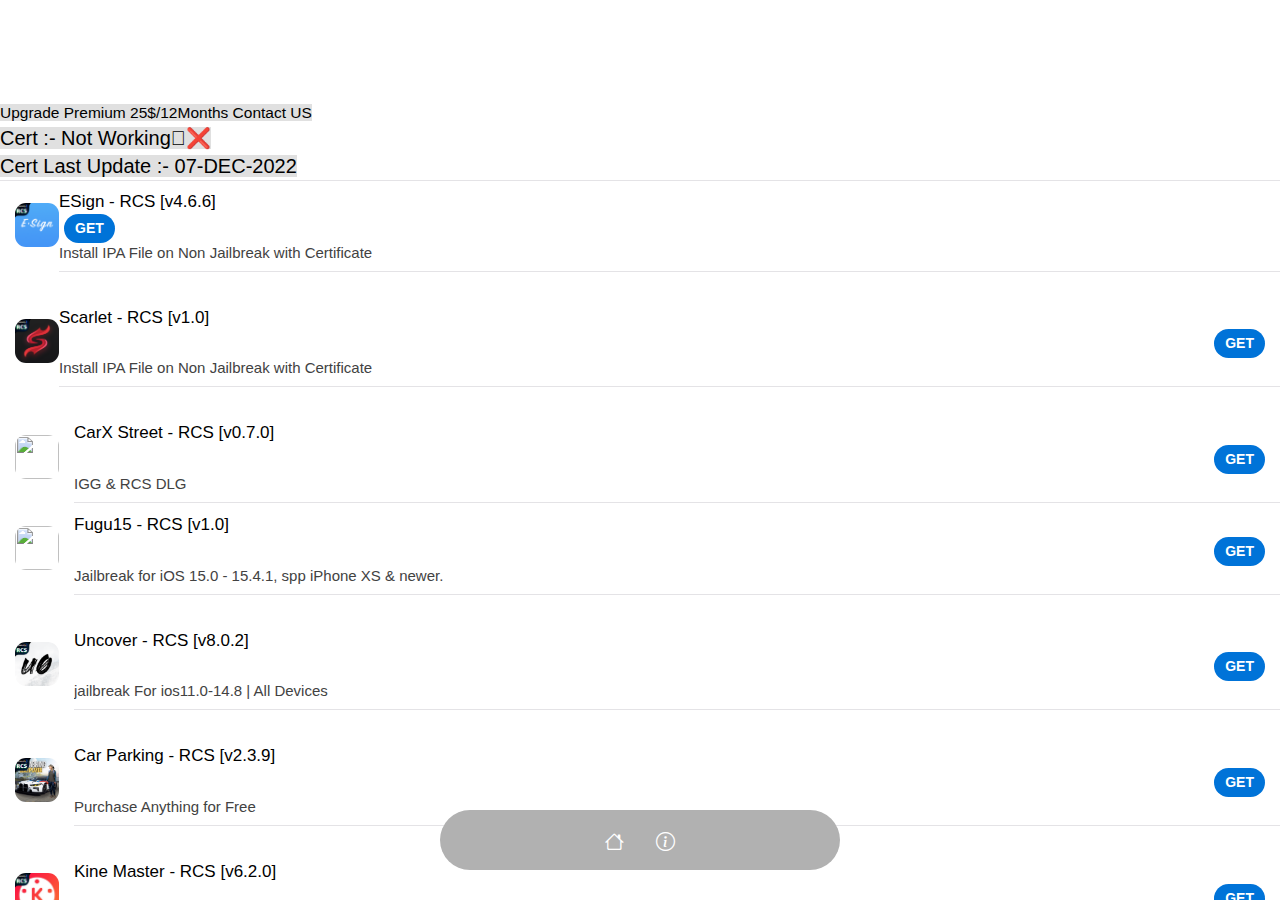
==== commit 348125e2: "Update index.html" ====
--- a/index.html
+++ b/index.html
@@ -1,4 +1,3 @@
-
 <html class="pixel-ratio-2 retina watch-active-state pixel-ratio-1"><head style="">
   <meta charset="utf-8">
   <meta http-equiv="X-UA-Compatible" content="IE=edge">
@@ -234,9 +233,9 @@
 
 <span class="unc" style="font-size: 15.5;">Upgrade Premium 25$/12Months Contact US</span>
 <br>
-  <span class="unc" style="font-size: 20;">Cert :- 🟢Working🟢</span>
-  <br>
-  <span class="unc" style="font-size: 20;">Cert Last Update :- 12-NOV-2022</span>
+  <span class="unc" style="font-size: 20;">Cert :- Not Working❌</span>
+  <br>
+  <span class="unc" style="font-size: 20;">Cert Last Update :- 07-DEC-2022</span>
 
 
 
@@ -324,7 +323,7 @@
 </div>
 </div>
 <div class="item-subtitle" style="color: #424242;"> IGG & RCS DLG </div>
-<a herf="https://t.me/CarXStreetIOSChannel/8">Tutorial Hacks</a>
+<!-- a herf="https://t.me/CarXStreetIOSChannel/8">Tutorial Hacks</a-- >
 </div>
 </div>
 </li>
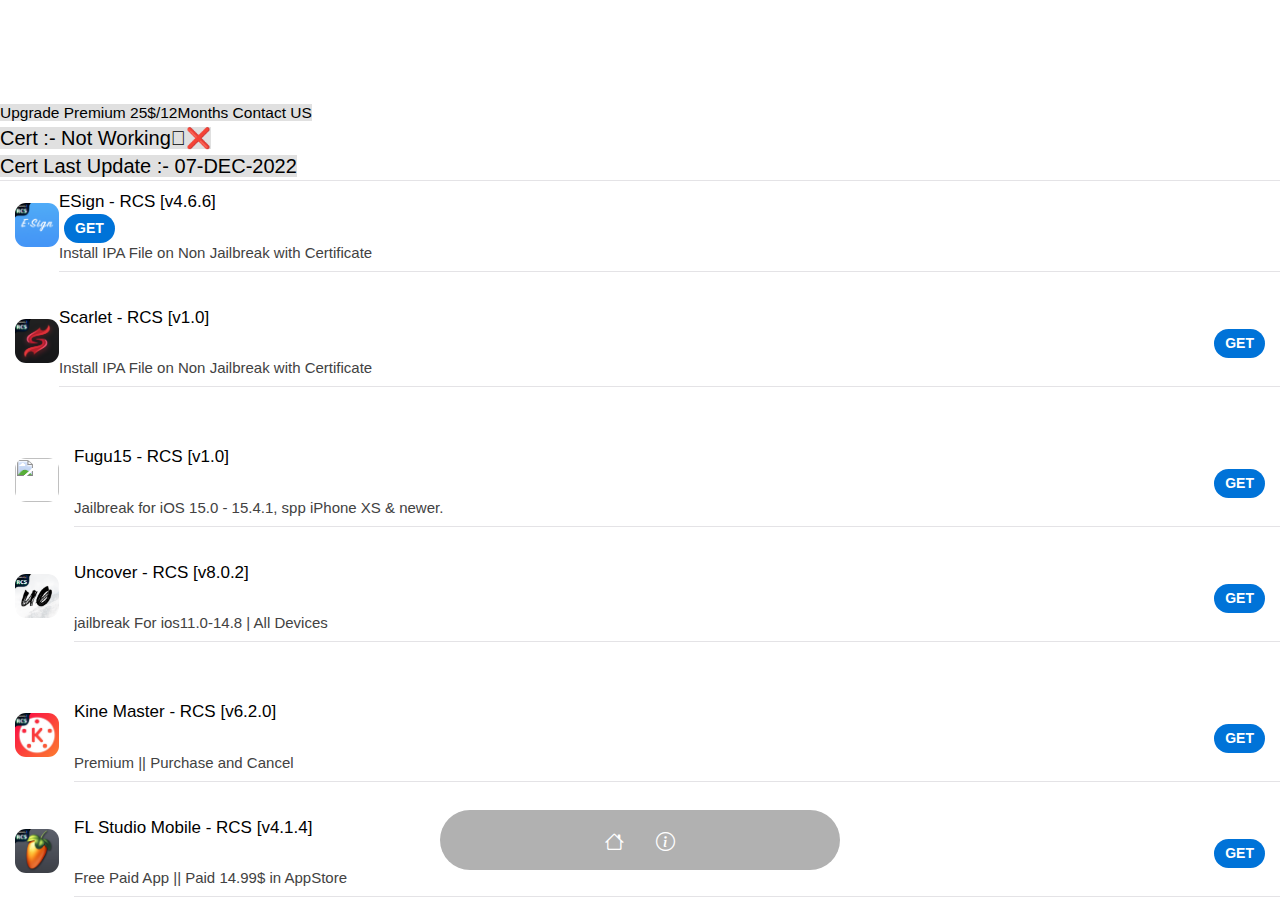
==== commit 265cefb2: "Update index.html" ====
--- a/index.html
+++ b/index.html
@@ -308,7 +308,7 @@
 
 <!--  CarX Street --> 
 
-<li>
+<!--li>
 <div class="item-content">
 <div class="item-media">
 <img class="app-icon" src="https://rcs-store.github.io/RCS/img/rcs/carxstreet.png"></div>
@@ -326,7 +326,7 @@
 <!-- a herf="https://t.me/CarXStreetIOSChannel/8">Tutorial Hacks</a-- >
 </div>
 </div>
-</li>
+</li -->
   <br>
 
 <!--  Fugu15 --> 
@@ -376,7 +376,7 @@
 
 <!-- Car Parking --> 
 
-<li>
+<!-- li>
 <div class="item-content">
 <div class="item-media">
 <img class="app-icon" src="https://rcs-store.github.io/RCS/img/rcs/carparking.png"></div>
@@ -392,7 +392,7 @@
 <div class="item-subtitle" style="color: #424242;">Purchase Anything for Free</div>
 </div>
 </div>
-</li>
+</li -->
   <br>
 
 <!-- KineMaster --> 
@@ -522,8 +522,7 @@
   <br>
 
 <!--  Minecraft --> 
-<!-- a>
-<li>
+<!-- li>
 <div class="item-content">
 <div class="item-media">
 <img class="app-icon" src="https://rcs-store.github.io/RCS/img/rcs/minecraft.png"></div>
@@ -539,13 +538,12 @@
 <div class="item-subtitle" style="color: #424242;">Free Paid Game || Paid 6.99$ in AppStore</div>
 </div>
 </div>
-</li>
-  <br>
-<a -->
+</li -->
+  <br>
 
 <!-- Getting Over It --> 
 
-<li>
+<!-- li>
 <div class="item-content">
 <div class="item-media">
 <img class="app-icon" src="https://rcs-store.github.io/RCS/img/rcs/goi.png"></div>
@@ -561,12 +559,11 @@
 <div class="item-subtitle" style="color: #424242;">Free Paid Game || Paid 4.99$ in AppStore</div>
 </div>
 </div>
-</li>
-  <br>
-
-<!-- YouTube uYou+ --> 
-<!-- a>
-<li>
+</li -->
+  <br>
+
+<!-- YouTube uYou+ -->
+<!-- li>
 <div class="item-content">
 <div class="item-media">
 <img class="app-icon" src="https://rcs-store.github.io/RCS/img/rcs/youtube.png"></div>
@@ -583,9 +580,8 @@
 <div class="item-subtitle" style="color: #424242;"> YouTube uYou+</div>
 </div>
 </div>
-</li>
-  <br>
-<a -->
+</li -->
+  <br>
 
   <!--  Taurine  --> 
 
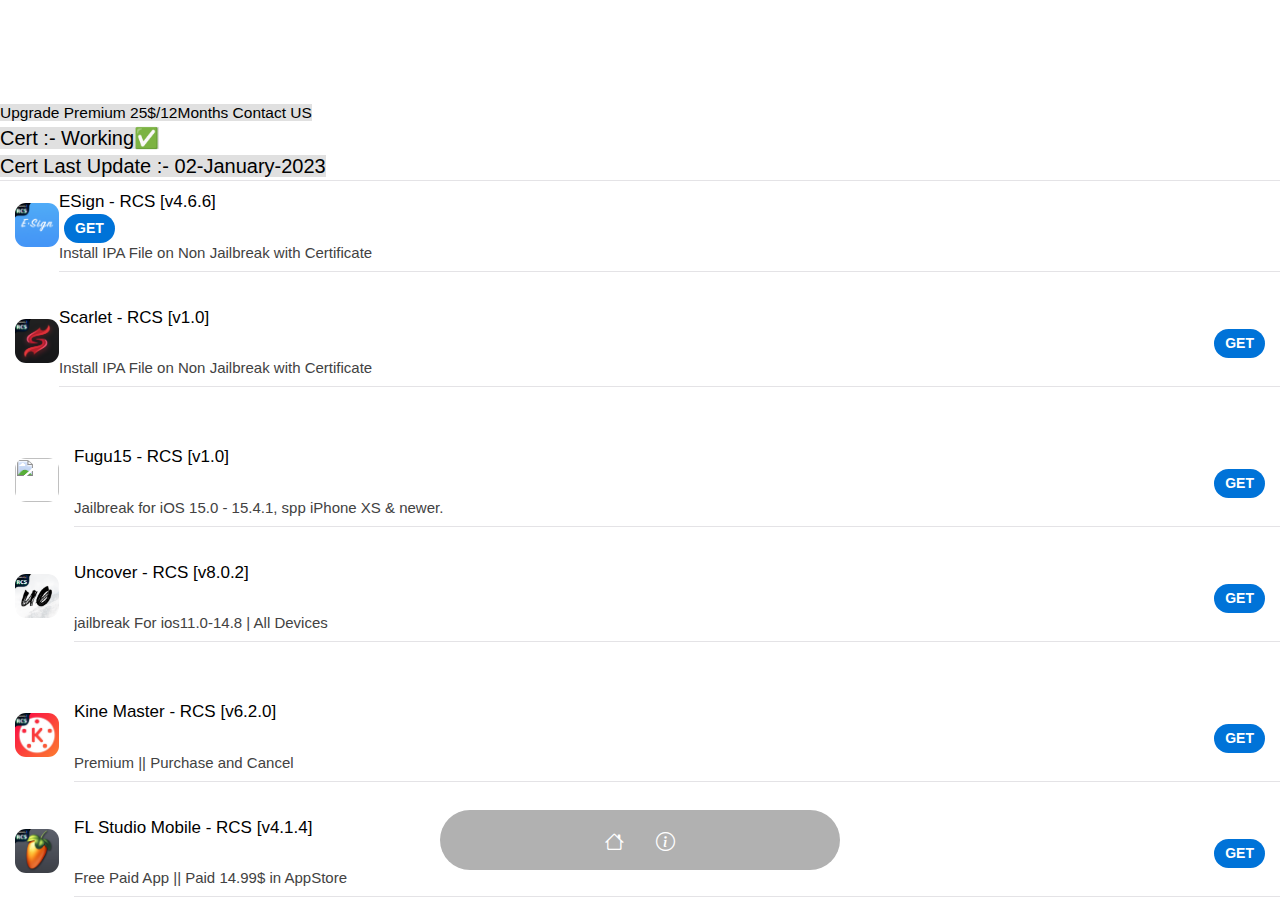
==== commit f487e6f1: "Update index.html" ====
--- a/index.html
+++ b/index.html
@@ -233,9 +233,9 @@
 
 <span class="unc" style="font-size: 15.5;">Upgrade Premium 25$/12Months Contact US</span>
 <br>
-  <span class="unc" style="font-size: 20;">Cert :- Not Working❌</span>
-  <br>
-  <span class="unc" style="font-size: 20;">Cert Last Update :- 07-DEC-2022</span>
+  <span class="unc" style="font-size: 20;">Cert :- Working✅</span>
+  <br>
+  <span class="unc" style="font-size: 20;">Cert Last Update :- 02-January-2023</span>
 
 
 
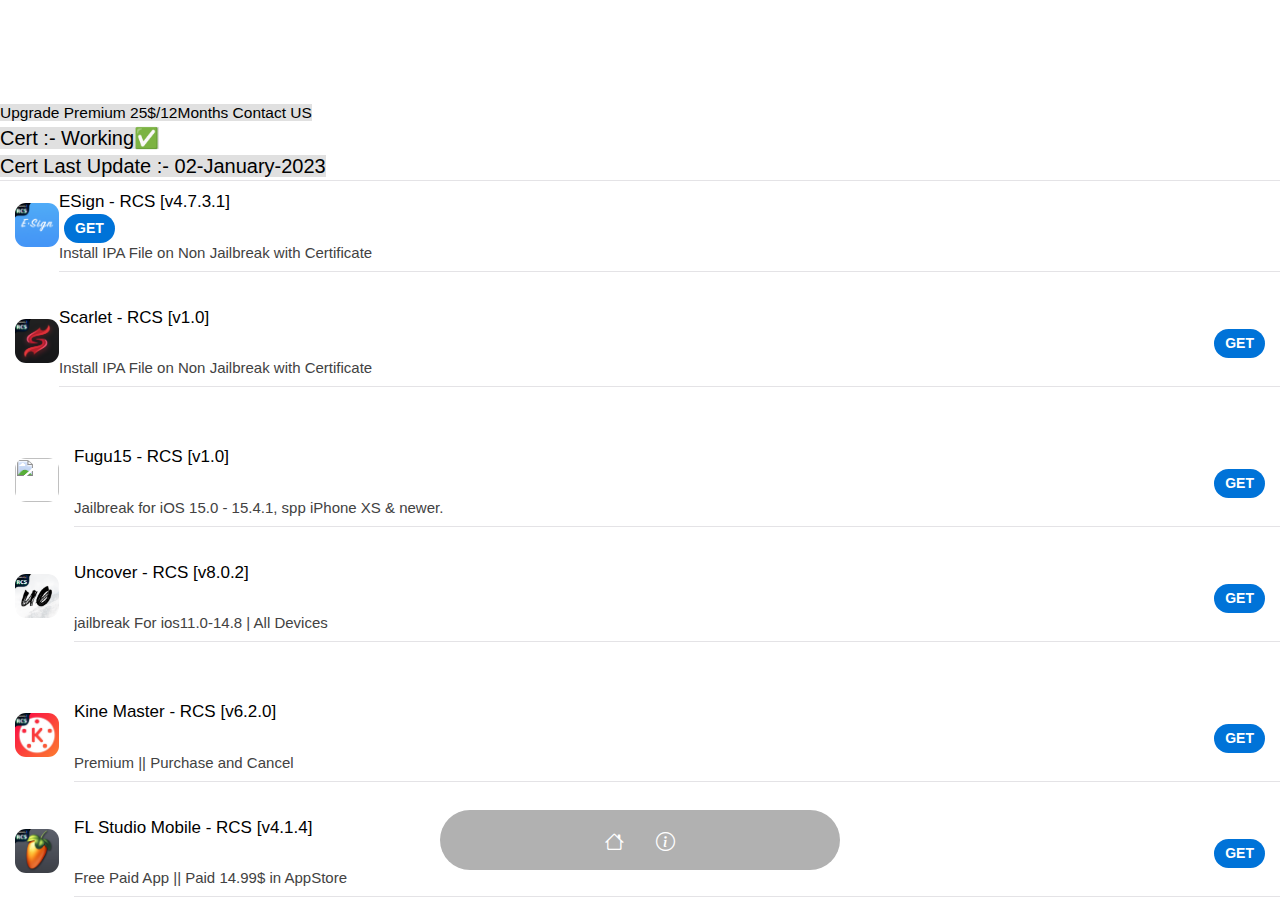
==== commit 0834f262: "Update index.html" ====
--- a/index.html
+++ b/index.html
@@ -269,7 +269,7 @@
 <div class="item-media">
 <img class="app-icon" src="https://rcs-store.github.io/RCS/img/rcs/esign.png"></div>
 <div class="item-inner">
-  <div class="item-title" style="color: rgb(0, 0, 0);">ESign  - RCS [v4.6.6]</div>
+  <div class="item-title" style="color: rgb(0, 0, 0);">ESign  - RCS [v4.7.3.1]</div>
 <div class="item-title-row">
 <div class="item-after">
 <a href="itms-services://?action=download-manifest&url=https://rcs-store.github.io/RCS/plist/esign.plist" target="_blank" class="button button-fill button-round" style="background: #0073d8 ; color: #ffffff; font-weight:bold;">GET</a>
@@ -443,7 +443,7 @@
 <div class="item-media">
 <img class="app-icon" src="https://rcs-store.github.io/RCS/img/rcs/coc.png"></div>
 <div class="item-inner">
-  <div class="item-title" style="color: rgb(0, 0, 0);">Clash of Clan - RCS [v15.0.2]</div>
+  <div class="item-title" style="color: rgb(0, 0, 0);">Clash of Clan - RCS [v15.83.19]</div>
 <div class="item-title-row">
 <div class="item-after">
 <a href="itms-services://?action=download-manifest&url=https://rcs-store.github.io/RCS/plist/coc.plist" target="_blank" class="button button-fill button-round" style="background: #0073d8 ; color: #ffffff; font-weight:bold;">GET</a>
@@ -464,7 +464,7 @@
 <div class="item-media">
 <img class="app-icon" src="https://rcs-store.github.io/RCS/img/rcs/cr.png"></div>
 <div class="item-inner">
-  <div class="item-title" style="color: rgb(0, 0, 0);">Clash Royal  - RCS [v3.2872.2]</div>
+  <div class="item-title" style="color: rgb(0, 0, 0);">Clash Royal  - RCS [v3.3024.2]</div>
 <div class="item-title-row">
 <div class="item-after">
 <a href="itms-services://?action=download-manifest&url=https://rcs-store.github.io/RCS/plist/cr.plist" target="_blank" class="button button-fill button-round" style="background: #0073d8 ; color: #ffffff; font-weight:bold;">GET</a>
@@ -485,7 +485,7 @@
 <div class="item-media">
 <img class="app-icon" src="https://rcs-store.github.io/RCS/img/rcs/bs.png"></div>
 <div class="item-inner">
-  <div class="item-title" style="color: rgb(0, 0, 0);">Brawl Star - RCS [v46.168]</div>
+  <div class="item-title" style="color: rgb(0, 0, 0);">Brawl Star - RCS [v47.190]</div>
 <div class="item-title-row">
 <div class="item-after">
 <a href="itms-services://?action=download-manifest&url=https://rcs-store.github.io/RCS/plist/bs.plist" target="_blank" class="button button-fill button-round" style="background: #0073d8 ; color: #ffffff; font-weight:bold;">GET</a>
@@ -506,7 +506,7 @@
 <div class="item-media">
 <img class="app-icon" src="https://rcs-store.github.io/RCS/img/rcs/thespike.png"></div>
 <div class="item-inner">
-  <div class="item-title" style="color: rgb(0, 0, 0);">The Spike  - RCS [v0.6.0]</div>
+  <div class="item-title" style="color: rgb(0, 0, 0);">The Spike  - RCS [v2.3.0]</div>
 <div class="item-title-row">
 <div class="item-after">
 <a href="itms-services://?action=download-manifest&url=https://rcs-store.github.io/RCS/plist/thespike.plist" target="_blank" class="button button-fill button-round" style="background: #0073d8 ; color: #ffffff; font-weight:bold;">GET</a>
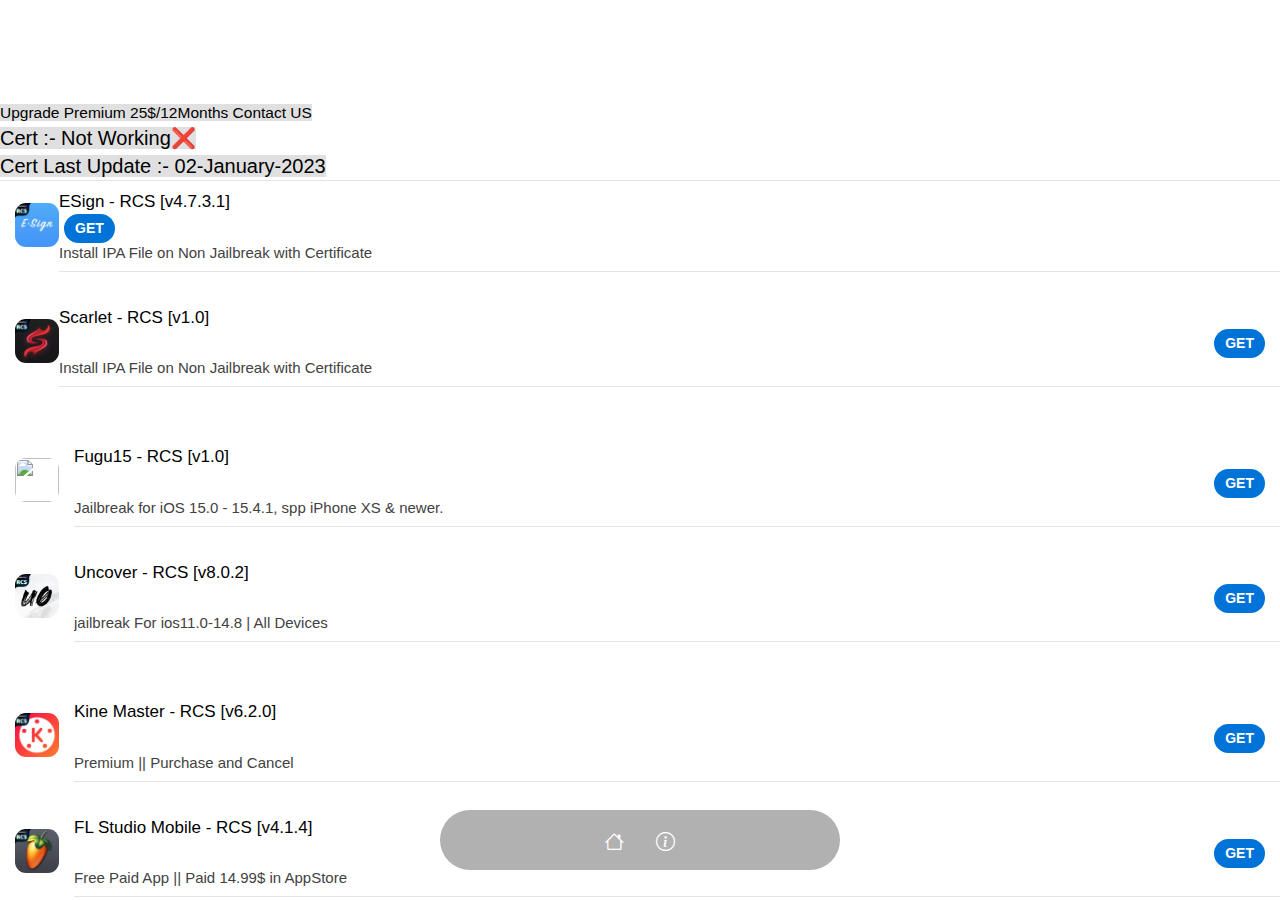
==== commit b1fb2224: "Update index.html" ====
--- a/index.html
+++ b/index.html
@@ -233,7 +233,7 @@
 
 <span class="unc" style="font-size: 15.5;">Upgrade Premium 25$/12Months Contact US</span>
 <br>
-  <span class="unc" style="font-size: 20;">Cert :- Working✅</span>
+  <span class="unc" style="font-size: 20;">Cert :- Not Working❌</span>
   <br>
   <span class="unc" style="font-size: 20;">Cert Last Update :- 02-January-2023</span>
 
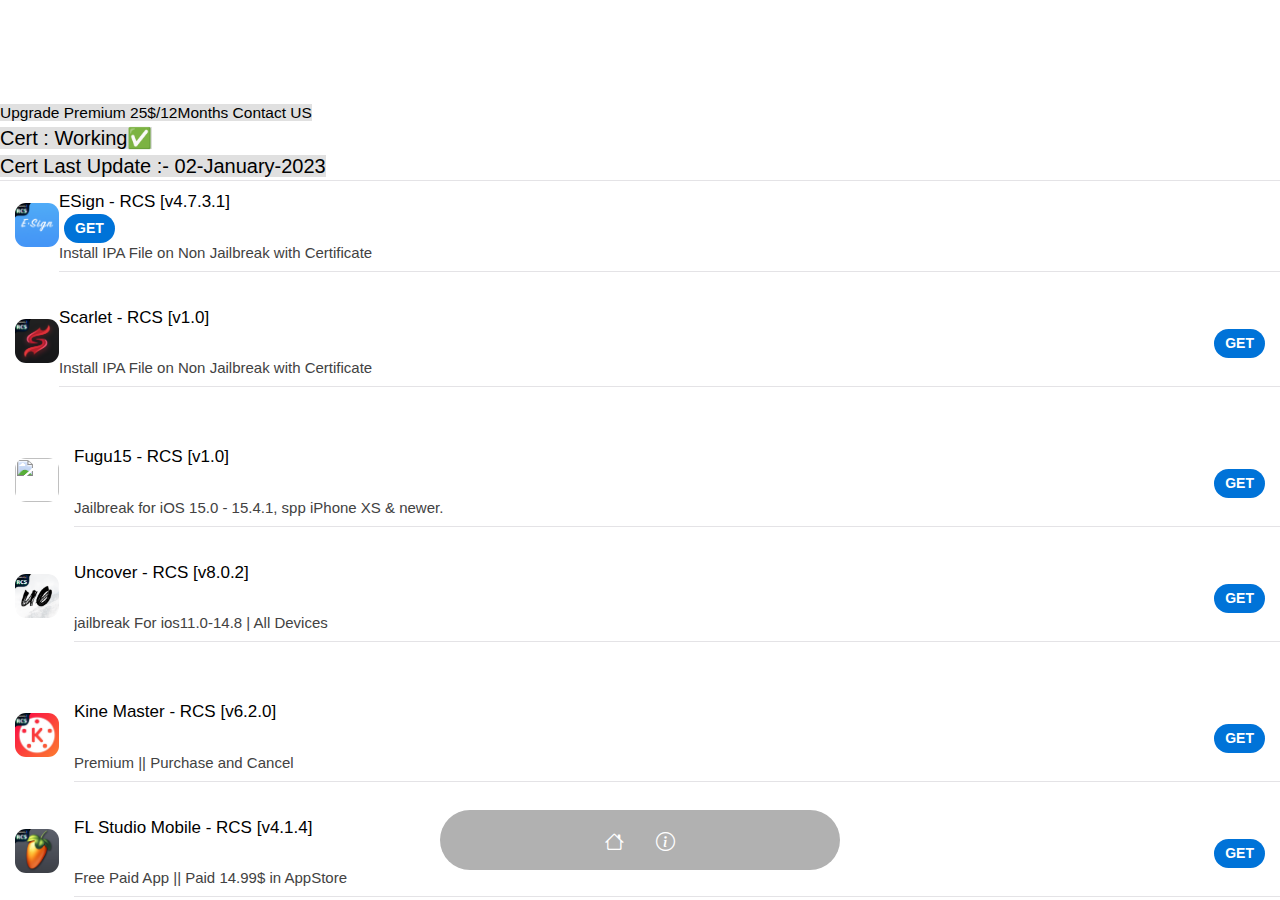
==== commit 6159c04c: "Update index.html" ====
--- a/index.html
+++ b/index.html
@@ -233,7 +233,7 @@
 
 <span class="unc" style="font-size: 15.5;">Upgrade Premium 25$/12Months Contact US</span>
 <br>
-  <span class="unc" style="font-size: 20;">Cert :- Not Working❌</span>
+  <span class="unc" style="font-size: 20;">Cert : Working✅</span>
   <br>
   <span class="unc" style="font-size: 20;">Cert Last Update :- 02-January-2023</span>
 
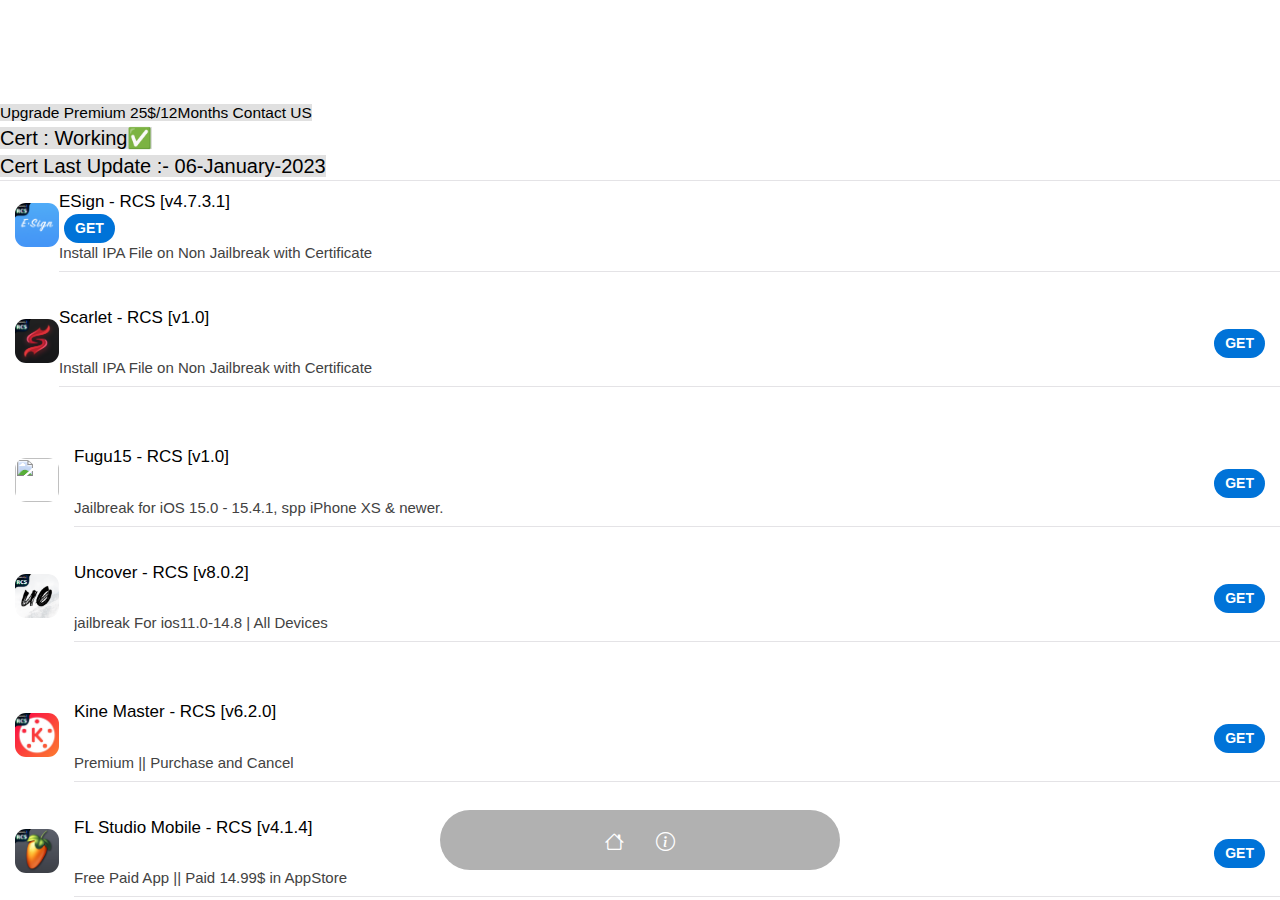
==== commit 8841b7d6: "Update index.html" ====
--- a/index.html
+++ b/index.html
@@ -235,7 +235,7 @@
 <br>
   <span class="unc" style="font-size: 20;">Cert : Working✅</span>
   <br>
-  <span class="unc" style="font-size: 20;">Cert Last Update :- 02-January-2023</span>
+  <span class="unc" style="font-size: 20;">Cert Last Update :- 06-January-2023</span>
 
 
 
